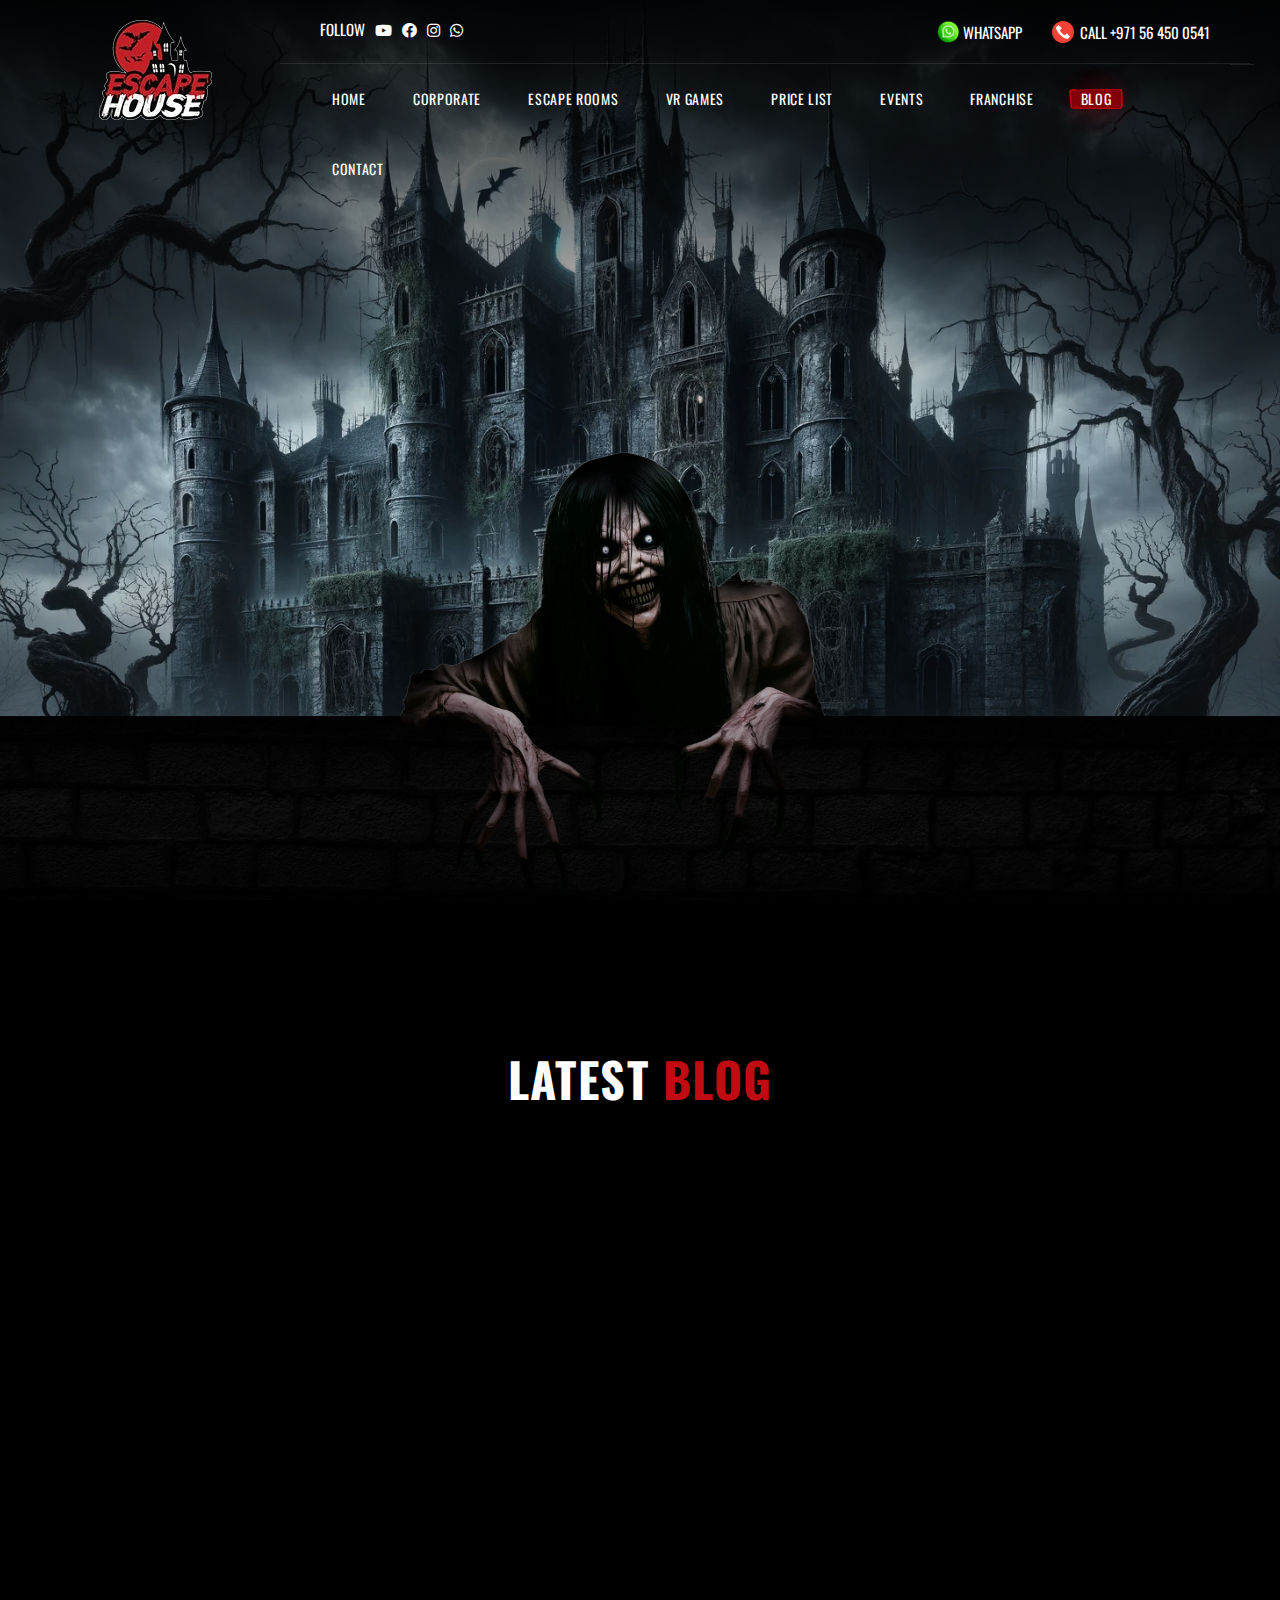
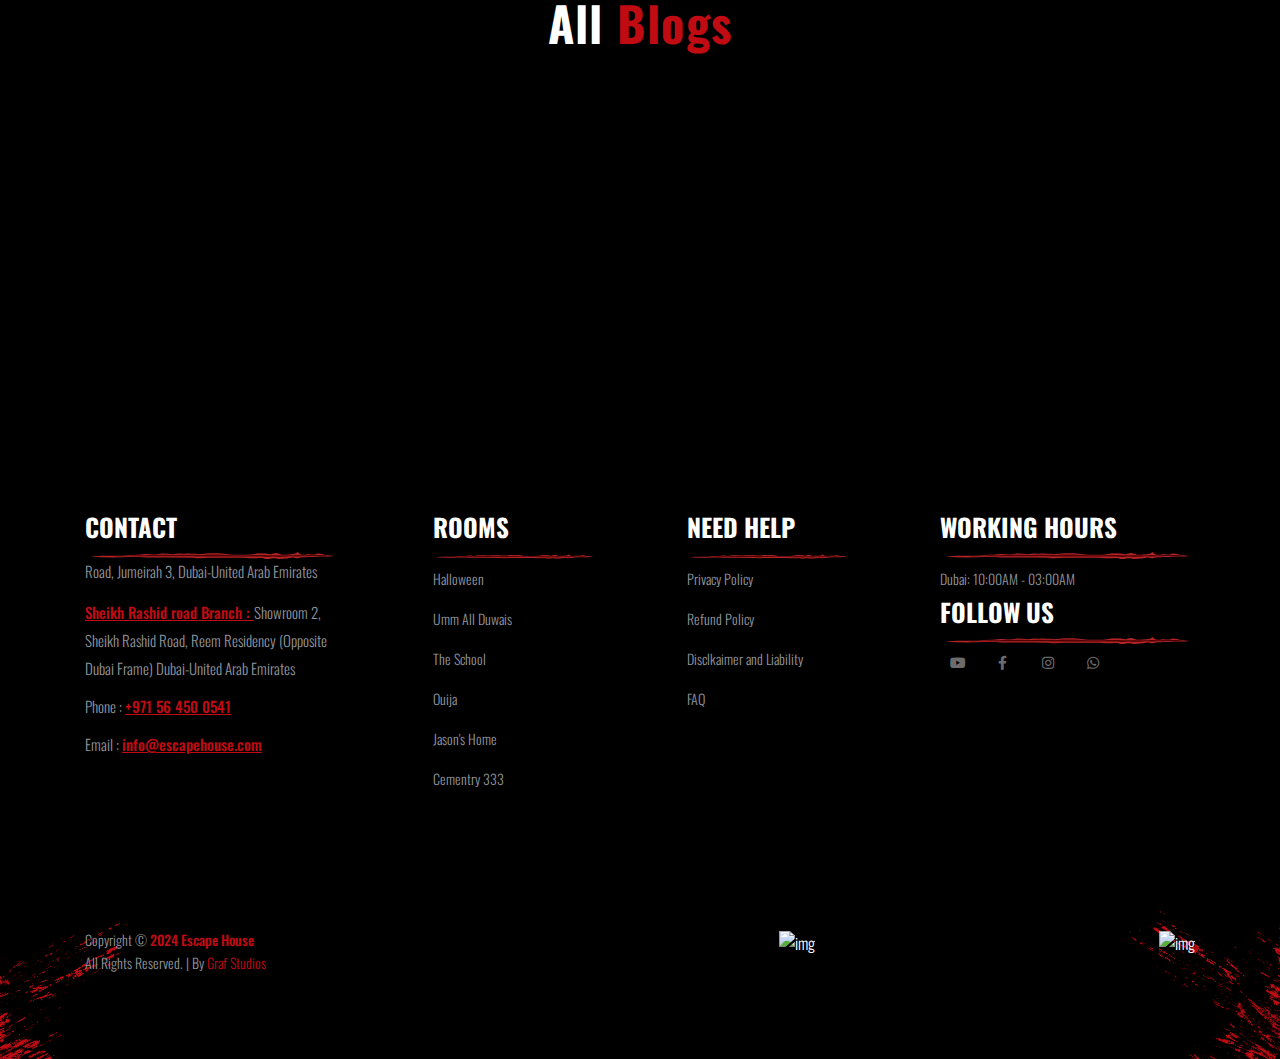
==== uae/blog/index.html @ 07ed015c "deploy this" ====
<!DOCTYPE html>
<html lang="en">

    <head>
        <meta charset="utf-8">
        <title> Escape House - Scariest Escape Rooms </title>
        <!-- Stylesheets -->
        <link href="../../css/bootstrap.css" rel="stylesheet">
        <link href="../../css/style.css" rel="stylesheet">
        <!-- Responsive File -->
        <link href="../../css/responsive.css" rel="stylesheet">
        <link rel="stylesheet" href="../../css/roomsArea.css">

        <link rel="shortcut icon" href="../../Images/uae/logo-menu.webp"
            type="image/x-icon">
        <link rel="icon" href="../../Images/uae/logo-menu.webp"
            type="image/x-icon">

        <!-- Responsive -->
        <meta http-equiv="X-UA-Compatible" content="IE=edge">
        <meta name="viewport"
            content="width=device-width, initial-scale=1.0, maximum-scale=1.0, user-scalable=0">

        

    </head>

    <body>

        <div class="page-wrapper">
            <!-- Preloader -->
            <div class="preloader"><div class="icon"></div></div>

            <!-- Main Header -->
            <header class="main-header header-style-one">
                <div class="header-container">
                    <!--Header Background Shape-->
                    <div class="bg-shape-box"><div class="bg-shape"></div></div>

                    <!-- Header Top -->
                    <div class="header-top">
                        <div class="inner clearfix">
                            <div class="top-left">
                                <div class="top-text">

                                    <div class="top_header-social">

                                        Follow
                                        <ul>

                                            <li><a href="#"><i
                                                        class="fab fa-youtube"></i></a></li>

                                            <li><a href="#"><i
                                                        class="fab fa-facebook"></i></a></li>
                                            <li><a href="#"><i
                                                        class="fab fa-instagram"></i></a></li>
                                            <li><a href="#"><i
                                                        class="fab fa-whatsapp"></i></a></li>
                                        </ul>

                                    </div>

                                </div>
                            </div>

                            <div class="top-right">
                                <ul class="info clearfix">
                                    <li><a href="https://wa.me/971564500541"
                                            target="_blank">
                                            <img
                                                src="../../Images/icons/whatsapp.webp"
                                                alt>
                                            whatsapp
                                        </a></li>
                                    <li><a
                                            href="tel:+9771564500541">
                                            <img
                                                src="../../Images/icons/call_phone.png"
                                                style="max-width: 22px;" alt>
                                            &nbsp;
                                            CALL +971 56 450 0541
                                        </a></li>
                                </ul>
                            </div>
                        </div>
                    </div>

                    <!-- Header Upper -->
                    <div class="header-upper">
                        <div class="inner-container clearfix">
                            <!--Logo-->
                            <div class="logo-box">
                                <div class="logo"><a href="#"
                                        title="Escape House - Scariest Escape Rooms"><img
                                            src="../../Images/uae/logo-menu.webp"
                                            alt="Escape House - Scariest Escape Rooms"
                                            title="Escape House - Scariest Escape Rooms"></a></div>
                            </div>

                            <!--Nav Box-->
                            <div class="nav-outer clearfix">
                                <!--Mobile Navigation Toggler-->
                                <div class="mobile-nav-toggler"><span
                                        class="icon flaticon-menu-2"></span></div>

                                <!-- Main Menu -->
                                <nav
                                    class="main-menu navbar-expand-md navbar-light">
                                    <div
                                        class="collapse navbar-collapse show clearfix"
                                        id="navbarSupportedContent">
                                        <ul class="navigation clearfix">
                                            <li class=" "><a
                                                    href="index.html">Home</a>

                                            </li>
                                            <li class><a
                                                    href="about.html">Corporate</a>

                                            </li>
                                            <li class><a
                                                    href="games.html">Escape
                                                    Rooms</a>

                                            </li>
                                            <li><a
                                                    href="gallery.html">Vr
                                                    Games</a></li>
                                            <li class><a
                                                    href="blog.html">Price
                                                    LIST</a>

                                            </li>
                                            <li><a
                                                    href="contact.html">Events</a></li>

                                            <li><a
                                                    href="contact.html">FRANCHISE</a></li>

                                            <li class="current"><a
                                                    href="contact.html">BLOG</a></li>

                                            <li><a
                                                    href="contact.html">CONTACT</a></li>

                                        </ul>
                                    </div>
                                </nav>
                                <!-- Main Menu End-->

                            </div>
                        </div>
                    </div>
                    <!--End Header Upper-->
                </div><!--End Header Container-->

                <!-- Sticky Header  -->
                <div class="sticky-header">
                    <div class="auto-container clearfix"
                        style="display: flex; align-items: center;">
                        <!--Logo-->
                        <div class="logo pull-left">
                            <a href="index.html" title><img
                                    src="../../Images/uae/logo-menu.webp" alt
                                    title></a>
                        </div>
                        <!--Right Col-->
                        <div class="pull-right">
                            <!-- Main Menu -->
                            <nav class="main-menu clearfix">
                                <!--Keep This Empty / Menu will come through Javascript-->
                            </nav><!-- Main Menu End-->
                        </div>
                    </div>
                </div><!-- End Sticky Menu -->

                <!-- Mobile Menu  -->
                <div class="mobile-menu">
                    <div class="menu-backdrop"></div>
                    <div class="close-btn"><span
                            class="icon flaticon-cancel"></span></div>

                    <nav class="menu-box">
                        <div class="nav-logo"><a href="index.html"><img
                                    src="../../Images/uae/logo-menu.webp" alt
                                    title></a></div>
                        <div
                            class="menu-outer"><!--Here Menu Will Come Automatically Via Javascript / Same Menu as in Header--></div>
                        <!--Social Links-->
                        <!-- <div class="social-links">
                            <ul class="clearfix">
                                <li><a href="#"><span
                                            class="fab fa-twitter"></span></a></li>
                                <li><a href="#"><span
                                            class="fab fa-facebook-square"></span></a></li>
                                <li><a href="#"><span
                                            class="fab fa-pinterest-p"></span></a></li>
                                <li><a href="#"><span
                                            class="fab fa-instagram"></span></a></li>
                                <li><a href="#"><span
                                            class="fab fa-youtube"></span></a></li>
                            </ul>
                        </div> -->
                    </nav>
                </div><!-- End Mobile Menu -->
            </header>
            <!-- End Main Header -->

          


          

           

            <!-- end of rooms -->

            <!-- how to play follow the steps -->

           
            <!-- test polygone -->

            <!-- who can play section -->

            <!-- end of who can play -->

            <!-- vr House start -->

            <section class="inner-about-area blog_home_banner fix" style="background-image:url(../../Images/blog/1.webp); background-size: cover; background-position: center; 
            height: 100vh; width: 100%; z-index: -1;">
                <div class="container">
                    <div class="row align-items-center">
                        
                       
                    </div>
                </div>
                <div class="inner-about-shape  blog_about_inner_shape"><img
                        src="../../Images/blog/wall_and_monster.webp" alt></div>
            </section>

            <!-- vr house end -->

            <!-- blog section part -->

            <section class="news-section blog_home_section" style="background-image:url(../../Images/about/aboutbackground.webp)">

                <div class="auto-container">
                    <!--Title-->
                    <div class="sec-title centered">
                        <h2><span>latest</span> Blog</h2>
                        <!-- <p> FOLLOW US </p> -->
                    </div>

                    <div class="row clearfix">

                        <!--News Block-->
                        <div
                            class="news-block col-lg-6 col-md-12 col-sm-12 wow fadeInLeft"
                            data-wow-delay="0ms" data-wow-duration="1500ms">
                            <div class="inner-box blog_home_show_section">
                                <figure class="image-box"><a
                                        href="./blog_details.html"><img
                                            src="../../Images/blog/1.webp"
                                            alt title></a></figure>
                                <div class="over-box">
                                    <div class="date"><span
                                            class="date-title">26 May,
                                            2019</span></div>
                                    <h3><a href="./blog_details.html">Lorem
                                            ipsum</a></h3>
                                    <p>
                                        VR House offers a unique virtual reality
                                        experience.
                                    </p>
                                </div>
                            </div>
                        </div>

                        <!--News Block-->
                        <div
                        class="news-block col-lg-3 col-md-6 col-sm-12 wow fadeInLeft"
                        data-wow-delay="0ms" data-wow-duration="1500ms">
                        <div class="inner-box blog_home_last_two">
                            <figure class="image-box blog_home_last_two"><a href="./blog_details.html"><img class="blog_home_last_two"
                                        src="../../Images/blog/02_1.webp"
                                        alt title></a></figure>
                            <div class="over-box">

                                <div class="date"><span
                                        class="date-title">26 May,
                                        2019</span></div>

                                <h3><a href="./blog_details.html">Lorem ipsum</a></h3>
                                <p>
                                    VR House offers a unique virtual reality
                                    experience.
                                </p>
                            </div>
                        </div>
                    </div>
                        <!--News Block-->
                        <div
                            class="news-block col-lg-3 col-md-6 col-sm-12 wow fadeInLeft"
                            data-wow-delay="0ms" data-wow-duration="1500ms">
                            <div class="inner-box blog_home_last_two">
                                <figure class="image-box blog_home_last_two"><a href="./blog_details.html"><img class="blog_home_last_two"
                                            src="../../Images/blog/02_1.webp"
                                            alt title></a></figure>
                                <div class="over-box">

                                    <div class="date"><span
                                            class="date-title">26 May,
                                            2019</span></div>

                                    <h3><a href="./blog_details.html">Lorem ipsum</a></h3>
                                    <p>
                                        VR House offers a unique virtual reality
                                        experience.
                                    </p>
                                </div>
                            </div>
                        </div>

                    </div>
                </div>

                <div class="auto-container all_blogs_section mt-5">
                    <!--Title-->
                    <div class="sec-title centered">
                        <h2><span>All</span> Blogs</h2>
                        <!-- <p> FOLLOW US </p> -->
                    </div>

                    <div class="row clearfix">

                        <!--News Block-->
                        <div
                            class="news-block col-lg-3 col-md-6 col-sm-12 wow fadeInLeft"
                            data-wow-delay="0ms" data-wow-duration="1500ms">
                            <div class="inner-box">
                                <figure class="image-box"><a
                                        href="./blog_details.html"><img
                                            src="../../Images/blog/1.webp"
                                            alt title></a></figure>
                                <div class="over-box">
                                    <div class="date"><span
                                            class="date-title">26 May,
                                            2019</span></div>
                                    <h3><a href="./index.html">Lorem
                                            ipsum</a></h3>
                                    <p>
                                        VR House offers a unique virtual reality
                                        experience.
                                    </p>
                                </div>
                            </div>
                        </div>

                        <!--News Block-->
                        <div
                            class="news-block col-lg-3 col-md-6 col-sm-12 wow fadeInRight"
                            data-wow-delay="0ms" data-wow-duration="1500ms">
                            <div class="inner-box">
                                <figure class="image-box"><a
                                        href="./blog_details.html"><img
                                            src="../../Images/blog/1.webp"
                                            alt title></a></figure>
                                <div class="over-box">

                                    <div class="date"><span
                                            class="date-title">26 May,
                                            2019</span></div>

                                    <h3><a href="./index.html">Lorem
                                            ipsum</a></h3>
                                    <p>
                                        VR House offers a unique virtual reality
                                        experience.
                                    </p>
                                </div>
                            </div>
                        </div>

                        <!--News Block-->
                        <div
                            class="news-block col-lg-3 col-md-6 col-sm-12 wow fadeInLeft"
                            data-wow-delay="0ms" data-wow-duration="1500ms">
                            <div class="inner-box">
                                <figure class="image-box"><a href="./blog_details.html"><img
                                            src="../../Images/blog/1.webp"
                                            alt title></a></figure>
                                <div class="over-box">

                                    <div class="date"><span
                                            class="date-title">26 May,
                                            2019</span></div>

                                    <h3><a href="./blog_details.html">Lorem ipsum</a></h3>
                                    <p>
                                        VR House offers a unique virtual reality
                                        experience.
                                    </p>
                                </div>
                            </div>
                        </div>

                         <!--News Block-->
                         <div
                         class="news-block col-lg-3 col-md-6 col-sm-12 wow fadeInLeft"
                         data-wow-delay="0ms" data-wow-duration="1500ms">
                         <div class="inner-box">
                             <figure class="image-box"><a href="./blog_details.html"><img
                                         src="../../Images/blog/1.webp"
                                         alt title></a></figure>
                             <div class="over-box">

                                 <div class="date"><span
                                         class="date-title">26 May,
                                         2019</span></div>

                                 <h3><a href="./blog_details.html">Lorem ipsum</a></h3>
                                 <p>
                                     VR House offers a unique virtual reality
                                     experience.
                                 </p>
                             </div>
                         </div>
                     </div>

                    </div>
                </div>


            </section>

            <!-- end part of blog -->

            <!-- footer start -->

            <footer class="main_footer">

                <!-- <div class="top-pattern-layer-dark_footer"></div> -->
                <div
                    class="footer-top footer-bg s-footer-bg price_list_s_footer">
                    <!-- newsletter-area -->

                    <!-- newsletter-area-end -->
                    <div class="container">
                        <div class="row justify-content-between">
                            <div class="col-xl-3 col-lg-4 col-md-6">
                                <div class="footer-widget mb-50">
                                    <!-- <div class="footer-logo mb-35">
                                        <a href="index.html"><img
                                                src="img/logo/logo.png" alt></a>
                                    </div> -->

                                    <div class="fw-title mb-35">
                                        <h5>Contact </h5>
                                    </div>

                                    <div class="footer-text">
                                        <p> Road, Jumeirah 3, Dubai-United Arab
                                            Emirates</p>
                                        <div class="footer-contact">
                                            <ul>

                                                <li>
                                                    <!-- <i
                                                        class="fas fa-map-marker-alt"></i> -->
                                                    <span
                                                        class="footer_adress">Sheikh
                                                        Rashid road
                                                        Branch : </span>
                                                    Showroom 2, Sheikh Rashid
                                                    Road, Reem Residency
                                                    (Opposite Dubai Frame)
                                                    Dubai-United Arab
                                                    Emirates</li>

                                               

                                                <li>

                                                    Phone :
                                                    <span class="footer_adress">
                                                        +971 56
                                                        450 0541
                                                    </span>
                                                </li>

                                                <li>
                                                    <!-- <i
                                                        class="fas fa-headphones"></i> -->
                                                    Email :
                                                    <span class="footer_adress">
                                                        info@escapehouse.com
                                                    </span></li>

                                            </ul>
                                        </div>
                                    </div>
                                </div>
                            </div>
                            <div class="col-xl-2 col-lg-3 col-sm-6">
                                <div class="footer-widget mb-50">

                                    <div class="fw-title mb-35">
                                        <h5>Rooms </h5>
                                    </div>

                                    <div class="fw-link">
                                        <ul>
                                            <li><a href="#">Halloween </a></li>
                                            <li><a href="#"> Umm All
                                                    Duwais</a></li>
                                            <li><a href="#"> The School
                                                </a></li>
                                            <li><a href="#"> Ouija </a></li>
                                            <li><a href="#"> Jason's
                                                    Home</a></li>
                                            <li><a href="#"> Cementry
                                                    333</a></li>

                                        </ul>
                                    </div>
                                </div>
                            </div>
                            <div class="col-xl-2 col-lg-3 col-sm-6">
                                <div class="footer-widget mb-50">

                                    <div class="fw-title mb-35">
                                        <h5>Need Help </h5>
                                    </div>

                                    <div class="fw-link">
                                        <ul>
                                            <li><a href="#">Privacy Policy
                                                </a></li>
                                            <li><a href="#">Refund
                                                    Policy</a></li>
                                            <li><a href="#">Disclkaimer and
                                                    Liability</a></li>
                                            <li><a href="#"> FAQ</a></li>
                                        </ul>
                                    </div>
                                </div>
                            </div>
                            <div class="col-xl-3 col-lg-4 col-md-6">
                                <div class="footer-widget mb-50">

                                    <div class="fw-title mb-35">
                                        <h5>Working Hours</h5>
                                    </div>

                                    <div class="fw-link">
                                        <ul>
                                            <li><a href="#"> Dubai: 10:00AM -
                                                    03:00AM
                                                </a></li>

                                        </ul>
                                    </div>

                                    <div class="fw-title mb-35">
                                        <h5>Follow us</h5>
                                    </div>
                                    <div class="footer-social">
                                        <ul>

                                            <li><a href="#"><i
                                                        class="fab fa-youtube"></i></a></li>

                                            <li><a href="#"><i
                                                        class="fab fa-facebook-f"></i></a></li>
                                            <li><a href="#"><i
                                                        class="fab fa-instagram"></i></a></li>
                                            <li><a href="#"><i
                                                        class="fab fa-whatsapp"></i></a></li>
                                        </ul>
                                    </div>
                                </div>

                            </div>
                        </div>
                    </div>
                    <div class="footer-fire"><img
                            src="../../Images/footer/left.webp"
                            alt></div>
                    <div class="footer-fire footer-fire-right"><img
                            src="../../Images/footer/right.webp" alt></div>

                    <div class="copyright-wrap s-copyright-wrap">
                        <div class="container">
                            <div class="row">
                                <div class="col-lg-4 col-md-6">
                                    <div class="copyright-text">
                                        <p>Copyright © <a href="#">2024 Escape
                                                House</a> <br>
                                            All
                                            Rights Reserved. | By <span>Graf
                                                Studios</span></p>
                                    </div>
                                </div>

                                <div class="col-lg-4 col-md-6">
                                    <div class="payment-method-img text-right">
                                        <img
                                            src="../../images/footer/escape-footer-logo.webp"
                                            alt="img">
                                    </div>

                                </div>

                                <div
                                    class="col-lg-4 col-md-6 d-none d-md-block">
                                    <div class="payment-method-img text-right">
                                        <img src="../../images/footer/card_img.png"
                                            alt="img">
                                    </div>
                                </div>
                            </div>
                        </div>
                    </div>
                </div>

            </footer>

            <!-- end of footer -->

        </div>
        <!--End pagewrapper-->

        <!--Scroll to top-->
        <div class="scroll-to-top scroll-to-target" data-target="html"><span
                class="flaticon-up-arrow"></span></div>

        <script src="../../js/jquery.js"></script>
        <script src="../../js/popper.min.js"></script>
        <script src="../../js/bootstrap.min.js"></script>
        <script src="../../js/jquery-ui.js"></script>
        <script src="../../js/jquery.fancybox.js"></script>
        <script src="../../js/owl.js"></script>
        <script src="../../js/appear.js"></script>
        <script src="../../js/wow.js"></script>
        <script src="../../js/scrollbar.js"></script>
        <script src="../../js/script.js"></script>
    </body>
</html>
---- css/style.css ----
@import url('https://fonts.googleapis.com/css?family=Oswald:300,400,500,600,700&amp;display=swap');



@import url('fontawesome-all.css');
@import url('animate.css');
@import url('flaticon.css');
@import url('owl.css');
@import url('jquery-ui.css');
@import url('jquery.fancybox.min.css');
@import url('scrollbar.css');
@import url('hover.css');

/*** 

====================================================================
	Reset
====================================================================

 ***/

* {
	margin: 0px;
	padding: 0px;
	border: none;
	outline: none;
	font-size: 100%;
	line-height: inherit;
}

/*** 

====================================================================
	Global Settings
====================================================================

 ***/

body {

	font-size: 16px;
	color: #ffff;
	line-height: 1.6em;
	font-weight: 300;
	background: #000000 !important;
	-webkit-font-smoothing: antialiased;
	-moz-font-smoothing: antialiased;
	font-family: 'Oswald', sans-serif;
}

a {
	text-decoration: none;
	cursor: pointer;
	color: #C10B13;
}

a:hover,
a:focus,
a:visited {
	text-decoration: none;
	outline: none;
}

h1,
h2,
h3,
h4,
h5,
h6 {
	position: relative;
	font-weight: normal;
	margin: 0px;
	background: none;
	line-height: 1.25em;
	font-family: 'Oswald', cursive;
}

textarea {
	overflow: hidden;
}

button {
	outline: none !important;
	cursor: pointer;
}

p {
	font-size: 16px;
	line-height: 1.6em;
	margin: 0 0 15px;
}

::-webkit-input-placeholder {
	color: inherit;
}

::-moz-input-placeholder {
	color: inherit;
}

::-ms-input-placeholder {
	color: inherit;
}

.page-wrapper {
	position: relative;
	margin: 0 auto;
	width: 100%;
	min-width: 300px;
	z-index: 9;
	overflow: hidden;
}

.auto-container {
	position: static;
	max-width: 1200px;
	padding: 0px 15px;
	margin: 0 auto;
}

ul,
li {
	list-style: none;
	padding: 0px;
	margin: 0px;
}

figure {
	margin-bottom: 0;
}

.theme-btn {
	display: inline-block;
	-webkit-transition: all 0.3s ease;
	-moz-transition: all 0.3s ease;
	-ms-transition: all 0.3s ease;
	-o-transition: all 0.3s ease;
	transition: all 0.3s ease;
}

.centered {
	text-align: center !important;
}

/*Btn Style One*/

.btn-style-one {
	position: relative;
	display: inline-block;
	font-size: 16px;
	line-height: 30px;
	padding: 0px 10px;
	color: #ffffff;
	font-weight: 400;
	text-transform: uppercase;
	letter-spacing: 0.05em;
	border-radius: 0px;
	text-decoration: none;
}

.btn-style-one .btn-title {
	position: relative;
	display: block;
	z-index: 1;
	padding: 16px 45px;
	/* background: #C10B13; */
	background: url("../Images/icons/header_top.svg");
	background-repeat: no-repeat;
	background-size: contain;
	border-radius: 0px;
	transition: all 0.3s ease;
	-moz-transition: all 0.3s ease;
	-webkit-transition: all 0.3s ease;
	-ms-transition: all 0.3s ease;
	-o-transition: all 0.3s ease;
}

.btn-style-one:hover {
	text-decoration: none;
}

.btn-style-one:hover .btn-title {
	color: #ffffff;
	box-shadow: 0px 0px 20px 0px #C10B13;
	text-decoration: none;
}

/* 
.btn-style-one:before {
	content: '';
	position: absolute;
	left: 0px;
	top: 0px;
	width: 20px;
	height: 100%;
	background: #C10B13;
	-webkit-transform: skew(15deg);
	-ms-transform: skew(15deg);
	transform: skew(15deg);
	-webkit-transition: all 0.3s ease;
	-moz-transition: all 0.3s ease;
	-ms-transition: all 0.3s ease;
	-o-transition: all 0.3s ease;
	transition: all 0.3s ease;
}

.btn-style-one:after {
	content: '';
	position: absolute;
	right: 0px;
	top: 0px;
	width: 20px;
	height: 100%;
	background: #C10B13;
	-webkit-transform: skew(-15deg);
	-ms-transform: skew(-15deg);
	transform: skew(-15deg);
	-webkit-transition: all 0.3s ease;
	-moz-transition: all 0.3s ease;
	-ms-transition: all 0.3s ease;
	-o-transition: all 0.3s ease;
	transition: all 0.3s ease;
} */

/* top header  */


.top-right img {
	max-width: 30px;
}

.top-right {
	text-transform: uppercase;
}

.top_header-social {
	display: flex;
	align-items: center;
	color: white;
	text-transform: uppercase;
}

.top_header-social ul {
	display: flex;
	list-style: none;
	margin: 0;
	padding: 0;
}

.top_header-social li {
	margin-left: 10px;
}

.top_header-social a {
	color: white;
	text-decoration: none;
}

.top_header-social i {
	font-size: 15px;
}





/* end of top header */

.btn-style-one:hover:before {
	-webkit-transform: skew(0deg);
	-ms-transform: skew(0deg);
	transform: skew(0deg);
	box-shadow: 0px 0px 20px 0px #C10B13;
}

.btn-style-one:hover:after {
	-webkit-transform: skew(0deg);
	-ms-transform: skew(0deg);
	transform: skew(0deg);
	box-shadow: 0px 0px 20px 0px #C10B13;
}

/*Btn Style Old*/

.btn-style-old {
	position: relative;
	display: inline-block;
	font-size: 16px;
	line-height: 30px;
	color: #ffffff;
	font-weight: 600;
	text-transform: capitalize;
	font-family: 'Oswald', sans-serif;
	border-radius: 30px;
	overflow: hidden;
}

.btn-style-old:hover {
	color: #ffffff;
}

.btn-style-old .btn-title {
	position: relative;
	display: block;
	z-index: 1;
	padding: 15px 45px;
	background-color: #ff6b70;
	border-radius: 30px;
	transition: all 0.3s ease;
	-moz-transition: all 0.3s ease;
	-webkit-transition: all 0.3s ease;
	-ms-transition: all 0.3s ease;
	-o-transition: all 0.3s ease;
}

.btn-style-old:hover .btn-title {
	color: #ffffff;
}

.btn-style-old .btn-title:before {
	position: absolute;
	left: 0;
	top: 0;
	z-index: -1;
	height: 100%;
	width: 100%;
	content: "";
	background-color: #25283a;
	-webkit-transform: scale(0, 1);
	-ms-transform: scale(0, 1);
	transform: scale(0, 1);
	-webkit-transform-origin: top right;
	-ms-transform-origin: top right;
	transform-origin: top right;
	-webkit-transition: transform 500ms cubic-bezier(0.860, 0.000, 0.070, 1.000);
	-moz-transition: transform 500ms cubic-bezier(0.860, 0.000, 0.070, 1.000);
	-o-transition: transform 500ms cubic-bezier(0.860, 0.000, 0.070, 1.000);
	transition: transform 500ms cubic-bezier(0.860, 0.000, 0.070, 1.000);
	-webkit-transition-timing-function: cubic-bezier(0.860, 0.000, 0.070, 1.000);
	-moz-transition-timing-function: cubic-bezier(0.860, 0.000, 0.070, 1.000);
	-o-transition-timing-function: cubic-bezier(0.860, 0.000, 0.070, 1.000);
	transition-timing-function: cubic-bezier(0.860, 0.000, 0.070, 1.000);
}

.btn-style-old:hover .btn-title:before {
	-webkit-transform: scale(1, 1);
	-ms-transform: scale(1, 1);
	transform: scale(1, 1);
	-webkit-transform-origin: top left;
	-ms-transform-origin: top left;
	transform-origin: top left;
}

.theme_color {
	color: #C10B13;
}

.pull-right {
	float: right;
}

.pull-left {
	float: left;
}

.preloader {
	position: fixed;
	left: 0px;
	top: 0px;
	width: 100%;
	height: 100%;
	z-index: 999999;
	background-color: rgba(0, 0, 0, 0);
}

.preloader .icon {
	position: fixed;
	left: 0px;
	top: 0px;
	width: 100%;
	height: 100%;
	z-index: 1;
	background-color: rgba(0, 0, 0, 0);
	background-position: center center;
	background-repeat: no-repeat;
	background-image: url(../Images/preloader.gif);
	-webkit-transition: all 200ms ease;
	-moz-transition: all 200ms ease;
	-ms-transition: all 200ms ease;
	-o-transition: all 200ms ease;
	transition: all 200ms ease;
}

.page-loaded .preloader .icon {
	opacity: 0;
}

.preloader:before {
	content: '';
	position: absolute;
	left: 0;
	top: 0;
	width: 100%;
	height: 100%;
	background: #ffffff;
	z-index: 0;
	-webkit-transform: translateX(0%);
	-ms-transform: translateX(0%);
	transform: translateX(0%);
	-webkit-transition: all 800ms ease;
	-moz-transition: all 800ms ease;
	-ms-transition: all 800ms ease;
	-o-transition: all 800ms ease;
	transition: all 800ms ease;
}

.page-loaded .preloader:before {
	-webkit-transform: translateX(-101%);
	-ms-transform: translateX(-101%);
	transform: translateX(-101%);
}

.preloader:after {
	content: '';
	position: absolute;
	left: 0;
	top: 0;
	width: 100%;
	height: 100%;
	background: #6C6C6C;
	z-index: 2;
	-webkit-transform: translateX(101%);
	-ms-transform: translateX(101%);
	transform: translateX(101%);
	-webkit-transition: all 800ms ease;
	-moz-transition: all 800ms ease;
	-ms-transition: all 800ms ease;
	-o-transition: all 800ms ease;
	transition: all 800ms ease;
}

.page-loaded .preloader:after {
	-webkit-transform: translateX(-101%);
	-ms-transform: translateX(-101%);
	transform: translateX(-101%);
}

img {
	display: inline-block;
	max-width: 100%;
	height: auto;
}

.dropdown-toggle::after {
	display: none;
}

.fa {
	line-height: inherit;
}

/*** 

====================================================================
	Scroll To Top style
====================================================================

***/

.scroll-to-top {
	position: fixed;
	right: 20px;
	bottom: 20px;
	width: 54px;
	height: 54px;
	color: #ffffff;
	font-size: 30px;
	line-height: 54px;
	text-align: center;
	z-index: 100;
	cursor: pointer;
	background: #242424;
	border-radius: 0px;
	margin-left: -26px;
	display: none;
	-webkit-transition: all 300ms ease;
	-moz-transition: all 300ms ease;
	-ms-transition: all 300ms ease;
	-o-transition: all 300ms ease;
	transition: all 300ms ease;
	box-shadow: 2px 2px 0px #C10B13;
}

.scroll-to-top:hover {
	background: #C10B13;
	color: #ffffff;
	box-shadow: 2px 2px 0px #25283a;
}


/*** 

====================================================================
	Main Header style
====================================================================

***/

.main-header {
	position: absolute;
	left: 0;
	top: 0;
	display: block;
	width: 100%;
	z-index: 9999;
	background: none;
}

.main-header .header-container {
	position: relative;
	max-width: 1200px;
	margin: 0 auto;
}

.main-header .bg-shape-box {
	position: absolute;
	left: -50px;
	top: 0;
	bottom: -2px;
	right: -50px;
	overflow: hidden;
}

.main-header .bg-shape-box:before {
	content: '';
	position: absolute;
	right: 26px;
	top: 64px;
	width: 24px;
	border-bottom: 1px solid rgba(255, 255, 255, 0.10);
	z-index: 1;
}

.main-header .bg-shape-box .bg-shape {
	position: absolute;
	left: 50px;
	top: 0;
	bottom: 0px;
	right: 50px;
	background: transparent;
	/* border-bottom: 1px solid #ffff; */
}

.main-header .bg-shape-box .bg-shape:before {
	content: '';
	position: absolute;
	left: -34px;
	top: -95px;
	width: 50px;
	height: 250px;
	background: transparent;
	-webkit-transform: rotate(-15deg);
	-ms-transform: rotate(-15deg);
	transform: rotate(-15deg);
	/* border-left: 1px solid #ffff; */
}

.main-header .bg-shape-box .bg-shape:after {
	content: '';
	position: absolute;
	right: -34px;
	top: -95px;
	width: 50px;
	height: 250px;
	background: transparent;
	-webkit-transform: rotate(15deg);
	-ms-transform: rotate(15deg);
	transform: rotate(15deg);
	/* border-right: 1px solid #ffff; */
}

.main-header .header-top {
	position: relative;
	color: #ffff;
	font-size: 15px;
	font-weight: 400;
	padding-left: 210px;
	border-bottom: none;
}

.main-header .header-top:after {
	content: "";
	position: absolute;
	bottom: 0;
	left: 230px;
	/* Adjust this value to change the starting point */
	width: calc(100% - 210px);
	/* Adjust this value accordingly */
	border-bottom: 1px solid rgba(255, 255, 255, 0.10);
}



.header-style-two .header-container {
	max-width: 100%;
}

.main-header .header-top .inner {
	position: relative;
	padding: 17px 20px 17px 60px;
}

.header-style-two .header-top {
	padding-left: 0;
}

.header-style-two .header-top .inner {
	padding: 17px 0px;
}

/* Top Left*/

.main-header .header-top .top-left {
	position: relative;
	color: #ffff;
	float: left;
}

.header-style-two .header-top .top-left {
	color: #ffffff;
}

.main-header .header-top .top-right {
	position: relative;
	float: right;
}

.main-header .header-top .info {
	position: relative;
	display: flex;
	align-items: center;
}

.main-header .header-top .info li {
	position: relative;
	float: left;
	font-size: 15px;
	line-height: 30px;
	color: #ffff;
	padding: 0px 0px;
	margin-left: 30px;
}

.main-header .header-top .info li a {
	display: flex !important;
	align-items: center;
	position: relative;
	display: inline-block;
	color: #ffff;
	-webkit-transition: all 300ms ease;
	-moz-transition: all 300ms ease;
	-ms-transition: all 300ms ease;
	-o-transition: all 300ms ease;
	transition: all 300ms ease;
}

.header-style-two .header-top .info li a {
	color: #ffffff;
}

.main-header .header-top .info li a:hover {
	color: #C10B13;
	text-decoration: underline;
}

.main-header .social-links {
	position: relative;
}

.main-header .social-links li {
	position: relative;
	float: left;
	color: #999999;
	margin-left: 10px;
}

.main-header .social-links li a {
	position: relative;
	display: block;
	color: #ffffff;
	font-size: 14px;
	width: 40px;
	height: 40px;
	background: #000000;
	line-height: 40px;
	text-align: center;
	border-radius: 50%;
	-webkit-transition: all 300ms ease;
	-moz-transition: all 300ms ease;
	-ms-transition: all 300ms ease;
	-o-transition: all 300ms ease;
	transition: all 300ms ease;
}

.main-header .social-links li a:hover {
	color: #C10B13;
	box-shadow: 0px 0px 30px 0px #C10B13;
}

/*=== Header Upper ===*/

.main-header .header-upper {
	position: relative;
}

.main-header .header-upper .inner-container {
	position: relative;
	padding-left: 210px;
}

.header-style-two .header-upper .inner-container {
	padding-left: 0;
}

.main-header .header-upper .logo-box {
	position: absolute;
	float: left;
	left: 0;
	top: -64px;
	background: transparent;
	padding: 20px 10px;
	text-align: center;
	height: 156px;
	width: 210px;
	/* border-right: 1px solid rgba(255,255,255,0.10); */
	z-index: 10;
}

.header-style-two .header-upper .logo-box {
	position: relative;
	float: left;
	top: 0;
	background: none;
	padding: 0;
	width: auto;
	height: auto;
	border: none;
}

.main-header .header-upper .logo-box .logo {
	position: relative;
	display: block;
}

.main-header .header-upper .logo img {
	position: relative;
	display: inline-block;
	z-index: 1;
}

.main-header .header-upper .social-links {
	position: relative;
	float: right;
	padding: 26px 0;
}

.header-style-two .header-upper .social-links {
	padding: 30px 0px 20px;
	margin-left: 80px;
}

.main-header .nav-outer {
	position: relative;
	padding-left: 60px;
	padding-right: 20px;
	z-index: 1;
}

.header-style-two .nav-outer {
	float: right;
	padding: 0;
}

.main-header .nav-outer .link-box .cart-link a:hover {
	color: #C10B13;
}

.main-header .nav-outer .main-menu {
	position: relative;
	float: left;
}

.main-menu .navbar-collapse {
	padding: 0px;
	display: block !important;
}

.main-menu .navigation {
	position: relative;
	margin: 0px;
	font-family: 'Oswald', sans-serif;
}

.main-menu .navigation>li {
	position: relative;
	float: left;
	padding: 21px 0px;
	margin-right: 23px;
	-webkit-transition: all 300ms ease;
	-moz-transition: all 300ms ease;
	-ms-transition: all 300ms ease;
	-o-transition: all 300ms ease;
	transition: all 300ms ease;
}

@media (max-width: 1028px) {
	.main-menu .navigation>li {
		margin-right: 0px !important;
	}

	section{
		padding: 30px;
	}
}







.header-style-two .main-menu .navigation>li {
	padding: 25px 0px;
}

.main-menu .navigation>li:last-child {
	margin-right: 0px;
}

.main-menu .navigation>li>a {
	position: relative;
	display: block;
	text-align: center;
	font-size: 14px;
	line-height: 28px;
	font-weight: 400;
	text-transform: uppercase;
	color: #ffff;
	/* padding: 12px 0px 10px; */
	padding: 0px 12px;
	letter-spacing: 0.05em;
	opacity: 1;
	-webkit-transition: all 300ms ease;
	-moz-transition: all 300ms ease;
	-ms-transition: all 300ms ease;
	-o-transition: all 300ms ease;
	transition: all 300ms ease;
}

.header-style-two .main-menu .navigation>li>a {
	color: #ffffff;
}

.main-menu .navigation>li:hover>a,
.main-menu .navigation>li.current>a {
	/* color: #C10B13; */
	-webkit-text-shadow: 0px 0px 30px #C10B13, 0px 0px 30px #C10B13;
	-ms-text-shadow: 0px 0px 30px #C10B13, 0px 0px 30px #C10B13;
	text-shadow: 0px 0px 30px #C10B13, 0px 0px 30px #C10B13;
	color: #ffff;
	/* background-color: #7C050E; */
	/* border: 2px solid #C10B13; */
	/* border: 2px solid transparent; */
	position: relative;
	background: url(../Images/icons/header_top.svg) no-repeat center;
	background-size: contain;
	/* border: 1px solid  #C10B13; */


}


.main-menu .navigation>li.current>a::before {

	content: '';
	position: absolute;
	top: -2px;
	/* Adjust based on border thickness */
	left: -2px;
	/* Adjust based on border thickness */
	right: -2px;
	/* Adjust based on border thickness */
	bottom: -2px;
	/* Adjust based on border thickness */
	/* background: url('../Images/icons/header_top.svg') no-repeat center; */
	background-size: cover;
	z-index: -1;



}

/* 
.main-menu .navigation>li:before {
	content: "";
	position: absolute;
	left: 0px;
	top: 0px;
	display: block;
	width: 0;
	border-bottom: 3px solid #C10B13;
	z-index: 5;
} */

.main-menu .navigation>li.current:before,
.main-menu .navigation>li:hover:before {
	width: 100%;
}

.main-menu .navigation>li>ul {
	position: absolute;
	left: 0px;
	top: 100%;
	margin-top: 10px;
	width: 200px;
	z-index: 100;
	display: none;
	opacity: 0;
	visibility: hidden;
	padding: 10px 0px;
	background: #ffffff;
	text-align: left;
	border-radius: 3px;
	-moz-transform: translateY(30px);
	-webkit-transform: translateY(30px);
	-ms-transform: translateY(30px);
	-o-transform: translateY(30px);
	transform: translateY(30px);
	-webkit-box-shadow: 2px 2px 5px 1px rgba(0, 0, 0, 0.05), -2px 0px 5px 1px rgba(0, 0, 0, 0.05);
	-ms-box-shadow: 2px 2px 5px 1px rgba(0, 0, 0, 0.05), -2px 0px 5px 1px rgba(0, 0, 0, 0.05);
	-o-box-shadow: 2px 2px 5px 1px rgba(0, 0, 0, 0.05), -2px 0px 5px 1px rgba(0, 0, 0, 0.05);
	-moz-box-shadow: 2px 2px 5px 1px rgba(0, 0, 0, 0.05), -2px 0px 5px 1px rgba(0, 0, 0, 0.05);
	box-shadow: 2px 2px 5px 1px rgba(0, 0, 0, 0.05), -2px 0px 5px 1px rgba(0, 0, 0, 0.05);
}

.main-menu .navigation>li>ul:before {
	position: absolute;
	content: '';
	left: 0px;
	top: -30px;
	width: 100%;
	height: 30px;
	display: block;
}

.main-menu .navigation>li>ul.from-right {
	left: auto;
	right: 0px;
}

.main-menu .navigation>li>ul>li {
	position: relative;
	width: 100%;
	padding: 0px 25px;
	border-bottom: 1px solid rgba(0, 0, 0, 0.05);
	margin-bottom: 0px;
}

.main-menu .navigation>li>ul>li:last-child {
	margin-bottom: 0px;
	border-bottom: none;
}

.main-menu .navigation>li>ul>li>a {
	position: relative;
	display: block;
	padding: 8px 0px;
	line-height: 24px;
	font-weight: 400;
	font-size: 15px;
	letter-spacing: 0.03em;
	text-transform: capitalize;
	color: #222222;
	transition: all 300ms ease;
	-moz-transition: all 300ms ease;
	-webkit-transition: all 300ms ease;
	-ms-transition: all 300ms ease;
	-o-transition: all 300ms ease;
}

.main-menu .navigation>li>ul>li:hover>a {
	color: #C10B13;
	padding-left: 5px;
}

.main-menu .navigation>li>ul>li.dropdown>a:after {
	font-family: 'Font Awesome 5 Free';
	content: "\f105";
	position: absolute;
	right: 0px;
	top: 9px;
	width: 10px;
	display: block;
	line-height: 24px;
	font-size: 16px;
	font-weight: 900;
	text-align: center;
	z-index: 5;
}

.main-menu .navigation>li>ul>li>ul {
	position: absolute;
	left: 100%;
	top: 0px;
	width: 200px;
	z-index: 100;
	display: none;
	opacity: 0;
	visibility: hidden;
	padding: 10px 0px;
	background: #ffffff;
	text-align: left;
	border-radius: 3px;
	-moz-transform: translateY(30px);
	-webkit-transform: translateY(30px);
	-ms-transform: translateY(30px);
	-o-transform: translateY(30px);
	transform: translateY(30px);
	-webkit-box-shadow: 2px 2px 5px 1px rgba(0, 0, 0, 0.05), -2px 0px 5px 1px rgba(0, 0, 0, 0.05);
	-ms-box-shadow: 2px 2px 5px 1px rgba(0, 0, 0, 0.05), -2px 0px 5px 1px rgba(0, 0, 0, 0.05);
	-o-box-shadow: 2px 2px 5px 1px rgba(0, 0, 0, 0.05), -2px 0px 5px 1px rgba(0, 0, 0, 0.05);
	-moz-box-shadow: 2px 2px 5px 1px rgba(0, 0, 0, 0.05), -2px 0px 5px 1px rgba(0, 0, 0, 0.05);
	box-shadow: 2px 2px 5px 1px rgba(0, 0, 0, 0.05), -2px 0px 5px 1px rgba(0, 0, 0, 0.05);
}

.main-menu .navigation>li>ul>li>ul.from-right {
	left: auto;
	right: 0px;
}

.main-menu .navigation>li>ul>li>ul>li {
	position: relative;
	width: 100%;
	padding: 0px 25px;
	border-bottom: 1px solid rgba(0, 0, 0, 0.05);
	margin-bottom: 0px;
}

.main-menu .navigation>li>ul>li>ul>li:last-child {
	margin-bottom: 0px;
	border-bottom: none;
}

.main-menu .navigation>li>ul>li>ul>li>a {
	position: relative;
	display: block;
	padding: 8px 0px;
	line-height: 24px;
	font-weight: 400;
	font-size: 15px;
	letter-spacing: 0.03em;
	text-transform: capitalize;
	color: #222222;
	transition: all 300ms ease;
	-moz-transition: all 300ms ease;
	-webkit-transition: all 300ms ease;
	-ms-transition: all 300ms ease;
	-o-transition: all 300ms ease;
}

.main-menu .navigation>li>ul>li>ul>li:hover>a {
	color: #C10B13;
	padding-left: 5px;
}

.main-menu .navigation>li.dropdown:hover>ul {
	visibility: visible;
	opacity: 1;
	-moz-transform: translateY(0px);
	-webkit-transform: translateY(0px);
	-ms-transform: translateY(0px);
	-o-transform: translateY(0px);
	transform: translateY(0px);
	transition: all 500ms ease;
	-moz-transition: all 500ms ease;
	-webkit-transition: all 500ms ease;
	-ms-transition: all 500ms ease;
	-o-transition: all 500ms ease;

}

.main-menu .navigation li>ul>li.dropdown:hover>ul {
	visibility: visible;
	opacity: 1;
	top: 0;
	-moz-transform: translateY(0px);
	-webkit-transform: translateY(0px);
	-ms-transform: translateY(0px);
	-o-transform: translateY(0px);
	transform: translateY(0px);
	transition: all 500ms ease;
	-moz-transition: all 500ms ease;
	-webkit-transition: all 500ms ease;
	-ms-transition: all 500ms ease;
	-o-transition: all 500ms ease;
}

.main-menu .navigation li.dropdown .dropdown-btn {
	position: absolute;
	right: 10px;
	top: 8px;
	width: 34px;
	height: 30px;
	border: 1px solid #ffffff;
	text-align: center;
	font-size: 16px;
	line-height: 26px;
	color: #ffffff;
	cursor: pointer;
	z-index: 5;
	display: none;
}

/*** 

====================================================================
	Search Popup
====================================================================

***/

.search-popup {
	position: fixed;
	left: 0;
	top: 0px;
	width: 100%;
	height: 100%;
	z-index: 99999;
	visibility: hidden;
	opacity: 0;
	overflow: auto;
	background: rgba(0, 0, 0, 0.90);
	-webkit-transform: translateY(101%);
	-ms-transform: translateY(101%);
	transform: translateY(101%);
	transition: all 700ms ease;
	-moz-transition: all 700ms ease;
	-webkit-transition: all 700ms ease;
	-ms-transition: all 700ms ease;
	-o-transition: all 700ms ease;
}

.search-popup.popup-visible {
	-webkit-transform: translateY(0%);
	-ms-transform: translateY(0%);
	transform: translateY(0%);
	visibility: visible;
	opacity: 1;
}

.search-popup .overlay-layer {
	position: absolute;
	left: 0px;
	top: 0px;
	right: 0px;
	bottom: 0px;
	display: block;
}

.search-popup .close-search {
	position: absolute;
	right: 25px;
	top: 25px;
	font-size: 22px;
	color: #ffffff;
	cursor: pointer;
	z-index: 5;
}

.search-popup .close-search:hover {
	opacity: 0.70;
}

.search-popup .search-form {
	position: relative;
	padding: 0px 15px 0px;
	max-width: 1024px;
	margin: 0 auto;
	margin-top: 150px;
	margin-bottom: 100px;
	transition: all 900ms ease;
	-moz-transition: all 900ms ease;
	-webkit-transition: all 900ms ease;
	-ms-transition: all 900ms ease;
	-o-transition: all 900ms ease;
}

.search-popup .search-form fieldset {
	position: relative;
	border: 7px solid rgba(255, 255, 255, 0.50);
	border-radius: 12px;
}

.search-popup .search-form fieldset input[type="search"] {
	position: relative;
	height: 70px;
	padding: 20px 220px 20px 30px;
	background: #ffffff;
	line-height: 30px;
	font-size: 24px;
	color: #233145;
	border-radius: 7px;
}

.search-popup .search-form fieldset input[type="submit"] {
	position: absolute;
	display: block;
	right: 0px;
	top: 0px;
	text-align: center;
	width: 220px;
	height: 70px;
	padding: 20px 10px 20px 10px;
	color: #ffffff !important;
	background: #C10B13;
	line-height: 30px;
	font-size: 20px;
	cursor: pointer;
	text-transform: uppercase;
	border-radius: 0px 7px 7px 0px;
}

.search-popup .search-form fieldset input[type="submit"]:hover {
	background: #C10B13;
}

.search-popup h3 {
	text-transform: uppercase;
	font-size: 20px;
	font-weight: 600;
	color: #ffffff;
	font-family: 'Oswald', sans-serif;
	margin-bottom: 20px;
	letter-spacing: 1px;
	text-align: center;
}

.search-popup .recent-searches {
	font-size: 16px;
	color: #ffffff;
	text-align: center;
}

.search-popup .recent-searches li {
	display: inline-block;
	margin: 0px 10px 10px 0px;
}

.search-popup .recent-searches li a {
	display: block;
	line-height: 24px;
	border: 1px solid #ffffff;
	padding: 7px 15px;
	color: #ffffff;
	border-radius: 3px;
	-webkit-transition: all 0.5s ease;
	-moz-transition: all 0.5s ease;
	-ms-transition: all 0.5s ease;
	-o-transition: all 0.5s ease;
	transition: all 0.5s ease;
}

.search-popup .recent-searches li a:hover {
	color: #C10B13;
	border-color: #C10B13;
}


/*** 

====================================================================
				Sticky Header
====================================================================

***/

.sticky-header {
	position: fixed;
	visibility: hidden;
	opacity: 0;
	left: 0px;
	top: 0px;
	width: 100%;
	padding: 0px 0px;
	z-index: -1;
	background: #ffffff;
	border-bottom: 1px solid #e5e5e5;
	-webkit-box-shadow: 0 0 15px rgba(0, 0, 0, 0.10);
	-moz-box-shadow: 0 0 15px rgba(0, 0, 0, 0.10);
	-ms-box-shadow: 0 0 15px rgba(0, 0, 0, 0.10);
	-o-box-shadow: 0 0 15px rgba(0, 0, 0, 0.10);
	box-shadow: 0 0 15px rgba(0, 0, 0, 0.10);
	-webkit-transition: top 300ms ease;
	-moz-transition: top 300ms ease;
	-ms-transition: top 300ms ease;
	-o-transition: top 300ms ease;
	transition: top 300ms ease;
}

.fixed-header .sticky-header {
	opacity: 1;
	z-index: 99901;
	visibility: visible;
}

.fixed-header .sticky-header .logo {
	padding: 10px 0px;
}

.sticky-header .main-menu .navigation>li {
	margin-left: 30px !important;
	padding: 0;
	margin-right: 0;
	background-color: transparent;
}

.sticky-header .main-menu .navigation>li.dropdown>a:after,
.sticky-header .main-menu .navigation>li:before {
	display: none;
}

.sticky-header .main-menu .navigation>li>a {
	padding: 20px 1px !important;
	line-height: 30px;
	font-size: 15px;
	font-weight: 600;
	color: #25283a;
	text-transform: capitalize;
	-webkit-transition: all 300ms ease;
	-moz-transition: all 300ms ease;
	-ms-transition: all 300ms ease;
	-o-transition: all 300ms ease;
	transition: all 300ms ease;
}

.sticky-header .main-menu .navigation>li>ul>li>ul {
	left: auto;
	right: 100%;
}

.sticky-header .main-menu .navigation>li:hover>a,
.sticky-header .main-menu .navigation>li.current>a,
.sticky-header .main-menu .navigation>li.current-menu-item>a {
	opacity: 1;
	/* color: #C10B13; */
	/* background-color: #7C050E; */
	color: #ffff;
}

/*** 

====================================================================
			Mobile Menu
====================================================================

***/

.main-header .mobile-nav-toggler {
	position: relative;
	float: right;
	font-size: 30px;
	line-height: 50px;
	cursor: pointer;
	color: #C10B13;
	margin-left: 25px;
	margin-top: 25px;
	display: none;
}

.mobile-menu {
	position: fixed;
	right: 0;
	top: 0;
	width: 300px;
	padding-right: 30px;
	max-width: 100%;
	height: 100%;
	opacity: 0;
	visibility: hidden;
	z-index: 999999;
}

.mobile-menu .mCSB_inside>.mCSB_container {
	margin-right: 5px;
}

.mobile-menu .navbar-collapse {
	display: block !important;
}

.mobile-menu .nav-logo {
	position: relative;
	padding: 30px 25px;
	text-align: left;
}

.mobile-menu-visible {
	overflow: hidden;
}

.mobile-menu-visible .mobile-menu {
	opacity: 1;
	visibility: visible;
}

.mobile-menu .menu-backdrop {
	position: fixed;
	right: 0;
	top: 0;
	width: 100%;
	height: 100%;
	z-index: 1;
	background: #C10B13;
	-webkit-transform: translateX(101%);
	-ms-transform: translateX(101%);
	transform: translateX(101%);
	transition: all 900ms ease;
	-moz-transition: all 900ms ease;
	-webkit-transition: all 900ms ease;
	-ms-transition: all 900ms ease;
	-o-transition: all 900ms ease;
}

.mobile-menu-visible .mobile-menu .menu-backdrop {
	opacity: 0.70;
	visibility: visible;
	-webkit-transition: all 0.7s ease;
	-moz-transition: all 0.7s ease;
	-ms-transition: all 0.7s ease;
	-o-transition: all 0.7s ease;
	transition: all 0.7s ease;
	-webkit-transform: translateX(0%);
	-ms-transform: translateX(0%);
	transform: translateX(0%);
}

.mobile-menu .menu-box {
	position: absolute;
	left: 0px;
	top: 0px;
	width: 100%;
	height: 100%;
	max-height: 100%;
	overflow-y: auto;
	background: #202020;
	padding: 0px 0px;
	z-index: 5;
	opacity: 0;
	visibility: hidden;
	border-radius: 0px;
	-webkit-transform: translateX(101%);
	-ms-transform: translateX(101%);
	transform: translateX(101%);
}

.mobile-menu-visible .mobile-menu .menu-box {
	opacity: 1;
	visibility: visible;
	-webkit-transition: all 0.7s ease;
	-moz-transition: all 0.7s ease;
	-ms-transition: all 0.7s ease;
	-o-transition: all 0.7s ease;
	transition: all 0.7s ease;
	-webkit-transform: translateX(0%);
	-ms-transform: translateX(0%);
	transform: translateX(0%);
}

.mobile-menu .close-btn {
	position: absolute;
	right: 10px;
	top: 10px;
	line-height: 30px;
	width: 24px;
	text-align: center;
	font-size: 16px;
	color: #ffffff;
	cursor: pointer;
	z-index: 10;
	-webkit-transition: all 0.9s ease;
	-moz-transition: all 0.9s ease;
	-ms-transition: all 0.9s ease;
	-o-transition: all 0.9s ease;
	transition: all 0.9s ease;
}

.mobile-menu-visible .mobile-menu .close-btn {
	-webkit-transform: rotate(360deg);
	-ms-transform: rotate(360deg);
	transform: rotate(360deg);
}

.mobile-menu .close-btn:hover {
	color: #C10B13;
	-webkit-transform: rotate(90deg);
	-ms-transform: rotate(90deg);
	transform: rotate(90deg);
}

.mobile-menu .navigation {
	position: relative;
	display: block;
	width: 100%;
	float: none;
}

.mobile-menu .navigation li {
	position: relative;
	display: block;
	border-top: 1px solid rgba(255, 255, 255, 0.10);
}

.mobile-menu .navigation:last-child {
	border-bottom: 1px solid rgba(255, 255, 255, 0.10);
}

.mobile-menu .navigation li>ul>li:first-child {
	border-top: 1px solid rgba(255, 255, 255, 0.10);
}

.mobile-menu .navigation li>a {
	position: relative;
	display: block;
	line-height: 24px;
	padding: 10px 25px;
	font-size: 15px;
	font-weight: 300;
	color: #ffffff;
	text-transform: uppercase;
	letter-spacing: 1px;
	-webkit-transition: all 500ms ease;
	-moz-transition: all 500ms ease;
	-ms-transition: all 500ms ease;
	-o-transition: all 500ms ease;
	transition: all 500ms ease;
}

.mobile-menu .navigation li ul li>a {
	margin-left: 20px;
	text-transform: capitalize;
}

.mobile-menu .navigation li>a:before {
	content: '';
	position: absolute;
	left: 0;
	top: 0;
	height: 0;
	border-left: 5px solid #C10B13;
	-webkit-transition: all 500ms ease;
	-moz-transition: all 500ms ease;
	-ms-transition: all 500ms ease;
	-o-transition: all 500ms ease;
	transition: all 500ms ease;
}

.mobile-menu .navigation li.current>a,
.mobile-menu .navigation li>a:hover {
	color: #C10B13;
}

.mobile-menu .navigation li.current>a:before {
	height: 100%;
}

.mobile-menu .navigation li.dropdown .dropdown-btn {
	position: absolute;
	right: 6px;
	top: 6px;
	width: 32px;
	height: 32px;
	text-align: center;
	font-size: 16px;
	line-height: 32px;
	color: #ffffff;
	background: rgba(255, 255, 255, 0.10);
	cursor: pointer;
	border-radius: 2px;
	-webkit-transition: all 500ms ease;
	-moz-transition: all 500ms ease;
	-ms-transition: all 500ms ease;
	-o-transition: all 500ms ease;
	transition: all 500ms ease;
	z-index: 5;
}

.mobile-menu .navigation li.dropdown .dropdown-btn.open {
	background: #C10B13;
	-webkit-transform: rotate(90deg);
	-ms-transform: rotate(90deg);
	transform: rotate(90deg);
}

.mobile-menu .navigation li>ul,
.mobile-menu .navigation li>ul>li>ul {
	display: none;
}

.mobile-menu .social-links {
	position: relative;
	text-align: center;
	padding: 30px 25px;
}

.mobile-menu .social-links li {
	position: relative;
	display: inline-block;
	margin: 0;
	margin-right: 7px;
	color: #999999;
}

.mobile-menu .social-links li:last-child {
	margin-right: 0;
}

.mobile-menu .social-links li a {
	position: relative;
	display: block;
	color: #ffffff;
	font-size: 13px;
	width: 39px;
	height: 39px;
	background: #000000;
	border: 1px solid rgba(255, 255, 255, 0.10);
	line-height: 38px;
	text-align: center;
	border-radius: 50%;
	-webkit-transition: all 300ms ease;
	-moz-transition: all 300ms ease;
	-ms-transition: all 300ms ease;
	-o-transition: all 300ms ease;
	transition: all 300ms ease;
}

.mobile-menu .social-links li a:hover {
	color: #C10B13;
	-webkit-box-shadow: 0px 0px 30px 0px #C10B13;
	-ms-box-shadow: 0px 0px 30px 0px #C10B13;
	box-shadow: 0px 0px 30px 0px #C10B13;
}

/*** 

====================================================================
		Banner Section
====================================================================

***/

.banner-section {
	position: relative;
	z-index: 1;
}

.banner-carousel {
	position: relative;
}

.banner-carousel .slide-item {
	position: relative;
	background-color: #000000;
	background-repeat: no-repeat;
	background-position: center;
	background-size: cover;
	padding: 160px 0px 0px;
	overflow: hidden;
}

.banner-carousel .slide-item .image-layer {
	position: absolute;
	left: 0;
	top: 0;
	width: 100%;
	height: 100%;
	opacity: 1;
	background-repeat: no-repeat;
	background-position: center;
	background-size: cover;
	-webkit-transform: scale(1);
	-ms-transform: scale(1);
	transform: scale(1);
}

.banner-carousel .active .slide-item .image-layer {
	-webkit-transform: scale(1.15);
	-ms-transform: scale(1.15);
	transform: scale(1.15);
	-webkit-transition: all 7000ms linear;
	-moz-transition: all 7000ms linear;
	-ms-transition: all 7000ms linear;
	-o-transition: all 7000ms linear;
	transition: all 7000ms linear;
}

.banner-carousel .active .slide-item .image-layer::before {

	content: '';
	position: absolute;
	top: 0;
	left: 0;
	width: 100%;
	height: 100%;
	/* background: linear-gradient(to bottom, rgba(0, 0, 0, 1), transparent 50%, rgba(0, 0, 0, 1)); */
	/* background: linear-gradient(to bottom, rgba(0, 0, 0, 1), rgba(0, 0, 0, 0.8) 50%, rgba(0, 0, 0, 1)); */
	background: linear-gradient(to bottom, rgba(0, 0, 0, 1), rgba(0, 0, 0, 0.4) 50%, rgba(0, 0, 0, 1));
	z-index: 1;
	pointer-events: none;

}





.banner-carousel .content-box {
	position: relative;
	height: 800px;
	max-width: 900px;
	display: table;
	vertical-align: middle;
	padding: 50px 0px 120px;
	z-index: 1;
}

.banner-carousel .content-box .banner_h5_title {
	font-size: 30px;
	font-family: 'Lato', sans-serif;
}

.content-box .most_scary_word {
	color: #C10B13;
}

.banner-style-two .banner-carousel .content-box {
	max-width: 550px;
	margin: 0 auto;
	text-align: center;
}

.banner-carousel .content-box .content {
	position: relative;
	display: table-cell;
	vertical-align: middle;
}

.banner-carousel .content-box h1 {
	position: relative;
	display: block;
	width: auto;
	font-size: 150px;
	line-height: 1em;
	color: #f7f7f9;
	font-weight: 500;
	padding: 0px 0px;
	margin: 20px 0px;
	opacity: 0;
	letter-spacing: 0;
	text-transform: uppercase;
	-webkit-transform: scale(0.7);
	-moz-transform: scale(0.7);
	-ms-transform: scale(0.7);
	-o-transform: scale(0.7);
	transform: scale(0.7);
}

.banner-carousel .content-box h1 span {
	position: relative;
	padding: 15px 0px;
	border-top: 2px solid #f7f7f9;
	border-bottom: 2px solid #f7f7f9;
	display: inline-block;
}

.banner-carousel .active .content-box h1 {
	opacity: 1;
	-webkit-transform: scale(1);
	-moz-transform: scale(1);
	-ms-transform: scale(1);
	-o-transform: scale(1);
	transform: scale(1);
	-webkit-transition: all 700ms ease;
	-moz-transition: all 700ms ease;
	-ms-transition: all 700ms ease;
	-o-transition: all 700ms ease;
	transition: all 700ms ease;
	-webkit-transition-delay: 700ms;
	-moz-transition-delay: 700ms;
	-ms-transition-delay: 700ms;
	-o-transition-delay: 700ms;
	transition-delay: 700ms;
}

.banner-carousel .content-box h2 {
	display: block;
	font-size: 92px;
	line-height: 1.10em;
	color: #ffffff;
	font-weight: 700;
	opacity: 0;
	margin-bottom: 40px;
	letter-spacing: 0;
	text-transform: uppercase;
	-webkit-transform: translateX(-100px);
	-moz-transform: translateX(-100px);
	-ms-transform: translateX(-100px);
	-o-transform: translateX(-100px);
	transform: translateX(-100px);
}

.banner-carousel .active .content-box h2 {
	opacity: 1;
	-webkit-transform: translateX(0);
	-moz-transform: translateX(0);
	-ms-transform: translateX(0);
	-o-transform: translateX(0);
	transform: translateX(0);
	-webkit-transition: all 700ms ease;
	-moz-transition: all 700ms ease;
	-ms-transition: all 700ms ease;
	-o-transition: all 700ms ease;
	transition: all 700ms ease;
	-webkit-transition-delay: 300ms;
	-moz-transition-delay: 300ms;
	-ms-transition-delay: 300ms;
	-o-transition-delay: 300ms;
	transition-delay: 300ms;
}

.banner-carousel .content-box .link-box {
	position: relative;
	opacity: 0;
	z-index: 5;
	-webkit-transform: translateX(80px);
	-moz-transform: translateX(80px);
	-ms-transform: translateX(80px);
	-o-transform: translateX(80px);
	transform: translateX(80px);
}

.banner-carousel .active .content-box .link-box {
	opacity: 1;
	-webkit-transform: translateX(0);
	-moz-transform: translateX(0);
	-ms-transform: translateX(0);
	-o-transform: translateX(0);
	transform: translateX(0);
	-webkit-transition: all 700ms ease;
	-moz-transition: all 700ms ease;
	-ms-transition: all 700ms ease;
	-o-transition: all 700ms ease;
	transition: all 700ms ease;
	-webkit-transition-delay: 700ms;
	-moz-transition-delay: 700ms;
	-ms-transition-delay: 700ms;
	-o-transition-delay: 700ms;
	transition-delay: 700ms;
}

.banner-carousel .content-box .upper-subtitle {
	position: relative;
	font-size: 30px;
	letter-spacing: 0.05em;
	text-transform: uppercase;
	color: #f7f7f9;
	opacity: 0;
	z-index: 5;
	-webkit-transform: translateY(-50px);
	-moz-transform: translateY(-50px);
	-ms-transform: translateY(-50px);
	-o-transform: translateY(-50px);
	transform: translateY(-50px);
}

.banner-carousel .active .content-box .upper-subtitle {
	opacity: 1;
	-webkit-transform: translateY(0);
	-moz-transform: translateY(0);
	-ms-transform: translateY(0);
	-o-transform: translateY(0);
	transform: translateY(0);
	-webkit-transition: all 700ms ease;
	-moz-transition: all 700ms ease;
	-ms-transition: all 700ms ease;
	-o-transition: all 700ms ease;
	transition: all 700ms ease;
	-webkit-transition-delay: 300ms;
	-moz-transition-delay: 300ms;
	-ms-transition-delay: 300ms;
	-o-transition-delay: 300ms;
	transition-delay: 300ms;
}

.banner-carousel .content-box .lower-subtitle {
	position: relative;
	font-size: 30px;
	letter-spacing: 0.05em;
	text-transform: uppercase;
	color: #f7f7f9;
	opacity: 0;
	z-index: 5;
	-webkit-transform: translateY(50px);
	-moz-transform: translateY(50px);
	-ms-transform: translateY(50px);
	-o-transform: translateY(50px);
	transform: translateY(50px);
}

.banner-carousel .active .content-box .lower-subtitle {
	opacity: 1;
	-webkit-transform: translateY(0);
	-moz-transform: translateY(0);
	-ms-transform: translateY(0);
	-o-transform: translateY(0);
	transform: translateY(0);
	-webkit-transition: all 700ms ease;
	-moz-transition: all 700ms ease;
	-ms-transition: all 700ms ease;
	-o-transition: all 700ms ease;
	transition: all 700ms ease;
	-webkit-transition-delay: 1100ms;
	-moz-transition-delay: 1100ms;
	-ms-transition-delay: 1100ms;
	-o-transition-delay: 1100ms;
	transition-delay: 1100ms;
}

.banner-section .owl-nav {
	position: absolute;
	left: 50%;
	bottom: 90px;
	width: 1170px;
	text-align: right;
	margin-left: -585px;
}

.banner-style-two .owl-nav {
	top: 50%;
	left: 5%;
	width: 90%;
	margin: 0;
	height: 0;
	text-align: left;
}

.banner-section .owl-nav .owl-prev,
.banner-section .owl-nav .owl-next {
	position: relative;
	display: inline-block;
	vertical-align: middle;
	top: 0;
	left: 0;
	background: none;
	height: 40px;
	border: none;
	padding: 0 !important;
	line-height: 40px !important;
	color: #ffffff;
	font-size: 40px !important;
	opacity: 0.50;
	margin: 0 0 0 5px;
	-webkit-transition: all 300ms ease;
	-moz-transition: all 300ms ease;
	-ms-transition: all 300ms ease;
	-o-transition: all 300ms ease;
	transition: all 300ms ease;
}

.banner-style-two .owl-nav .owl-prev {
	position: absolute;
	top: 0;
	margin: 0;
	left: 20px;
}

.banner-style-two .owl-nav .owl-next {
	position: absolute;
	top: 0;
	margin: 0;
	left: auto;
	right: 20px;
}

.banner-section .owl-nav .owl-prev span,
.banner-section .owl-nav .owl-next span {
	color: #ffffff;
}

.banner-section .owl-nav .owl-prev:hover,
.banner-section .owl-nav .owl-next:hover {
	opacity: 1;
}

.banner-section .owl-dots {
	position: absolute;
	left: 0;
	bottom: 100px;
	width: 100%;
	height: 0;
	text-align: center;
}

.banner-section .owl-dots .owl-dot {
	position: relative;
	display: inline-block;
	width: 12px;
	height: 12px;
	margin: 0px 4px;
}

.banner-section .owl-dots .owl-dot span {
	position: relative;
	display: block;
	width: 12px;
	height: 12px;
	background: #ffffff;
	border-radius: 50%;
}

.banner-section .owl-dots .owl-dot.active span {
	background: #C10B13;
}


/*** 

====================================================================
		Section Title
====================================================================

***/

.sec-title {
	position: relative;
	padding-bottom: 22px;
	margin-bottom: 60px;
}

.sec-title.centered {
	text-align: center;
}

.sec-title .bottom-curve {
	position: absolute;
	left: 4px;
	bottom: 0;
	width: 30px;
	border-bottom: 4px solid #C10B13;
}

.sec-title.centered .bottom-curve {
	left: 50%;
	margin-left: -25px;
}

.sec-title .bottom-curve:before {
	content: '';
	position: absolute;
	left: -4px;
	top: 0;
	border: 2px solid transparent;
	border-top: 2px solid #C10B13;
	border-right: 2px solid #C10B13;
}

.sec-title .bottom-curve:after {
	content: '';
	position: absolute;
	right: -4px;
	top: 0;
	border: 2px solid transparent;
	border-top: 2px solid #C10B13;
	border-left: 2px solid #C10B13;
}

.sec-title .sub-title {
	position: relative;
	display: block;
	font-size: 20px;
	color: #C10B13;
	font-weight: 400;
	text-transform: capitalize;
	font-style: italic;
	letter-spacing: 1px;
	margin-bottom: 10px;
}

.news-section .sec-title h2 {

	color: #C10B13;
	font-weight: 700;

}

.news-section .sec-title p {
	color: #6C6C6C;
	font-weight: 400;
	font-size: 20px;
	text-transform: uppercase;

}

.sec-title h2 {
	position: relative;
	display: block;
	color: #ffffff;
	font-size: 48px;
	line-height: 1.2em;
	letter-spacing: 0.03em;
	font-weight: 400;
	text-transform: uppercase;
}

.sec-title .text {
	position: relative;
	display: block;
	padding-top: 20px;
	font-size: 16px;
	margin: 0;
}


/*** 

====================================================================
	Games Section
====================================================================

***/

.games-section {
	position: relative;
	padding: 100px 0px 70px;
}

.games-section.games-page-section {
	padding: 100px 0px 130px;
}

.top-pattern-layer {
	content: '';
	position: absolute;
	left: 0;
	top: -73px;
	width: 100%;
	height: 74px;
	background: url(../images/background/pattern-1.png) center bottom repeat-x;
	z-index: 2;
}

.bottom-pattern-layer {
	content: '';
	position: absolute;
	left: 0;
	bottom: -73px;
	width: 100%;
	height: 74px;
	background: url(../images/background/pattern-2.png) center top repeat-x;
	z-index: 2;
}

.game-block {
	position: relative;
	margin-bottom: 30px;
}

.game-block .inner-box {
	position: relative;
	display: block;
	background: #07070f;
	transition: all 0.5s ease;
	-moz-transition: all 0.5s ease;
	-webkit-transition: all 0.5s ease;
	-ms-transition: all 0.5s ease;
	-o-transition: all 0.5s ease;
}

.game-block .inner-box:hover {
	box-shadow: 0px 0px 30px 0px rgba(0, 0, 0, 0.50);
	-webkit-transform: translateY(-10px);
	-ms-transform: translateY(-10px);
	transform: translateY(-10px);
}

.game-block .image-box {
	position: relative;
	display: block;
	overflow: hidden
}

.game-block .image-box img {
	position: relative;
	display: block;
	width: 100%;
}

.game-block .image-box .link-box {
	position: absolute;
	left: 0;
	top: 0;
	width: 100%;
	text-align: center;
	z-index: 1;
}

.game-block .image-box .link-box .link-btn {
	position: relative;
	display: inline-block;
	font-size: 14px;
	line-height: 26px;
	padding: 0px 10px;
	color: #ffffff;
	font-weight: 400;
	text-transform: uppercase;
	letter-spacing: 0.05em;
	border-radius: 0px;
	transition: all 0.3s ease;
	-moz-transition: all 0.3s ease;
	-webkit-transition: all 0.3s ease;
	-ms-transition: all 0.3s ease;
	-o-transition: all 0.3s ease;
}

.game-block .image-box .link-box .link-btn .btn-title {
	position: relative;
	display: block;
	z-index: 1;
	padding: 10px 20px;
	background: #C10B13;
	border-radius: 0px;
	transition: all 0.3s ease;
	-moz-transition: all 0.3s ease;
	-webkit-transition: all 0.3s ease;
	-ms-transition: all 0.3s ease;
	-o-transition: all 0.3s ease;
}

.game-block:hover .image-box .link-box .link-btn .btn-title {
	background: #07070f;
}

.game-block:hover .image-box .link-box .link-btn {
	-webkit-transform: translateY(10px);
	-ms-transform: translateY(10px);
	transform: translateY(10px);
	box-shadow: 0px 0px 20px 0px #C10B13, 0px 0px 20px 0px #C10B13;
}

.game-block .image-box .link-box .link-btn:before {
	content: '';
	position: absolute;
	left: 0px;
	top: 0px;
	width: 20px;
	height: 100%;
	background: #C10B13;
	-webkit-transform: skew(15deg);
	-ms-transform: skew(15deg);
	transform: skew(15deg);
	-webkit-transition: all 0.3s ease;
	-moz-transition: all 0.3s ease;
	-ms-transition: all 0.3s ease;
	-o-transition: all 0.3s ease;
	transition: all 0.3s ease;
}

.game-block .image-box .link-box .link-btn:after {
	content: '';
	position: absolute;
	right: 0px;
	top: 0px;
	width: 20px;
	height: 100%;
	background: #C10B13;
	-webkit-transform: skew(-15deg);
	-ms-transform: skew(-15deg);
	transform: skew(-15deg);
	-webkit-transition: all 0.3s ease;
	-moz-transition: all 0.3s ease;
	-ms-transition: all 0.3s ease;
	-o-transition: all 0.3s ease;
	transition: all 0.3s ease;
}

.game-block:hover .image-box .link-box .link-btn .btn-title {
	color: #ffffff;
}

.game-block:hover .image-box .link-box .link-btn:before {
	background: #07070f;
	-webkit-transform: skew(0deg);
	-ms-transform: skew(0deg);
	transform: skew(0deg);
}

.game-block:hover .image-box .link-box .link-btn:after {
	background: #07070f;
	-webkit-transform: skew(0deg);
	-ms-transform: skew(0deg);
	transform: skew(0deg);
}

.game-block:hover .image-box .link-box .link-btn:hover .btn-title,
.game-block:hover .image-box .link-box .link-btn:hover:before,
.game-block:hover .image-box .link-box .link-btn:hover:after {
	background: #ffffff;
	color: #07070f;
}

.game-block .lower-content {
	position: relative;
	display: block;
	padding: 50px 50px 30px;
}

.game-block .rating {
	position: relative;
	font-size: 16px;
	line-height: 24px;
	text-transform: uppercase;
}

.game-block .rating .ratings {
	position: relative;
	top: -2px;
	color: #C10B13;
	padding-left: 7px;
}

.game-block .rating .ratings span {
	position: relative;
	vertical-align: middle;
	font-size: 13px;
	margin-right: 2px;
}

.game-block h3 {
	position: relative;
	font-size: 24px;
	line-height: 1.25em;
	text-transform: uppercase;
	color: #ffffff;
	margin-bottom: 20px;
}

.game-block h3 a {
	color: #ffffff;
}

.game-block h3 a:hover {
	color: #C10B13;
}

.game-block .text {
	position: relative;
	font-size: 16px;
	line-height: 1.5em;
	margin-bottom: 30px;
}

.game-block .post-info {
	position: relative;
	font-size: 14px;
	line-height: 24px;
	padding: 20px 0px 10px;
	border-top: 1px solid rgba(255, 255, 255, 0.10);
}

.game-block .post-info li {
	position: relative;
	float: left;
	color: #ffff;
	text-transform: uppercase;
	margin-right: 25px;
}

.game-block .post-info li:last-child {
	margin-right: 0;
}

.game-block .post-info li a {
	display: inline-block;
	vertical-align: middle;
	color: #ffff;
}

.game-block .post-info li a:hover {
	color: #C10B13;
}

.game-block .post-info li .icon {
	position: relative;
	top: 0px;
	font-size: 18px;
	padding-right: 7px;
	display: inline-block;
}

/*** 

====================================================================
	Sponsors Section
====================================================================

***/

.sponsors-section {
	position: relative;
	padding: 140px 0px;
	background: #07070f;
}

.sponsors-section .sponsors-outer {
	position: relative;
}

.sponsors-section .sponsors-outer .owl-dots,
.sponsors-section .sponsors-outer .owl-nav {
	position: relative;
	display: none;
}

.sponsors-section .sponsors-outer .image-box {
	position: relative;
	text-align: center;
}

.sponsors-section .sponsors-outer .image-box img {
	max-width: 100%;
	width: auto;
	display: inline-block;
	transition: all 0.3s ease;
	-moz-transition: all 0.3s ease;
	-webkit-transition: all 0.3s ease;
	-ms-transition: all 0.3s ease;
	-o-transition: all 0.3s ease;
	opacity: 0.2;
}

.sponsors-section .sponsors-outer .image-box img:hover {
	opacity: 1;
}

/*** 

====================================================================
	Dual Section
====================================================================

***/

.dual-section {
	position: relative;
	padding: 100px 0px 100px;
}

.dual-section .bg-image-layer {
	position: absolute;
	left: 0;
	top: 0;
	display: block;
	width: 100%;
	height: 100%;
	background-position: center bottom;
	background-repeat: no-repeat;
	background-size: 100% auto;
	opacity: 0.04;
}

.home-gallery {
	position: relative;
	z-index: 1;
}

.gallery-item {
	position: relative;
	margin-bottom: 30px;
}

.owl-theme .gallery-item {
	margin: 0;
}

.gallery-item .inner-box {
	position: relative;
	display: block;
}

.gallery-item .image-box {
	position: relative;
	display: block;
	width: 100%;
}

.gallery-item .image-box img {
	position: relative;
	display: block;
	width: 100%;
	transition: all 0.5s ease;
	-moz-transition: all 0.5s ease;
	-webkit-transition: all 0.5s ease;
	-ms-transition: all 0.5s ease;
	-o-transition: all 0.5s ease;
}

.gallery-item .inner-box:hover .image-box img {
	opacity: 0.50;
}

.gallery-item .image-box .image-layer {
	position: absolute;
	left: 0;
	top: 0;
	display: block;
	width: 100%;
	height: 100%;
	background-position: center center;
	background-repeat: no-repeat;
	background-size: cover;
	transition: all 0.5s ease;
	-moz-transition: all 0.5s ease;
	-webkit-transition: all 0.5s ease;
	-ms-transition: all 0.5s ease;
	-o-transition: all 0.5s ease;
}

.gallery-item .inner-box:hover .image-box .image-layer {
	opacity: 0.50;
}

.gallery-item .hover-box {
	position: absolute;
	left: 0;
	top: 0;
	width: 100%;
	height: 100%;
	display: block;
	border: 20px solid #C10B13;
	text-align: center;
	opacity: 0;
	transition: all 0.5s ease;
	-moz-transition: all 0.5s ease;
	-webkit-transition: all 0.5s ease;
	-ms-transition: all 0.5s ease;
	-o-transition: all 0.5s ease;
	z-index: 1;
}

.gallery-item .hover-box .lightbox-image {
	position: absolute;
	left: 0;
	top: 0;
	width: 100%;
	height: 100%;
	color: #ffffff;
	z-index: 1;
}

.gallery-item .hover-box .icon {
	position: absolute;
	left: 50%;
	top: 50%;
	margin-left: -20px;
	margin-top: -20px;
	width: 40px;
	height: 40px;
	line-height: 40px;
	font-size: 24px;
}

.gallery-item .inner-box:hover .hover-box {
	opacity: 1;
}

.fixed-gallery-box {
	position: relative;
	height: 800px;
}

.dual-section .fixed-gallery-box {
	margin-bottom: 80px;
}

.fixed-gallery-box .gallery-item:nth-child(1) {
	position: absolute;
	left: 60px;
	top: 240px;
}

.fixed-gallery-box .gallery-item:nth-child(1) .image-box {
	width: 160px;
	height: 170px;
}

.fixed-gallery-box .gallery-item:nth-child(2) {
	position: absolute;
	left: 282px;
	top: 0px;
}

.fixed-gallery-box .gallery-item:nth-child(2) .image-box {
	width: 290px;
	height: 305px;
}

.fixed-gallery-box .gallery-item:nth-child(3) {
	position: absolute;
	right: 140px;
	top: 0px;
}

.fixed-gallery-box .gallery-item:nth-child(3) .image-box {
	width: 400px;
	height: 440px;
}

.fixed-gallery-box .gallery-item:nth-child(4) {
	position: absolute;
	left: 330px;
	bottom: 180px;
}

.fixed-gallery-box .gallery-item:nth-child(4) .image-box {
	width: 240px;
	height: 230px;
}

.fixed-gallery-box .gallery-item:nth-child(5) {
	position: absolute;
	left: 0px;
	bottom: 30px;
}

.fixed-gallery-box .gallery-item:nth-child(5) .image-box {
	width: 270px;
	height: 270px;
}

.fixed-gallery-box .gallery-item:nth-child(6) {
	position: absolute;
	left: 630px;
	bottom: 0px;
}

.fixed-gallery-box .gallery-item:nth-child(6) .image-box {
	width: 270px;
	height: 280px;
}

.fixed-gallery-box .gallery-item:nth-child(7) {
	position: absolute;
	right: 60px;
	bottom: 130px;
}

.fixed-gallery-box .gallery-item:nth-child(7) .image-box {
	width: 150px;
	height: 150px;
}

/***

====================================================================
			Fun Fact Section
====================================================================

***/

.fun-fact-section {
	position: relative;
	padding: 110px 0 60px;
	border-top: 1px solid #e8e6ec;
}

.fun-fact-section .bg-image-layer {
	position: absolute;
	left: 0;
	top: 0;
	display: block;
	width: 100%;
	height: 100%;
	background-position: center bottom;
	background-repeat: no-repeat;
	background-size: 100% auto;
	opacity: 0.04;
}

.fact-counter {
	position: relative;
	z-index: 1;
}

.fact-counter .counter-column {
	position: relative;
	margin-bottom: 50px;
}

.fact-counter .count-box {
	position: relative;
	font-size: 80px;
	line-height: 1.2em;
	color: #C10B13;
	text-transform: uppercase;
	font-weight: 400;
	margin-bottom: 5px;
}

.fact-counter .count-box .count-text {
	position: relative;
	display: inline-block;
}

.fact-counter .counter-title {
	position: relative;
	display: block;
	font-size: 16px;
	line-height: 24px;
	letter-spacing: 0.05em;
	font-weight: 400;
	color: #ffffff;
	text-transform: uppercase;
}

/*** 

====================================================================
	Reviews Section
====================================================================

***/

.reviews-section {
	position: relative;
	background: #07070f;
	padding: 100px 0px;
}

.reviews-section.bg_light {
	background: #0d0e1b;
	padding: 140px 0px;
}

.reviews-section .sec-title {
	margin-bottom: 45px;
}

.top-pattern-layer-dark {
	content: '';
	position: absolute;
	left: 0;
	top: -73px;
	width: 100%;
	height: 74px;
	background: url(../images/background/pattern-1-dark.png) center bottom repeat-x;
	z-index: 2;
}

.bottom-pattern-layer-dark {
	content: '';
	position: absolute;
	left: 0;
	bottom: -73px;
	width: 100%;
	height: 74px;
	background: url(../images/background/pattern-2-dark.png) center top repeat-x;
	z-index: 2;
}

.reviews-section .carousel-outer {
	position: relative;
	padding-left: 370px;
	min-height: 100px;
}

.reviews-section .carousel-outer .thumb-carousel-box {
	position: absolute;
	left: 0;
	top: 7px;
	width: 320px;
	overflow: hidden;
}

.reviews-section .carousel-outer .thumb-carousel-box .thumb-carousel {
	position: relative;
}

.reviews-section .carousel-outer .thumb-carousel-box .thumb {
	position: relative;
	cursor: pointer;
}

.reviews-section .carousel-outer .thumb-carousel-box .thumb:after {
	content: '';
	position: absolute;
	left: 0;
	top: 0;
	width: 100%;
	height: 100%;
	border: 7px solid #C10B13;
	opacity: 0;
}

.reviews-section .carousel-outer .thumb-carousel-box .center .thumb:after {
	opacity: 1;
}

.reviews-section .carousel-outer .thumb-carousel-box .thumb img {
	position: relative;
	width: 94px;
	height: 94px;
}

.reviews-section .text-carousel {
	position: relative;
}

.reviews-section .text-carousel .text {
	position: relative;
	font-size: 20px;
	line-height: 1.6em;
	font-weight: 300;
	color: #ffffff;
	margin-bottom: 20px;
}

.reviews-section .text-carousel .info {
	position: relative;
	font-size: 16px;
	line-height: 1.5em;
	color: #ffff;
	text-transform: uppercase;
}

.reviews-section .text-carousel .info .name {
	color: #C10B13;
}

.reviews-section .text-carousel .info .date {
	color: #ffff;
}

.reviews-section .carousel-outer .owl-dots,
.reviews-section .carousel-outer .owl-nav {
	display: none;
}

.reviews-section .carousel-outer .text-carousel .owl-nav {
	position: absolute;
	right: 0;
	top: -90px;
	display: block;
}

.reviews-section .carousel-outer .text-carousel .owl-prev,
.reviews-section .carousel-outer .text-carousel .owl-next {
	font-size: 24px;
	color: #ffffff;
	line-height: 30px;
	margin-left: 7px;
	font-weight: 700;
	opacity: 0.50;
}

.reviews-section .carousel-outer .text-carousel .owl-prev:hover,
.reviews-section .carousel-outer .text-carousel .owl-next:hover {
	opacity: 1;
}

/*** 

====================================================================
	Video Section
====================================================================

***/

.video-section {
	position: relative;
	padding: 180px 0px;
	text-align: center;
	color: #ffffff;
}

.video-section .image-layer {
	position: absolute;
	left: 0;
	top: 0;
	display: block;
	width: 100%;
	height: 100%;
	background-position: center top;
	background-repeat: no-repeat;
	background-attachment: fixed;
	background-size: cover;
}

.video-section .image-layer:before {
	content: '';
	left: 0;
	top: 0;
	display: block;
	width: 100%;
	height: 100%;
	background: rgba(0, 0, 0, 0.30);
}

.video-section .content-box {
	max-width: 900px;
	margin: 0 auto;
}

.video-section .link-box {
	position: relative;
	margin-bottom: 40px;
}

.video-section .link-box a {
	display: inline-block;
	width: 80px;
	height: 80px;
	font-size: 24px;
	line-height: 80px;
	background: #C10B13;
	color: #ffffff;
	-webkit-box-shadow: 0px 0px 15px 0px rgba(0, 0, 0, 0.15);
	box-shadow: 0px 0px 15px 0px rgba(0, 0, 0, 0.15);
	transition: all 0.5s ease;
	-moz-transition: all 0.5s ease;
	-webkit-transition: all 0.5s ease;
	-ms-transition: all 0.5s ease;
	-o-transition: all 0.5s ease;
}

.video-section .link-box a:hover {
	color: #C10B13;
	background: #ffffff;
}

.video-section h2 {
	position: relative;
	font-size: 60px;
	line-height: 1.15em;
	font-weight: 500;
	text-transform: uppercase;
	letter-spacing: 0.03em;
}

/*** 

====================================================================
	Featured Games Section
====================================================================

***/

.featured-games-section {
	position: relative;
	padding: 100px 0px 150px;
}

.featured-carousel-box {
	position: relative;
}

.featured-carousel-box .slide-item {
	position: relative;
}

.featured-carousel-box .slide-item .content-box {
	position: relative;
	display: block;
	background: #07070f;
}

.featured-carousel-box .slide-item .image-column {
	position: absolute;
	float: left;
	width: 50%;
	height: 100%;
	display: block;
}

.featured-carousel-box .slide-item .image-layer {
	position: absolute;
	left: 0;
	top: 0;
	display: block;
	width: 100%;
	height: 100%;
	background-position: center center;
	background-repeat: no-repeat;
	background-size: cover;
}

.featured-carousel-box .slide-item .image-column .over-link {
	position: absolute;
	left: 0;
	top: 0;
	display: block;
	width: 100%;
	height: 100%;
	z-index: 1;
}

.featured-carousel-box .slide-item .image-box {
	position: relative;
	display: none;
	width: 100%;
}

.featured-carousel-box .slide-item .image-column img {
	position: relative;
	display: block;
	width: 100%;
}

.featured-carousel-box .slide-item .text-column {
	position: relative;
	float: right;
	width: 50%;
	display: block;
	z-index: 10;
}

.featured-carousel-box .slide-item .text-column .inner {
	position: relative;
	display: block;
	font-weight: 400;
	padding: 80px 100px 140px;
}

.featured-carousel-box .slide-item .text-column .title {
	position: relative;
	padding-right: 100px;
	margin-bottom: 10px;
}

.featured-carousel-box .slide-item .text-column .title .rating {
	position: absolute;
	right: 0;
	top: 5px;
	font-size: 12px;
	color: #C10B13;
}

.featured-carousel-box .slide-item .text-column .title .rating .fa {
	position: relative;
	line-height: 30px;
	margin-left: 2px;
}

.featured-carousel-box .slide-item .text-column .title h3 {
	font-size: 30px;
	color: #ffffff;
	line-height: 1.333em;
	text-transform: uppercase;
	font-weight: 400;
	color: #ffffff;
}

.featured-carousel-box .slide-item .text-column .title h3 a {
	color: #ffffff;
}

.featured-carousel-box .slide-item .text-column .title h3 a:hover {
	color: #C10B13;
}

.featured-carousel-box .slide-item .text-column .info {
	position: relative;
	margin-bottom: 40px;
}

.featured-carousel-box .slide-item .text-column .info li {
	position: relative;
	float: left;
	font-size: 15px;
	color: #ffff;
	line-height: 24px;
	text-transform: uppercase;
	margin-right: 25px;
}

.featured-carousel-box .slide-item .text-column .info li:last-child {
	margin-right: 0;
}

.featured-carousel-box .slide-item .text-column .info li a {
	display: inline-block;
	vertical-align: middle;
	color: #ffff;
}

.featured-carousel-box .slide-item .text-column .info li a:hover {
	color: #C10B13;
}

.featured-carousel-box .slide-item .text-column .info li .icon {
	position: relative;
	top: -1px;
	font-size: 16px;
	padding-right: 7px;
	display: inline-block;
}

.featured-carousel-box .slide-item .text-column .info li:last-child .icon {
	font-size: 18px;
}

.featured-carousel-box .slide-item .text-column .text {
	position: relative;
	margin-bottom: 50px;
	font-weight: 300;
	font-size: 16px;
	line-height: 1.6em;
}

.featured-carousel-box .slide-item .text-column .link-box .btn-style-one .btn-title {
	padding: 12px 30px;
}


.featured-carousel-box .slide-item .text-column .bottom-links {
	position: absolute;
	left: 0;
	bottom: 0;
	width: 100%;
	display: block;
	border-top: 1px solid rgba(255, 255, 255, 0.10);
}

.featured-carousel-box .slide-item .text-column .bottom-links li {
	position: relative;
	float: left;
	width: 50%;
	border-right: 1px solid rgba(255, 255, 255, 0.10);
}

.featured-carousel-box .slide-item .text-column .bottom-links li:last-child {
	border: none;
}

.featured-carousel-box .slide-item .text-column .bottom-links li a {
	position: relative;
	display: block;
	color: #ffffff;
	text-transform: uppercase;
	letter-spacing: 1px;
	padding: 25px 15px;
	line-height: 30px;
	text-align: center;
}

.featured-carousel-box .slide-item .text-column .bottom-links li a:hover {
	color: #C10B13;
	-webkit-text-shadow: 0px 0px 40px #C10B13;
	-ms-text-shadow: 0px 0px 40px #C10B13;
	text-shadow: 0px 0px 40px #C10B13;
}

.featured-carousel-box .owl-theme .owl-nav {
	position: absolute;
	left: 0;
	height: 0;
	padding: 0;
	margin: 0;
	bottom: 120px;
	width: 100%;
	padding-right: 50%;
	text-align: right;
}

.featured-carousel-box .owl-theme .owl-nav .owl-prev,
.featured-carousel-box .owl-theme .owl-nav .owl-next {
	position: relative;
	display: inline-block;
	vertical-align: middle;
	top: 0;
	left: 0;
	background: none;
	height: 40px;
	border: none;
	padding: 0 !important;
	line-height: 40px !important;
	color: #ffffff;
	font-size: 28px !important;
	opacity: 0.50;
	margin: 0 0 0 5px;
	-webkit-transition: all 300ms ease;
	-moz-transition: all 300ms ease;
	-ms-transition: all 300ms ease;
	-o-transition: all 300ms ease;
	transition: all 300ms ease;
}

.featured-carousel-box .owl-theme .owl-nav .owl-next {
	margin-right: 50px;
}

.featured-carousel-box .owl-theme .owl-nav .owl-prev span,
.featured-carousel-box .owl-theme .owl-nav .owl-next span {
	color: #ffffff;
}

.featured-carousel-box .owl-theme .owl-nav .owl-prev:hover,
.featured-carousel-box .owl-theme .owl-nav .owl-next:hover {
	opacity: 1;
}

/*** 

====================================================================
	Team Section
====================================================================

***/

.team-section {
	position: relative;
	background: #07070f;
	padding: 100px 0px 50px;
}

.team-section.team-page-section {
	background: none;
	padding: 100px 0px 110px;
}

.team-block {
	position: relative;
	margin-bottom: 50px;
}

.team-block .inner-box {
	position: relative;
	display: block;
	text-align: center;
}

.team-block .image-box {
	position: relative;
	display: block;
	overflow: hidden;
}

.team-block .image-box img {
	position: relative;
	display: block;
	width: 100%;
	-webkit-transition: all 300ms ease;
	-moz-transition: all 300ms ease;
	-ms-transition: all 300ms ease;
	-o-transition: all 300ms ease;
	transition: all 300ms ease;
}

.team-block .inner-box:hover .image-box img {
	-webkit-filter: grayscale(100%);
	-ms-filter: grayscale(100%);
	filter: grayscale(100%);
	-webkit-transform: scale(1.1);
	-ms-transform: scale(1.1);
	transform: scale(1.1);
}

.team-block .lower-box {
	position: relative;
	display: block;
	padding: 30px 15px 0px;
}

.team-block .lower-box h3 {
	font-size: 16px;
	text-transform: uppercase;
	color: #ffffff;
	font-weight: 400;
	margin: 0 0 3px;
}

.team-block .lower-box h3 a {
	color: #ffffff;
}

.team-block .lower-box h3 a:hover {
	color: #C10B13;
}

.team-block .lower-box .designation {
	font-size: 15px;
	text-transform: capitalize;
	color: #ffff;
	font-weight: 400;
	margin: 0 0 12px;
}

.default-social-links {
	position: relative;
}

.default-social-links li {
	position: relative;
	display: inline-block;
	margin-right: 7px;
	color: #999999;
}

.default-social-links li:last-child {
	margin-right: 0;
}

.default-social-links li a {
	position: relative;
	display: block;
	color: #ffffff;
	font-size: 13px;
	width: 39px;
	height: 39px;
	background: #000000;
	border: 1px solid rgba(255, 255, 255, 0.10);
	line-height: 38px;
	text-align: center;
	border-radius: 50%;
	-webkit-transition: all 300ms ease;
	-moz-transition: all 300ms ease;
	-ms-transition: all 300ms ease;
	-o-transition: all 300ms ease;
	transition: all 300ms ease;
}

.default-social-links li a:hover {
	color: #C10B13;
	-webkit-box-shadow: 0px 0px 30px 0px #C10B13;
	-ms-box-shadow: 0px 0px 30px 0px #C10B13;
	box-shadow: 0px 0px 30px 0px #C10B13;
}

.team-block .inner-box:hover .default-social-links li a {
	-webkit-transition: all 700ms ease;
	-moz-transition: all 700ms ease;
	-ms-transition: all 700ms ease;
	-o-transition: all 700ms ease;
	transition: all 700ms ease;
	-webkit-transform: scale(1.2) rotate(360deg);
	-ms-transform: scale(1.2) rotate(360deg);
	transform: scale(1.2) rotate(360deg);
}

/*** 

====================================================================
	News Section
====================================================================

***/

.news-section {
	position: relative;
	padding: 150px 0px 130px;
	background: #FFFFFF;
	border-top-left-radius: 50px;
	border-top-right-radius: 50px;
	clip-path: polygon(0% 0%, 50% 10%, 100% 0%, 100% 100%, 0% 100%);

}

.news-page-section {
	position: relative;
	padding: 100px 0px 130px;
}

.news-section.no-top-curve {
	padding-top: 100px;
}

.news-block {
	position: relative;
	margin-bottom: 30px;

}

.news-block .inner-box {
	position: relative;
	display: block;
	-webkit-transition: all 300ms ease;
	-moz-transition: all 300ms ease;
	-ms-transition: all 300ms ease;
	-o-transition: all 300ms ease;
	transition: all 300ms ease;
}

.news-block .inner-box:hover {
	-webkit-box-shadow: 0px 0px 50px 0px rgba(0, 0, 0, 0.50);
	-ms-box-shadow: 0px 0px 50px 0px rgba(0, 0, 0, 0.50);
	box-shadow: 0px 0px 50px 0px rgba(0, 0, 0, 0.50);
	border-radius: 20px;
}

.news-block .image-box {
	position: relative;
	display: block;
	border: 1px solid #C10B13;
	border-radius: 20px;
}

.news-block .image-box img {
	position: relative;
	display: block;
	width: 100%;
	border-radius: 20px;
}

.news-block .image-box:before {
	content: '';
	position: absolute;
	left: 0;
	bottom: 0;
	display: block;
	width: 100%;
	height: 80%;
	z-index: 1;
	opacity: 0.80;
	background: rgba(0, 0, 0, 0.60);
	background: -webkit-linear-gradient(bottom, rgba(0, 0, 0, 0.95), rgba(0, 0, 0, 0.95), rgba(0, 0, 0, 0));
	background: -ms-linear-gradient(bottom, rgba(0, 0, 0, 0.95), rgba(0, 0, 0, 0.95), rgba(0, 0, 0, 0));
	background: -moz-linear-gradient(bottom, rgba(0, 0, 0, 0.95), rgba(0, 0, 0, 0.95), rgba(0, 0, 0, 0));
	-webkit-transition: all 300ms ease;
	-moz-transition: all 300ms ease;
	-ms-transition: all 300ms ease;
	-o-transition: all 300ms ease;
	transition: all 300ms ease;
	border-radius: 20px;
}

.news-block .inner-box:hover .image-box:before {
	opacity: 1;
}

.news-block .over-box {
	position: absolute;
	left: 0;
	bottom: 0;
	display: block;
	width: 100%;
	padding: 10px 60px 40px 60px;
	z-index: 3;
}

.news-block .over-box .date {
	position: absolute;
	display: inline-block;
	font-size: 12px;
	line-height: 24px;
	padding: 0px 12px;
	color: #ffffff;
	font-weight: 400;
	text-transform: uppercase;
	letter-spacing: 0.05em;
	margin-bottom: 3px;
	overflow: hidden;
	right: 0;
	top: -40px;
}

.news-block .over-box .date .date-title {
	position: relative;
	display: block;
	z-index: 1;
	padding: 4px 15px;
	/* background: #C10B13; */
	background: url("../Images/icons/header_top.svg");
	background-size: contain;
	background-repeat: no-repeat;
	border-radius: 0px;
	transition: all 0.3s ease;
	-moz-transition: all 0.3s ease;
	-webkit-transition: all 0.3s ease;
	-ms-transition: all 0.3s ease;
	-o-transition: all 0.3s ease;
}


@media (max-width: 1025px) {
    
	.blog_home_show_section .over-box .date{
		top: -130px  !important;
	}
	.blog_home_last_two .over-box .date{
		top: -110px !important;
	}

	.all_blogs_section .over-box .date{
		top: 3px !important;
	}

}

@media (max-width: 769px) {
    
	.blog_home_show_section .over-box .date{
		top: -290px  !important;
	}
	.blog_home_last_two .over-box .date{
		top: -210px !important;
	}

	.all_blogs_section .over-box .date{
		top: -70px !important;
	}

}

@media (max-width: 468px) {
    
	.blog_home_show_section .over-box .date{
		top: -110px  !important;
	}
	

}






.news-block .over-box h3 {
	font-size: 30px;
	line-height: 1.20em;
	color: #ffffff;
	letter-spacing: 1px;
	text-transform: uppercase;
	max-width: 320px;
}

.news-block .over-box h3 a {
	color: #ffffff;
}

.news-block .over-box h3 a:hover {
	color: #C10B13;
	text-decoration: underline;
}

.news-block-two {
	position: relative;
	margin-bottom: 50px;
}

.news-block-two .inner-box {
	position: relative;
	display: block;
	border-bottom: 1px solid rgba(255, 255, 255, 0.20);
}

.news-block-two .image-box {
	position: relative;
	display: block;
}

.news-block-two .inner-box .image {
	position: relative;
	display: block;
	background-color: #C10B13;
	overflow: hidden;
}

.news-block-two .inner-box .image img {
	position: relative;
	width: 100%;
	display: block;
	transition: all 0.3s ease;
	-moz-transition: all 0.3s ease;
	-webkit-transition: all 0.3s ease;
	-ms-transition: all 0.3s ease;
	-o-transition: all 0.3s ease;
}

.news-block-two .inner-box:hover .image img {
	opacity: 0.80;
	-webkit-transform: scale(1.02);
	-ms-transform: scale(1.02);
	transform: scale(1.02);
}

.news-block-two .image-box .post-date {
	position: absolute;
	left: 30px;
	top: 30px;
	color: #ffffff;
	font-size: 14px;
	z-index: 1;
	padding: 9px 30px 7px;
	letter-spacing: 1px;
	display: inline-block;
	background-color: #C10B13;
	text-transform: uppercase;
	transition: all 0.3s ease;
	-moz-transition: all 0.3s ease;
	-webkit-transition: all 0.3s ease;
	-ms-transition: all 0.3s ease;
	-o-transition: all 0.3s ease;
	margin-bottom: 25px;
}

.news-block-two .lower-content {
	position: relative;
	padding: 40px 0;
}

.news-block-two .lower-content h3 {
	position: relative;
	font-size: 28px;
	line-height: 1.25em;
	color: #ffffff;
	font-weight: 400;
	text-transform: uppercase;
	letter-spacing: 1px;
	margin-bottom: 15px;
}

.news-block-two .lower-content h3 a {
	color: #ffffff;
}

.news-block-two .lower-content h3 a:hover {
	color: #C10B13;
}

.news-block-two .post-info {
	position: relative;
	display: inline-block;
	margin-bottom: 20px;
}

.news-block-two .post-info li {
	position: relative;
	float: left;
	font-size: 16px;
	line-height: 30px;
	color: #C10B13;
	font-weight: 400;
	text-transform: uppercase;
	cursor: default;
	padding-right: 15px;
	margin-right: 15px;
}

.news-block-two .post-info li:before {
	position: absolute;
	right: -3px;
	font-size: 16px;
	line-height: 30px;
	color: #C10B13;
	font-weight: 400;
	content: ".";
}

.news-block-two .post-info li:last-child {
	padding-right: 0;
	margin-right: 0;
}

.news-block-two .post-info li:last-child:before {
	display: none;
}

.news-block-two .post-info li a {
	color: #C10B13;
	font-weight: 400;
	-webkit-transition: all 300ms ease;
	-moz-transition: all 300ms ease;
	-ms-transition: all 300ms ease;
	-o-transition: all 300ms ease;
	transition: all 300ms ease;
}

.news-block-two .post-info li a:hover {
	color: #ffffff;
}

.news-block-two .lower-content .text {
	position: relative;
	font-size: 16px;
	line-height: 1.8em;
	font-weight: 300;
	margin-bottom: 0;
}

/*** 

====================================================================
		Styled Pagination
====================================================================

***/

.pagination-box {
	position: relative;
	margin-bottom: 30px;
}

.styled-pagination {
	position: relative;
}

.styled-pagination li {
	position: relative;
	display: inline-block;
	margin-right: 8px;
	margin-bottom: 8px;
}

.styled-pagination li:last-child {
	margin-right: 0;
}

.styled-pagination li a {
	position: relative;
	display: block;
	line-height: 38px;
	font-size: 15px;
	height: 40px;
	width: 40px;
	color: #848484;
	font-weight: 400;
	text-align: center;
	background: #ffffff;
	border-radius: 3px;
	border: 1px solid #ffffff;
	text-transform: capitalize;
	-webkit-transition: all 500ms ease;
	-moz-transition: all 500ms ease;
	-ms-transition: all 500ms ease;
	-o-transition: all 500ms ease;
	transition: all 500ms ease;
}

.styled-pagination li a:hover,
.styled-pagination li a.active {
	color: #ffffff;
	background: #C10B13;
	border-color: #C10B13;
}


/*** 

====================================================================
	Main Footer
====================================================================

***/

.main-footer {
	position: relative;
	background-color: #07070f;
}

.main-footer .widgets-section {
	position: relative;
	padding: 100px 0px 70px;
}

.main-footer .footer-widget {
	position: relative;
	margin-bottom: 40px;
}

.main-footer .widget-title {
	position: relative;
	margin-bottom: 30px;
}

.main-footer .widget-title h3 {
	position: relative;
	font-size: 16px;
	font-weight: 400;
	color: #ffffff;
	letter-spacing: 1px;
	text-transform: uppercase;
}

.main-footer .about-widget {
	position: relative;
}

.main-footer .about-widget .logo {
	position: relative;
	margin-bottom: 20px;
}

.main-footer .logo-widget .text {
	position: relative;
	font-size: 16px;
	line-height: 1.5em;
	margin-bottom: 40px;
}

.newsletter-form {
	position: relative;
}

.newsletter-form form {
	position: relative;
}

.newsletter-form .form-group {
	position: relative;
	margin: 0;
}

.newsletter-form .form-group input[type="text"],
.newsletter-form .form-group input[type="tel"],
.newsletter-form .form-group input[type="email"],
.newsletter-form .form-group textarea {
	position: relative;
	width: 100%;
	line-height: 30px;
	padding: 19px 30px;
	height: 70px;
	display: inline-block;
	font-size: 16px;
	background: #000000;
	font-weight: 400;
	color: #ffffff;
	border: 1px solid rgba(255, 255, 255, 0.10);
	-webkit-transition: all 300ms ease;
	-ms-transition: all 300ms ease;
	-o-transition: all 300ms ease;
	-moz-transition: all 300ms ease;
	transition: all 300ms ease;
}

.newsletter-form .form-group input[type="text"]:focus,
.newsletter-form .form-group input[type="email"]:focus,
.newsletter-form .form-group input[type="tel"]:focus {
	border-color: #C10B13;
}

.newsletter-form .form-group input::-webkit-input-placeholder {
	color: #848484;
}

.newsletter-form .form-group .newsletter-btn {
	position: absolute;
	width: 50px;
	height: 70px;
	top: 0px;
	right: 15px;
	float: right;
	color: #C10B13;
	font-size: 24px;
	font-weight: 400;
	padding: 10px 0px;
	line-height: 50px;
	display: block;
	background: none;
}

.main-footer .links-widget {
	margin-bottom: 0;
}

.main-footer .links-widget .column {
	position: relative;
	margin-bottom: 30px;
}

.main-footer .links-widget .widget-content {
	padding-left: 50px;
}

.main-footer .links-widget ul {
	margin-left: 15px;
}

.main-footer .links-widget .list li {
	position: relative;
	margin-bottom: 8px;
	font-size: 10px;
	list-style-type: disc;
	color: #C10B13;
	letter-spacing: 0.05em;
}

.main-footer .links-widget .list li a {
	position: relative;
	color: #ffff;
	font-size: 15px;
	text-transform: capitalize;
	transition: all 0.3s ease;
	-moz-transition: all 0.3s ease;
	-webkit-transition: all 0.3s ease;
	-ms-transition: all 0.3s ease;
	-o-transition: all 0.3s ease;
}

.main-footer .links-widget .list li a:hover {
	color: #ffffff;
	-webkit-text-shadow: 0px 0px 30px #C10B13, 0px 0px 30px #C10B13;
	-ms-text-shadow: 0px 0px 30px #C10B13, 0px 0px 30px #C10B13;
	text-shadow: 0px 0px 30px #C10B13, 0px 0px 30px #C10B13;
}

.main-footer .info-widget ul {
	position: relative;
}

.main-footer .info-widget ul li {
	position: relative;
	font-size: 16px;
	line-height: 1.5em;
	color: #ffffff;
	text-transform: uppercase;
	margin-bottom: 25px;
}

.main-footer .info-widget ul li strong {
	font-weight: 400;
	font-size: 15px;
	line-height: 1.8em;
	color: #ffff;
	text-transform: capitalize;
}

.main-footer .info-widget ul li a {
	color: #ffffff;
}

.main-footer .info-widget ul li a:hover {
	color: #C10B13;
	text-decoration: underline;
}

.main-footer .footer-bottom {
	position: relative;
	line-height: 30px;
}

.main-footer .footer-bottom .outer-container {
	position: relative;
	max-width: 1200px;
	padding: 28px 0px;
	margin: 0 auto;
	border-top: 1px solid rgba(255, 255, 255, 0.10);
}

.main-footer .footer-bottom .copyright {
	position: relative;
	padding: 5px 0px;
	font-size: 15px;
}

.main-footer .footer-bottom .copyright .logo-icon {
	position: relative;
	display: inline-block;
	width: 24px;
	height: 24px;
	vertical-align: middle;
	background: url(../images/icons/logo-icon.png) left top no-repeat;
	background-size: 20px 20px;
	margin-right: 10px;
}

.main-footer .footer-bottom .social-links {
	position: relative;
}

.main-footer .footer-bottom .social-links ul {
	position: relative;
	text-align: right;
}

.main-footer .bottom-shape-box {
	position: absolute;
	left: -50px;
	top: 0;
	bottom: -2px;
	right: -50px;
	overflow: hidden;
}

.main-footer .bottom-shape-box .bg-shape {
	position: absolute;
	left: 50px;
	top: 0;
	bottom: 0px;
	right: 50px;
	background: #090a14;
	border-bottom: 1px solid rgba(255, 255, 255, 0.10);
}

.main-footer .bottom-shape-box .bg-shape:before {
	content: '';
	position: absolute;
	left: -13px;
	top: -15px;
	width: 50px;
	height: 130px;
	background: #090a14;
	-webkit-transform: rotate(15deg);
	-ms-transform: rotate(15deg);
	transform: rotate(15deg);
	border-left: 1px solid rgba(255, 255, 255, 0.10);
}

.main-footer .bottom-shape-box .bg-shape:after {
	content: '';
	position: absolute;
	right: -13px;
	top: -15px;
	width: 50px;
	height: 130px;
	background: #090a14;
	-webkit-transform: rotate(-15deg);
	-ms-transform: rotate(-15deg);
	transform: rotate(-15deg);
	border-right: 1px solid rgba(255, 255, 255, 0.10);
}

/*** 

====================================================================
	Game View Section
====================================================================

***/

.game-view-section {
	position: relative;
	padding: 100px 0px 130px;
}

.game-view-section .platforms {
	position: relative;
	margin-bottom: 80px;
}

.game-view-section .platforms .row {
	margin: 0px -10px;
}

.platofrm-block {
	position: relative;
	margin-bottom: 30px;
}

.game-view-section .platforms .row .platofrm-block {
	padding: 0px 10px;
	margin-bottom: 20px;
}

.platofrm-block .inner {
	position: relative;
	display: block;
	color: #ffffff;
	font-size: 18px;
	text-transform: uppercase;
	font-weight: 400;
	line-height: 1.2em;
	background: #07070f;
	padding: 35px 20px 35px 115px;
	transition: all 0.3s ease;
	-moz-transition: all 0.3s ease;
	-webkit-transition: all 0.3s ease;
	-ms-transition: all 0.3s ease;
	-o-transition: all 0.3s ease;
}

.platofrm-block .inner:hover {
	background: #C10B13;
}

.platofrm-block .icon-box {
	position: absolute;
	left: 50px;
	top: 34px;
	font-size: 44px;
	line-height: 40px;
}

.platofrm-block .over-link {
	position: absolute;
	left: 0;
	top: 0;
	width: 100%;
	height: 100%;
	display: block;
	z-index: 1;
}

.trailer-video-box {
	position: relative;
	margin-bottom: 80px;
}

.trailer-video-box .image {
	position: relative;
	background: #07070f;
}

.trailer-video-box .image img {
	position: relative;
	display: block;
	width: 100%;
	opacity: 0.70;
	transition: all 0.5s ease;
	-moz-transition: all 0.5s ease;
	-webkit-transition: all 0.5s ease;
	-ms-transition: all 0.5s ease;
	-o-transition: all 0.5s ease;
}

.trailer-video-box:hover .image img {
	opacity: 1;
}

.trailer-video-box .over-link {
	position: absolute;
	left: 0;
	top: 0;
	width: 100%;
	height: 100%;
	text-align: center;
	z-index: 2;
}

.trailer-video-box .over-link .icon {
	position: absolute;
	left: 50%;
	top: 50%;
	margin: -40px 0px 0px -40px;
	display: block;
	width: 80px;
	height: 80px;
	font-size: 24px;
	line-height: 80px;
	background: #C10B13;
	color: #ffffff;
	-webkit-box-shadow: 0px 0px 15px 0px rgba(0, 0, 0, 0.15);
	box-shadow: 0px 0px 15px 0px rgba(0, 0, 0, 0.15);
	transition: all 0.5s ease;
	-moz-transition: all 0.5s ease;
	-webkit-transition: all 0.5s ease;
	-ms-transition: all 0.5s ease;
	-o-transition: all 0.5s ease;
}

.trailer-video-box .over-link:hover .icon {
	color: #C10B13;
	background: #ffffff;
}

.game-awards {
	position: relative;
}

.game-awards .award-block {
	position: relative;
	text-align: center;
	color: #ffffff;
	margin-bottom: 50px;
}

.game-awards .award-block .inner {
	position: relative;
	display: block;
	width: 225px;
	height: 210px;
	margin: 0 auto;
	padding: 65px 60px 30px 60px;
}

.game-awards .award-block .inner:before {
	content: '';
	position: absolute;
	left: 0;
	top: 0;
	display: block;
	width: 100px;
	height: 210px;
	background: url(../images/icons/award-bg-icon.png) left center no-repeat;
	transition: all 0.5s ease;
	-moz-transition: all 0.5s ease;
	-webkit-transition: all 0.5s ease;
	-ms-transition: all 0.5s ease;
	-o-transition: all 0.5s ease;
}

.game-awards .award-block .inner:hover:before {
	left: -10px;
}

.game-awards .award-block .inner:after {
	content: '';
	position: absolute;
	right: 0;
	top: 0;
	display: block;
	width: 100px;
	height: 210px;
	background: url(../images/icons/award-bg-icon.png) right center no-repeat;
	transition: all 0.5s ease;
	-moz-transition: all 0.5s ease;
	-webkit-transition: all 0.5s ease;
	-ms-transition: all 0.5s ease;
	-o-transition: all 0.5s ease;
}

.game-awards .award-block .inner:hover:after {
	right: -10px;
}

.game-awards .award-block .upper-title,
.game-awards .award-block .lower-title {
	position: relative;
	display: block;
	line-height: 1.4em;
	font-size: 16px;
	font-weight: 400;
	letter-spacing: 0.05em;
	text-transform: uppercase;
}

.game-awards .award-block .lower-title {
	padding-top: 7px;
	color: #C10B13;
}


/*** 

====================================================================
	Gallery Carousel Section
====================================================================

***/

.carousel-gallery {
	position: relative;
	padding: 150px 0px 0px;
}

.carousel-gallery .carousel-box {
	position: relative;
}

.carousel-gallery .carousel-box .owl-nav,
.carousel-gallery .carousel-box .owl-dots {
	display: none;
}

/*** 

====================================================================
	Featured Game
====================================================================

***/

.featured-game {
	position: relative;
	padding: 100px 0px 30px;
}

.featured-game .image-column {
	position: relative;
	margin-bottom: 30px;
}

.featured-game .image-column .inner {
	position: relative;
	display: block;
	padding: 0px 0px 0px 0px;
	margin: -65px 0px -20px -180px;
}

.featured-game .image-column .image-box {
	position: relative;
	display: block;
}

.featured-game .image-column img {
	position: relative;
	display: block;
	max-width: 100%;
}

.featured-game .text-column {
	position: relative;
	margin-bottom: 30px;
	order: 12;
}

.featured-game .text-column .inner {
	position: relative;
	display: block;
	font-weight: 400;
}

.featured-game .text-column .text-column .sec-title {
	margin-bottom: 35px;
}

.featured-game .text-column .text {
	position: relative;
	margin-bottom: 50px;
	font-size: 16px;
	line-height: 1.65em;
}

.featured-game .text-column .link-box .btn-style-one .btn-title {
	padding: 12px 30px;
}

/*** 

====================================================================
	Parallax Section
====================================================================

***/

.parallax-section {
	position: relative;
	padding: 170px 0px;
	text-align: center;
	color: #ffffff;
}

.parallax-section .image-layer {
	position: absolute;
	left: 0;
	top: 0;
	display: block;
	width: 100%;
	height: 100%;
	background-position: center center;
	background-repeat: no-repeat;
	background-attachment: fixed;
	background-size: cover;
}

.parallax-section .image-layer:before {
	content: '';
	left: 0;
	top: 0;
	display: block;
	width: 100%;
	height: 100%;
	background: rgba(0, 0, 0, 0.30);
	z-index: 1;
}

.parallax-section .content-box {
	max-width: 800px;
	margin: 0 auto;
	z-index: 5;
}

.parallax-section h2 {
	position: relative;
	font-size: 60px;
	line-height: 1.15em;
	font-weight: 500;
	text-transform: uppercase;
	letter-spacing: 0.03em;
	margin-bottom: 35px;
}

.parallax-section .text-box {
	position: relative;
	font-size: 20px;
	color: #ffffff;
	line-height: 1.5em;
	font-weight: 400;
	max-width: 650px;
	letter-spacing: 0.02em;
	margin: 0 auto;
}

/*** 

====================================================================
	FAQs Section
====================================================================

***/

.faq-section {
	position: relative;
	padding: 100px 0px 0px;
}

.faq-section .faq-container {
	position: relative;
	max-width: 900px;
	margin: 0 auto;
}

.accordion-box {
	position: relative;
}

.accordion-box .block {
	position: relative;
	margin-bottom: 10px;
}

.accordion-box .block:last-child {
	margin-bottom: 0;
}

.accordion-box .block .acc-btn {
	position: relative;
	font-size: 16px;
	line-height: 30px;
	font-weight: 400;
	cursor: pointer;
	text-transform: uppercase;
	padding: 25px 40px;
	padding-right: 80px;
	letter-spacing: 0.03em;
	background-color: #07070f;
	-webkit-transition: all 500ms ease;
	-moz-transition: all 500ms ease;
	-ms-transition: all 500ms ease;
	-o-transition: all 500ms ease;
	transition: all 500ms ease;
}

.accordion-box .block .icon {
	position: absolute;
	right: 40px;
	top: 25px;
	font-size: 14px;
	font-weight: 700;
	height: 30px;
	line-height: 30px;
}

.accordion-box .block .acc-btn.active .icon:before {
	content: "\f148";
	font-family: "Flaticon";
}

.accordion-box .block .acc-btn.active {
	background-color: #C10B13;
	color: #ffffff;
}

.accordion-box .block.active-block {
	-webkit-box-shadow: 0 30px 50px rgba(14, 16, 48, .08);
	-moz-box-shadow: 0 30px 50px rgba(14, 16, 48, .08);
	-ms-box-shadow: 0 30px 50px rgba(14, 16, 48, .08);
	-o-box-shadow: 0 30px 50px rgba(14, 16, 48, .08);
	box-shadow: 0 30px 50px rgba(14, 16, 48, .08);
}

.accordion-box .block .acc-content {
	position: relative;
	display: none;
}

.accordion-box .block .content {
	position: relative;
	padding: 40px 40px 30px;
}

.accordion-box .block.current .acc-content {
	display: block;
}

.accordion-box .block .content .text {
	position: relative;
	display: block;
	font-size: 16px;
	letter-spacing: 0.01em;
	line-height: 1.6em;
}


/*** 

====================================================================
		Page Banner
====================================================================

***/

.page-banner {
	position: relative;
	padding: 156px 0 0;
	background-position: center top;
	background-repeat: no-repeat;
	background-size: cover;
	text-align: center;
}

.page-banner:before {
	content: '';
	position: absolute;
	left: 0;
	top: 0;
	width: 100%;
	height: 100%;
	background: rgba(0, 0, 0, 0.30);
}

.page-banner .banner-inner {
	position: relative;
	display: block;
	padding: 130px 0px 135px;
}

.page-banner .top-pattern-layer,
.page-banner .top-pattern-layer-dark {
	bottom: 0px;
	top: auto;
}

.page-banner .inner-container {
	position: relative;
	z-index: 5;
}

.page-banner h1 {
	position: relative;
	font-size: 72px;
	color: #ffffff;
	line-height: 1.2em;
	font-weight: 400;
	letter-spacing: 1px;
	text-transform: uppercase;
}

.page-banner .bread-crumb {
	position: relative;
	display: inline-block;
}

.page-banner .bread-crumb li {
	position: relative;
	float: left;
	font-size: 16px;
	line-height: 30px;
	color: #ffffff;
	font-weight: 400;
	text-transform: uppercase;
	cursor: default;
	padding-right: 15px;
	margin-right: 15px;
}

.page-banner .bread-crumb li:before {
	position: absolute;
	right: -3px;
	font-size: 18px;
	line-height: 30px;
	color: #ffffff;
	font-weight: 400;
	content: "-";
}

.page-banner .bread-crumb li:last-child {
	padding-right: 0;
	margin-right: 0;
}

.page-banner .bread-crumb li:last-child:before {
	display: none;
}

.page-banner .bread-crumb li a {
	color: #ffffff;
	font-weight: 400;
	-webkit-transition: all 300ms ease;
	-moz-transition: all 300ms ease;
	-ms-transition: all 300ms ease;
	-o-transition: all 300ms ease;
	transition: all 300ms ease;
}

.page-banner .bread-crumb li a:hover {
	color: #C10B13;
}

/*** 

====================================================================
	About Section
====================================================================

***/

.about-section {
	position: relative;
	overflow: hidden;
	/* adddedd fro me */
}


/* addec form me */
.about-content {
	position: relative;
	z-index: 2;
	background-image: url(../Images/about/aboutbackground.webp);
	background-size: cover;
	background-position: center;
	padding: 50px 0;
}

.about-content::before {
	content: '';
	position: absolute;
	top: 0;
	left: 0;
	width: 100%;
	height: 100%;
	/* background: linear-gradient(to bottom, rgba(0, 0, 0, 1), transparent 50%, rgba(0, 0, 0, 1)); */
	background: linear-gradient(to bottom, rgba(0, 0, 0, 1), rgba(0, 0, 0, 0.8) 50%, rgba(0, 0, 0, 1));
	z-index: 1;
	pointer-events: none;
}

.text-column .inner,
.image-column .inner {
	position: relative;
	z-index: 2;
	/* Ensure the content is above the overlay */
}

.text-column .text h3,
.text-column .text p {
	color: #fff;
	/* White color for better readability */
}

.image-column .image-box img {
	width: 100%;
	border-radius: 10px;
}





/* added from me end */




.about-section .bg-image-layer {
	position: absolute;
	left: 0;
	top: 0;
	display: block;
	width: 100%;
	height: 100%;
	background-position: center bottom;
	background-repeat: no-repeat;
	background-size: 100% auto;
	opacity: 0.04;
}

.about-section .about-content {
	position: relative;
	/* margin-bottom: 70px; */
	z-index: 1;
}

.about-section .image-column {
	position: relative;
	margin-bottom: 30px;
}

.about-section .image-column .inner {
	position: relative;
	display: block;
	padding-right: 40px;
}

.about-section .image-column .image-box {
	position: relative;
	display: block;
}

.about-section .image-column img {
	position: relative;
	display: block;
	width: 100%;
	max-width: 100%;
}

.about-section .text-column {
	position: relative;
	margin-bottom: 30px;
	order: 12;
}

.about-section .text-column .inner {
	position: relative;
	display: block;
	font-weight: 400;
}

.about-section .text-column .sec-title {
	margin-bottom: 0px;
}

.about-section .text-column .text {
	position: relative;
	margin-bottom: 50px;
	font-size: 16px;
	font-weight: 300;
	line-height: 1.65em;
}

.about-section .text-column .text p {
	margin-bottom: 25px;
	line-height: 1.65em;
}

.about-section .text-column .link-box .btn-style-one .btn-title {
	padding: 12px 30px;
}

/*** 

====================================================================
	Awards Section
====================================================================

***/

.awards-section {
	position: relative;
	padding: 100px 0px;
}

/*** 

====================================================================
	Gallery Section
====================================================================

***/

.gallery-section {
	position: relative;
	padding: 100px 0px 130px;
}

/*** 

====================================================================
	Contact Banner
====================================================================

***/

.contact-banner {
	position: relative;
	padding: 0px 0px;
}

.contact-banner .banner-inner {
	position: relative;
	height: 750px;
	padding: 0;
}

.map-data {
	text-align: center;
	font-size: 14px;
	font-weight: 400;
	line-height: 1.8em;
}

.map-data h6 {
	font-size: 16px;
	font-weight: 700;
	text-align: center;
	margin-bottom: 5px;
	color: #121212;
}

.map-canvas {
	height: 450px;
}

.contact-banner .map-canvas {
	height: 750px;
}

/*** 

====================================================================
	Contact Info Section
====================================================================

***/

.cont-info-section {
	position: relative;
	background: #07070f;
	padding: 120px 0px 60px;
}

.cont-info-section .info-block {
	position: relative;
	margin-bottom: 50px;
}

.cont-info-section .info-block .inner-box {
	position: relative;
	display: block;
	/* padding-left: 50px; */
}

.cont-info-section .info-block .inner-box:after {
	/* content: '';
	position: absolute;
	top: -40px;
	bottom: -40px;
	right: 0;
	border-right: 1px solid rgba(255, 255, 255, 0.10); */
}

.cont-info-section .info-block:first-child .inner-box {
	padding-left: 0;
}

.cont-info-section .info-block:last-child .inner-box:after {
	display: none;
}

.cont-info-section .info-block h3 {
	position: relative;
	font-size: 23px;
	font-weight: 400;
	text-transform: uppercase;
	color: #ffffff;
	margin-bottom: 20px;
	text-transform: capitalize;
}

.cont-info-section .info-block .text {
	position: relative;
	font-size: 16px;
	font-weight: 300;
	color: #717389;
	line-height: 1.7em;
	max-width: 310px;
}

.cont-info-section .info-block ul li {
	position: relative;
	font-size: 16px;
	font-weight: 300;
	line-height: 1.7em;
}

.cont-info-section .info-block .text a {
	position: relative;
	color: #717389;
	left: 3px;
}

.cont-info-section .info-block .text a:hover {
	color: #C10B13;
	text-decoration: underline;
}

/*** 

====================================================================
	Contact Section
====================================================================

***/

.contact-section {
	position: relative;
	padding: 130px 0px 100px;
}

.contact-section .form-box {
	max-width: 1020px;
	margin: 0 auto;
}

/*Default Form*/

.default-form {
	position: relative;
}

.default-form .form-group {
	position: relative;
	margin-bottom: 30px;
}

.default-form input[type="text"],
.default-form input[type="email"],
.default-form input[type="password"],
.default-form input[type="url"],
.default-form input[type="tel"],
.default-form input[type="search"],
.default-form select,
.default-form textarea {
	display: block;
	width: 100%;
	line-height: 28px;
	height: 70px;
	font-size: 15px;
	padding: 20px 30px;
	background: #07070f;
	color: #ffffff;
	font-weight: 400;
	border: 1px solid rgba(255, 255, 255, 0.10);
	transition: all 500ms ease;
	-webkit-transition: all 500ms ease;
	-ms-transition: all 500ms ease;
	-o-transition: all 500ms ease;
}

.default-form textarea {
	height: 260px;
	resize: none;
	font-weight: 400;
	padding: 20px 30px;
}

.default-form input[type="text"]:focus,
.default-form input[type="email"]:focus,
.default-form input[type="password"]:focus,
.default-form input[type="url"]:focus,
.default-form input[type="tel"]:focus,
.default-form input[type="search"]:focus,
.default-form select:focus,
.default-form textarea:focus {
	border-color: #C10B13;
}

.default-form input.error,
.default-form input.error,
.default-form textarea.error {
	border-color: #ff0000;
}

.default-form label.error {
	text-transform: capitalize;
	padding-top: 10px;
	display: block;
	line-height: 20px;
	font-size: 15px;
	letter-spacing: 1px;
	font-weight: 400;
	color: #ffffff;
}

::-webkit-input-placeholder {
	color: #717389;
}

::-moz-input-placeholder {
	color: #717389;
}

::-ms-input-placeholder {
	color: #717389;
}

.contact-section .contact-form button {
	background: none;
}

/*** 

====================================================================
	Games Details
====================================================================

***/

.game-details {
	position: relative;
}

.game-details .inner {
	position: relative;
	display: block;
}

.game-details .image-box {
	position: relative;
	display: block;
	margin-bottom: 30px;
}

.game-details .image-box img {
	position: relative;
	display: block;
	width: 100%;
}

.game-details .lower-content {
	position: relative;
	display: block;
	padding: 0px;
}

.game-details .lower-content .title-box {
	position: relative;
	margin-bottom: 40px;
}

.game-details .lower-content .link-box {
	position: relative;
	float: right;
	padding-top: 20px;
}

.game-details .lower-content .link-box .link-btn {
	position: relative;
	display: inline-block;
	font-size: 14px;
	line-height: 26px;
	padding: 0px 10px;
	color: #ffffff;
	font-weight: 400;
	text-transform: uppercase;
	letter-spacing: 0.05em;
	border-radius: 0px;
}

.game-details .lower-content .link-box .link-btn .btn-title {
	position: relative;
	display: block;
	z-index: 1;
	padding: 10px 24px;
	background: #C10B13;
	border-radius: 0px;
	transition: all 0.3s ease;
	-moz-transition: all 0.3s ease;
	-webkit-transition: all 0.3s ease;
	-ms-transition: all 0.3s ease;
	-o-transition: all 0.3s ease;
}

.game-details .link-box .link-btn:hover .btn-title {
	background: #ffffff;
	color: #C10B13;
}

.game-details .link-box .link-btn:hover {
	transition: all 0.3s ease 100ms;
	-moz-transition: all 0.3s ease 100ms;
	-webkit-transition: all 0.3s ease 100ms;
	-ms-transition: all 0.3s ease 100ms;
	-o-transition: all 0.3s ease 100ms;
	box-shadow: 0px 0px 20px 0px #C10B13;
}

.game-details .lower-content .link-box .link-btn:before {
	content: '';
	position: absolute;
	left: 0px;
	top: 0px;
	width: 20px;
	height: 100%;
	background: #C10B13;
	z-index: 1;
	-webkit-transform: skew(15deg);
	-ms-transform: skew(15deg);
	transform: skew(15deg);
	-webkit-transition: all 0.3s ease;
	-moz-transition: all 0.3s ease;
	-ms-transition: all 0.3s ease;
	-o-transition: all 0.3s ease;
	transition: all 0.3s ease;
}

.game-details .lower-content .link-box .link-btn:after {
	content: '';
	position: absolute;
	right: 0px;
	top: 0px;
	width: 20px;
	height: 100%;
	background: #C10B13;
	-webkit-transform: skew(-15deg);
	-ms-transform: skew(-15deg);
	transform: skew(-15deg);
	-webkit-transition: all 0.3s ease;
	-moz-transition: all 0.3s ease;
	-ms-transition: all 0.3s ease;
	-o-transition: all 0.3s ease;
	transition: all 0.3s ease;
}

.game-details .lower-content .link-box .link-btn:hover:before {
	background: #ffffff;
	-webkit-transform: skew(0deg);
	-ms-transform: skew(0deg);
	transform: skew(0deg);
}

.game-details .lower-content .link-box .link-btn:hover:after {
	background: #ffffff;
	-webkit-transform: skew(0deg);
	-ms-transform: skew(0deg);
	transform: skew(0deg);
}

.game-details .lower-content .title-box .title {
	position: relative;
	float: left;
}

.game-details h2 {
	position: relative;
	font-size: 30px;
	line-height: 1.2em;
	text-transform: uppercase;
	color: #ffffff;
	margin-bottom: 5px;
}

.game-details h3 {
	position: relative;
	font-size: 24px;
	line-height: 1.25em;
	text-transform: uppercase;
	color: #ffffff;
	margin-bottom: 20px;
}

.game-details h3 a {
	color: #ffffff;
}

.game-details h3 a:hover {
	color: #C10B13;
}

.game-details .rating {
	position: relative;
	font-size: 16px;
	line-height: 24px;
	text-transform: uppercase;
	margin-bottom: 10px;
}

.game-details .rating .ratings {
	position: relative;
	top: -2px;
	color: #C10B13;
	padding-left: 7px;
}

.game-details .rating .ratings span {
	position: relative;
	vertical-align: middle;
	font-size: 13px;
	margin-right: 2px;
}

.game-details .post-info {
	position: relative;
	font-size: 14px;
	line-height: 24px;
	padding: 0px;
}

.game-details .post-info li {
	position: relative;
	float: left;
	color: #ffff;
	text-transform: uppercase;
	margin-right: 25px;
}

.game-details .post-info li:last-child {
	margin-right: 0;
}

.game-details .post-info li a {
	display: inline-block;
	vertical-align: middle;
	color: #ffff;
}

.game-details .post-info li a:hover {
	color: #C10B13;
}

.game-details .post-info li .icon {
	position: relative;
	top: 0px;
	font-size: 18px;
	padding-right: 7px;
	display: inline-block;
}

.game-details .text {
	position: relative;
	font-size: 16px;
	line-height: 1.5em;
	margin-bottom: 50px;
}

.game-details .text p,
.game-details .text ul {
	margin-bottom: 25px;
}

.game-details .text ul li {
	position: relative;
	padding-left: 20px;
	line-height: 28px;
}

.game-details .text ul li:before {
	content: '';
	position: absolute;
	left: 0;
	top: 12px;
	width: 4px;
	height: 4px;
	background: #C10B13;
	border-radius: 50%;
}

.game-details .game-features h2 {
	margin-bottom: 30px;
}

.feature-block {
	position: relative;
	margin-bottom: 30px;
}

.feature-block .inner-box {
	position: relative;
	display: block;
	padding: 50px 50px;
	background: #07070f;
}

.feature-block .icon-box {
	position: relative;
	display: block;
	line-height: 1em;
	font-size: 52px;
	color: #C10B13;
	margin-bottom: 20px;
}

.feature-block h4 {
	position: relative;
	display: block;
	line-height: 1.3em;
	color: #ffffff;
	font-size: 20px;
	text-transform: uppercase;
	margin-bottom: 25px;
}

/***

====================================================================
		Sidebar Page Container
====================================================================

***/

.sidebar-page-container {
	position: relative;
	padding: 120px 0px 70px;
}

.sidebar-page-container .content-side,
.sidebar-page-container .sidebar-side {
	margin-bottom: 50px;
}

/*** 

====================================================================
		Blog Detail
====================================================================

***/

.blog-detail {
	position: relative;
}

.blog-detail .image-box {
	position: relative;
}

.blog-detail .image-box .image {
	position: relative;
	margin-bottom: 0;
	border: 1px solid #302f2f;
}

.blog-detail .image-box .image img {
	display: block;
	width: 100%;
	height: auto;
}

.blog-detail .lower-content {
	position: relative;
	padding: 40px 0 20px;
}

.blog-detail .lower-content .date {
	position: relative;
	display: inline-block;
	font-size: 12px;
	line-height: 24px;
	padding: 0px 12px;
	color: #ffffff;
	font-weight: 400;
	text-transform: uppercase;
	letter-spacing: 0.05em;
	margin-bottom: 10px;
	overflow: hidden;
}

.blog-detail .lower-content .date .date-title {
	position: relative;
	display: block;
	z-index: 1;
	padding: 4px 15px;
	background: #C10B13;
	border-radius: 0px;
	transition: all 0.3s ease;
	-moz-transition: all 0.3s ease;
	-webkit-transition: all 0.3s ease;
	-ms-transition: all 0.3s ease;
	-o-transition: all 0.3s ease;
}

.blog-detail .lower-content .date:before {
	content: '';
	position: absolute;
	left: 5px;
	top: 0px;
	width: 20px;
	height: 100%;
	background: #C10B13;
	-webkit-transform: skew(15deg);
	-ms-transform: skew(15deg);
	transform: skew(15deg);
	-webkit-transition: all 0.3s ease;
	-moz-transition: all 0.3s ease;
	-ms-transition: all 0.3s ease;
	-o-transition: all 0.3s ease;
	transition: all 0.3s ease;
}

.blog-detail .lower-content .date:after {
	content: '';
	position: absolute;
	right: 5px;
	top: 0px;
	width: 20px;
	height: 100%;
	background: #C10B13;
	-webkit-transform: skew(-15deg);
	-ms-transform: skew(-15deg);
	transform: skew(-15deg);
	-webkit-transition: all 0.3s ease;
	-moz-transition: all 0.3s ease;
	-ms-transition: all 0.3s ease;
	-o-transition: all 0.3s ease;
	transition: all 0.3s ease;
}


.blog-detail .lower-content h3 {
	position: relative;
	font-size: 40px;
	line-height: 1.2em;
	color: #ffffff;
	font-weight: 400;
	text-transform: uppercase;
	letter-spacing: 1px;
	margin-bottom: 5px;
}

.blog-detail .post-info {
	position: relative;
	display: inline-block;
	margin-bottom: 30px;
}

.blog-detail .post-info li {
	position: relative;
	float: left;
	font-size: 16px;
	line-height: 30px;
	color: #C10B13;
	font-weight: 400;
	text-transform: uppercase;
	cursor: default;
	padding-right: 15px;
	margin-right: 15px;
}

.blog-detail .post-info li:before {
	position: absolute;
	right: -3px;
	font-size: 16px;
	line-height: 30px;
	color: #C10B13;
	font-weight: 400;
	content: "-";
}

.blog-detail .post-info li:last-child {
	padding-right: 0;
	margin-right: 0;
}

.blog-detail .post-info li:last-child:before {
	display: none;
}

.blog-detail .post-info li a {
	color: #C10B13;
	font-weight: 400;
	-webkit-transition: all 300ms ease;
	-moz-transition: all 300ms ease;
	-ms-transition: all 300ms ease;
	-o-transition: all 300ms ease;
	transition: all 300ms ease;
}

.blog-detail .post-info li a:hover {
	color: #ffffff;
}

.blog-detail .lower-content p {
	position: relative;
	font-size: 16px;
	line-height: 32px;
	color: #ffff;
	margin-bottom: 20px;
}


/*post share options*/
.post-share-options {
	position: relative;
	margin-bottom: 50px;
}

/* Author Box */

.author-box {
	position: relative;
	padding: 55px 55px;
	background: #07070f;
	margin-bottom: 50px;
}

.author-box .inner-box {
	position: relative;
	padding-left: 215px;
	min-height: 166px;
	padding-top: 5px;
}

.author-box .thumb {
	position: absolute;
	left: 0;
	top: 0;
	width: 160px;
}

.author-box .thumb img {
	display: block;
	width: 100%;
}

.author-box .name {
	position: relative;
	display: block;
	font-size: 20px;
	line-height: 1.25em;
	color: #ffffff;
	font-weight: 400;
	text-transform: uppercase;
	letter-spacing: 1px;
	margin-bottom: 30px;
}

.author-box .text {
	font-size: 16px;
	line-height: 32px;
	font-weight: 300;
}


.sidebar-widget {
	position: relative;
	padding: 45px 50px;
	margin-bottom: 30px;
}

.sidebar-widget:last-child {
	margin-bottom: 0;
}

.sidebar-widget .sidebar-title {
	position: relative;
	font-size: 20px;
	line-height: 1.2em;
	color: #ffffff;
	font-weight: 400;
	text-transform: uppercase;
	letter-spacing: 0.05em;
	margin-bottom: 28px;
}


.sidebar-widget .widget-content {
	position: relative;
}

/* Sidebar Title */

.sidebar-title {
	position: relative;
	display: block;
	font-size: 20px;
	line-height: 1.2em;
	color: #ffffff;
	font-weight: 400;
	text-transform: uppercase;
	letter-spacing: 2px;
	margin-bottom: 25px;
}



/*Search Box Widget*/

.sidebar .search-box {
	position: relative;
	padding: 20px 40px;
	background: #C10B13;
	border: none;
}

.sidebar .search-box .form-group {
	position: relative;
	margin: 0px;
}

.sidebar .search-box .form-group input[type="text"],
.sidebar .search-box .form-group input[type="search"] {
	position: relative;
	display: block;
	font-size: 18px;
	line-height: 30px;
	width: 100%;
	height: 50px;
	color: #ffffff;
	font-weight: 400;
	background: transparent;
	padding: 10px 50px 10px 0px;
	-webkit-transition: all 500ms ease;
	-moz-transition: all 500ms ease;
	-ms-transition: all 500ms ease;
	-o-transition: all 500ms ease;
	transition: all 500ms ease;
}

.sidebar .search-box ::-webkit-input-placeholder {
	color: #ffffff;
}

.sidebar .search-box ::-moz-input-placeholder {
	color: #ffffff;
}

.sidebar .search-box ::-ms-input-placeholder {
	color: #ffffff;
}

.sidebar .search-box .form-group button {
	position: absolute;
	right: 0;
	top: 0;
	height: 50px;
	display: block;
	font-size: 18px;
	color: #ffffff;
	line-height: 100%;
	padding: 0;
	font-weight: normal;
	background: transparent;
	-webkit-transition: all 500ms ease;
	-moz-transition: all 500ms ease;
	-ms-transition: all 500ms ease;
	-o-transition: all 500ms ease;
	transition: all 500ms ease;
}

.sidebar .search-box .form-group button:hover {
	text-shadow: 0px 2px 0px #C10B13;
	color: #ffffff;
}


/*Post Widget*/

.sidebar .popular-posts {
	position: relative;
	background: #07070f;
	border: none;
}

.sidebar .popular-posts .post {
	position: relative;
	padding-bottom: 25px;
	border-bottom: 1px solid rgba(255, 255, 255, 0.10);
	margin-bottom: 25px;
}

.sidebar .popular-posts .post:last-child {
	margin-bottom: 0;
	padding-bottom: 0;
	border-bottom: 0;
}

.sidebar .popular-posts .post .post-inner {
	position: relative;
	padding-left: 80px;
	padding-top: 10px;
	min-height: 60px;
}

.sidebar .popular-posts .post .post-thumb {
	position: absolute;
	left: 0px;
	top: 0px;
	width: 60px;
}

.sidebar .popular-posts .post .post-thumb img {
	display: block;
	width: 100%;
	transition: all 0.3s ease;
	-moz-transition: all 0.3s ease;
	-webkit-transition: all 0.3s ease;
	-ms-transition: all 0.3s ease;
	-o-transition: all 0.3s ease;
}

.sidebar .popular-posts .post .text {
	position: relative;
	font-size: 16px;
	line-height: 24px;
	font-weight: 400;
	color: #ffff;
	max-width: 150px;
	text-transform: uppercase;
}

.sidebar .popular-posts .post .text a {
	color: #ffff;
	transition: all 0.3s ease;
	-moz-transition: all 0.3s ease;
	-webkit-transition: all 0.3s ease;
	-ms-transition: all 0.3s ease;
	-o-transition: all 0.3s ease;
}

.sidebar .popular-posts .post a:hover {
	color: #ffffff;
}

.sidebar .popular-posts .post-info {
	position: relative;
	display: block;
	font-size: 14px;
	color: #C10B13;
	font-weight: 600;
	line-height: 1em;
	text-transform: uppercase;
	letter-spacing: 1px;
	margin-bottom: 13px;
}

/* Blog Categories */

.sidebar .categories {
	position: relative;
	background: #07070f;
	border: none;
}

.blog-categories {
	position: relative;
}

.blog-categories li {
	position: relative;
	padding-left: 20px;
	margin-bottom: 18px;
}

.blog-categories li:before {
	content: '';
	position: absolute;
	left: 0;
	top: 11px;
	width: 3px;
	height: 3px;
	background: #C10B13;
}

.blog-categories li a {
	position: relative;
	font-size: 16px;
	line-height: 24px;
	color: #ffff;
	display: block;
	font-weight: 300;
	letter-spacing: 1px;
	-webkit-transition: all 500ms ease;
	-moz-transition: all 500ms ease;
	-ms-transition: all 500ms ease;
	-o-transition: all 500ms ease;
	transition: all 500ms ease;
}

.blog-categories li a:hover {
	color: #ffffff;
}

.blog-categories li:last-child {
	margin-bottom: 0;
}

/*** 

====================================================================
		Comment Area
====================================================================

 ***/

.group-title {
	position: relative;
	margin-bottom: 50px;
}

.group-title h3 {
	position: relative;
	display: inline-block;
	font-size: 40px;
	line-height: 1.2em;
	color: #ffffff;
	font-weight: 400;
	text-transform: uppercase;
	letter-spacing: 1px;
}

.comments-area {
	position: relative;
	margin-bottom: 55px;
}

.comments-area .comment-box {
	position: relative;
	padding-bottom: 60px;
	border-bottom: 1px solid rgba(255, 255, 255, 0.10);
	margin-bottom: 60px;
}

.comments-area .comment-box:last-child {
	margin-bottom: 0;
}

.comments-area .comment {
	position: relative;
	min-height: 160px;
	padding-left: 200px;
}

.comments-area .comment-box .author-thumb {
	position: absolute;
	left: 0px;
	top: 0px;
	width: 160px;
	margin-bottom: 20px;
	overflow: hidden;
}

.comments-area .comment-box .author-thumb img {
	width: 100%;
	display: block;
}

.comments-area .comment-box .name {
	position: relative;
	display: block;
	font-size: 20px;
	line-height: 1em;
	font-weight: 400;
	color: #ffffff;
	text-transform: uppercase;
	letter-spacing: 1px;
	margin-bottom: 40px;
}

.comments-area .comment-box .text {
	font-size: 16px;
	line-height: 32px;
	font-weight: 300;
	padding-right: 30px;
}

.comments-area .comment-box .reply-btn {
	position: absolute;
	right: 0;
	top: 0;
	display: inline-block;
	font-size: 12px;
	line-height: 24px;
	padding: 0px 12px;
	color: #ffffff;
	font-weight: 400;
	text-transform: uppercase;
	letter-spacing: 0.05em;
	margin-bottom: 10px;
	overflow: hidden;
}

.comments-area .comment-box .reply-btn a {
	position: relative;
	display: block;
	z-index: 1;
	padding: 4px 12px;
	letter-spacing: 1px;
	line-height: 20px;
	background: #C10B13;
	text-transform: uppercase;
	color: #ffffff;
	border-radius: 0px;
	transition: all 0.3s ease;
	-moz-transition: all 0.3s ease;
	-webkit-transition: all 0.3s ease;
	-ms-transition: all 0.3s ease;
	-o-transition: all 0.3s ease;
}

.comments-area .comment-box .reply-btn:before {
	content: '';
	position: absolute;
	left: 5px;
	top: 0px;
	width: 20px;
	height: 100%;
	background: #C10B13;
	-webkit-transform: skew(15deg);
	-ms-transform: skew(15deg);
	transform: skew(15deg);
	-webkit-transition: all 0.3s ease;
	-moz-transition: all 0.3s ease;
	-ms-transition: all 0.3s ease;
	-o-transition: all 0.3s ease;
	transition: all 0.3s ease;
}

.comments-area .comment-box .reply-btn:after {
	content: '';
	position: absolute;
	right: 5px;
	top: 0px;
	width: 20px;
	height: 100%;
	background: #C10B13;
	-webkit-transform: skew(-15deg);
	-ms-transform: skew(-15deg);
	transform: skew(-15deg);
	-webkit-transition: all 0.3s ease;
	-moz-transition: all 0.3s ease;
	-ms-transition: all 0.3s ease;
	-o-transition: all 0.3s ease;
	transition: all 0.3s ease;
}

.comments-area .comment-box .reply-btn:hover a,
.comments-area .comment-box .reply-btn:hover:before,
.comments-area .comment-box .reply-btn:hover:after {
	background-color: #ffffff;
	color: #C10B13;
}

/*** 

====================================================================
		Comment Form
====================================================================

 ***/

.comment-form {
	position: relative;
}

.comment-form input[type="submit"],
.comment-form button[type="submit"],
.comment-form button {
	background: none;
}
---- css/responsive.css ----
@media only screen and (max-width: 7000px){
	.page-wrapper{
		overflow: hidden;
	}
	
}

@media only screen and (max-width: 1299px){
	.main-header .header-container,
	.main-footer .footer-bottom .outer-container{
		margin: 0px 50px;
	}

	.banner-carousel .content-box h2{
		font-size: 84px;
	}

	.banner-carousel .content-box h1{
		font-size: 120px;
		line-height: 1.1em;
	}

	.banner-style-two .owl-nav{
		width: 100%;
		left: 0;
	}
}

@media only screen and (max-width: 1139px){
	
	.main-menu .navigation > li{
		margin-right: 30px;
	}

	.main-header .header-container{
		margin: 0px 0px;
	}

	.banner-carousel .content-box h2{
		font-size: 72px;
	}

	.banner-carousel .content-box{
		height: 700px;
	}

	.header-style-two .header-upper .social-links{
		margin-left: 30px;
	}

	.game-block .lower-content{
		padding: 40px 20px;
	}

	.fixed-gallery-box{
		width: auto;
		height: auto;
		margin: 0px -10px;
	}

	.dual-section .fixed-gallery-box{
		margin-bottom: 50px;
	}

	.fixed-gallery-box .gallery-item:nth-child(even),
	.fixed-gallery-box .gallery-item:nth-child(odd),
	.fixed-gallery-box .gallery-item{
		position: relative !important;
		float: left;
		padding: 0px 10px;
		margin-bottom: 20px;
		width: 33.3333%;
		left: 0 !important;
		top: 0 !important;
		right: 0 !important;
		bottom: 0 !important;
	}

	.fixed-gallery-box .gallery-item:nth-child(even) .image-box,
	.fixed-gallery-box .gallery-item:nth-child(odd) .image-box,
	.fixed-gallery-box .gallery-item .image-box{
		width: 100% !important;
		height: 310px !important;
	}

	.sec-title h2{
		font-size: 42px;
	}

	.featured-carousel-box .slide-item .text-column .inner{
		padding: 50px 30px 120px;
	}

	.main-footer .links-widget .widget-content{
		padding-left: 0;
	}

	.platofrm-block .inner{
		padding-left: 100px;
	}

	.platofrm-block .icon-box{
		left: 30px;
	}

	.featured-game .image-column .inner{
		margin: 0;
	}

	.page-banner h1{
		font-size: 64px;
	}

	.about-section .image-column .inner{
		padding-right: 0;
	}

	.feature-block .inner-box{
		padding: 40px 20px;
	}

	.cont-info-section .info-block .inner-box:after{
		display: none;
	}

	.cont-info-section .info-block .inner-box{
		padding-left: 0 !important;
		text-align: center;
	}

	.cont-info-section{
		padding: 80px 0px 10px;
	}

	.cont-info-section .info-block .text{
		max-width: 400px;
		margin: 0 auto;
	}

}

@media only screen and (min-width: 768px){
	.main-menu .navigation > li > ul,
	.main-menu .navigation > li > ul > li > ul{
		display:block !important;
		visibility:hidden;
		opacity:0;
	}
}

@media only screen and (max-width: 1023px){
	.main-header{
		position: relative !important;
		left: 0;
		top: 0;
	}

	.main-header .header-top,
	.main-header .header-upper .inner-container{
		padding-left: 0;
	}

	.main-header .header-top .inner{
		padding: 12px 20px;
	}

	.main-header .header-upper .logo-box{
		position: relative;
		top: 0;
		left: 0;
		bottom: 0;
		padding: 10px 20px;
		width: auto;
		background: none;
		height: auto;
		border: none;
	}

	.main-header .header-upper .logo img{
		height: 80px;
	}

	.main-header .nav-outer .main-menu,
	.sticky-header{
		display: none !important;
	}

	.nav-outer .mobile-nav-toggler{
		display: block;
	}

	.main-header .header-upper .social-links{
		padding: 30px 0px;
	}

	.banner-carousel .slide-item{
		padding-top: 0;
	}

	.banner-carousel .content-box{
		height: 600px;
		margin: 0 auto;
		text-align: center;
	}

	.banner-carousel .content-box h2{
		font-size: 64px;
		line-height: 1.3em;
	}

	.fixed-gallery-box .gallery-item:nth-child(even),
	.fixed-gallery-box .gallery-item:nth-child(odd),
	.fixed-gallery-box .gallery-item{
		width: 50% !important;
	}

	.fixed-gallery-box .gallery-item:nth-child(even) .image-box,
	.fixed-gallery-box .gallery-item:nth-child(odd) .image-box,
	.fixed-gallery-box .gallery-item .image-box{
		height: 420px !important;
	}

	.sec-title h2{
		font-size: 36px;
	}

	.reviews-section .carousel-outer{
		padding: 0;
		min-height: 0;
		text-align: center;
	}

	.reviews-section .carousel-outer .thumb-carousel-box{
		position: relative;
		margin: 0 auto 50px;
	}

	.reviews-section .carousel-outer .text-carousel .owl-nav{
		position: relative;
		left: 0;
		bottom: 0;
		width: 100%;
		top: 0;
		right: 0;
		text-align: center;
		padding-top: 50px;
	}

	.reviews-section .sec-title{
		text-align: center;
	}

	.reviews-section .sec-title .bottom-curve{
		left: 50%;
		margin-left: -15px;
	}

	.fact-counter{
		text-align: center;
	}

	.video-section h2{
		font-size: 48px;
		line-height: 1.3em;
	}

	.news-block .over-box{
		padding: 0px 20px 20px;
	}

	.news-block .over-box h3{
		font-size: 24px;
		line-height: 1.3em;
	}

	.main-footer .footer-bottom,
	.main-footer .footer-bottom .social-links,
	.main-footer .footer-bottom .social-links ul{
		text-align: center;
	}

	.main-footer .footer-bottom .outer-container{
		margin: 0 0;
	}

	.banner-carousel .content-box h1{
		font-size: 80px;
		line-height: 1.2em;
	}

	.banner-style-two .owl-nav{
		margin-top: -50px;
	}

	.featured-game .text-column{
		order: 0;
	}

	.featured-game .sec-title{
		margin-bottom: 30px;
	}

	.parallax-section h2{
		font-size: 48px;
		margin-bottom: 25px;
	}

	.parallax-section{
		padding: 140px 0px 130px;
	}

	.page-banner{
		padding-top: 0;
	}

	.page-banner .banner-inner{
		padding: 80px 0px 120px;
	}

	.page-banner h1{
		font-size: 48px;
	}

	.about-section .text-column{
		order: 0;
	}

	.blog-detail .lower-content h3,
	.group-title h3{
		font-size: 30px;
	}

	.contact-banner .banner-inner,
	.contact-banner .map-canvas{
		padding: 0;
		height: 500px;
	}
}

@media only screen and (max-width: 767px){	
	
	.banner-carousel .content-box h2{
		font-size: 48px;
	}

	.banner-carousel .content-box{
		padding: 80px 0px 150px;
		height: auto;
	}

	.fixed-gallery-box .gallery-item:nth-child(even) .image-box,
	.fixed-gallery-box .gallery-item:nth-child(odd) .image-box,
	.fixed-gallery-box .gallery-item .image-box{
		height: 280px !important;
	}

	.sec-title h2{
		font-size: 30px;
	}

	.video-section h2{
		font-size: 42px;
	}

	.video-section{
		padding: 150px 0px;
	}

	.featured-carousel-box .slide-item .image-column,
	.featured-carousel-box .slide-item .text-column{
		width: 100%;
		position: relative;
	}

	.featured-carousel-box .slide-item .image-box{
		display: block;
	}

	.featured-carousel-box .slide-item .image-layer{
		display: none;
	}

	.featured-carousel-box .owl-theme .owl-nav{
		width: 100%;
		bottom: 0;
		padding: 40px 0px 0px;
		text-align: center;
	}

	.featured-carousel-box .owl-theme .owl-nav .owl-prev,
	.featured-carousel-box .owl-theme .owl-nav .owl-next{
		margin: 0px 3px;
	}

	.banner-carousel .content-box h1{
		font-size: 64px;
	}

	.banner-carousel .content-box .upper-subtitle,
	.banner-carousel .content-box .lower-subtitle{
		font-size: 24px;
	}

	.parallax-section h2{
		font-size: 36px;
	}

	.parallax-section .text-box{
		font-size: 18px;
		font-weight: 300;
	}

	.accordion-box .block .acc-btn{
		padding-left: 20px;
		padding-right: 50px;
	}

	.accordion-box .block .icon{
		right: 20px;
	}

	.accordion-box .block .content{
		padding: 20px 20px;
	}

	.page-banner h1{
		font-size: 42px;
	}

	.feature-block .inner-box{
		text-align: center;
	}

	.game-details .lower-content .title-box .title,
	.game-details .lower-content .link-box{
		width: 100%;
	}

	.game-details .lower-content .title-box{
		margin-bottom: 20px;
	}

	.game-details h2{
		font-size: 24px;
	}

	.blog-detail .lower-content h3,
	.group-title h3{
		font-size: 24px;
	}

	.blog-detail .post-info{
		margin-bottom: 15px;
	}

	.author-box{
		padding: 30px;
	}

	.contact-banner .banner-inner,
	.contact-banner .map-canvas{
		padding: 0 !important;
		height: 400px;
	}

	.news-block-two .lower-content h3{
		font-size: 22px;
	}
}

@media only screen and (max-width: 599px){
	.main-header .header-top{
		text-align: center;
	}

	.main-header .header-top .top-right{
		width: 100%;
	}

	.main-header .header-top .top-left{
		display: none;
	}

	.main-header .header-top .info li{
		float: none;
		display: inline-block;
		margin: 0px 10px;
	}

	.banner-carousel .content-box h2{
		font-size: 36px;
	}

	.fixed-gallery-box .gallery-item:nth-child(even),
	.fixed-gallery-box .gallery-item:nth-child(odd),
	.fixed-gallery-box .gallery-item{
		width: 100% !important;
	}

	.fixed-gallery-box .gallery-item:nth-child(even) .image-box,
	.fixed-gallery-box .gallery-item:nth-child(odd) .image-box,
	.fixed-gallery-box .gallery-item .image-box{
		height: 420px !important;
	}

	.video-section h2{
		font-size: 36px;
	}

	.featured-carousel-box .slide-item .text-column .title{
		padding-right: 0;
	}

	.featured-carousel-box .slide-item .text-column .title .rating{
		position: relative;
		left: 0;
		top: 0;
	}

	.featured-carousel-box .slide-item .text-column .bottom-links li a{
		font-size: 13px;
		padding: 15px 5px;
	}

	.featured-carousel-box .slide-item .text-column .inner{
		padding:40px 20px 100px;
	}

	.featured-carousel-box .slide-item .text-column .title h3{
		font-size: 24px;
	}

	.banner-carousel .content-box h1{
		font-size: 48px;
	}

	.banner-carousel .content-box .upper-subtitle,
	.banner-carousel .content-box .lower-subtitle{
		font-size: 20px;
	}

	.banner-style-two .owl-nav{
		display: none;
	}

	.trailer-video-box .over-link .icon{
		-webkit-transform: scale(0.7);
		-ms-transform: scale(0.7);
		transform: scale(0.7);
	}

	.platofrm-block .inner{
		padding: 30px 20px;
		text-align: center;
	}

	.platofrm-block .icon-box{
		position: relative;
		left: 0;
		top: 0;
		margin: 0 auto 20px;
	}

	.page-banner .banner-inner{
		padding: 50px 0px 100px;
	}

	.page-banner h1{
		font-size: 36px;
	}

	.sidebar-widget{
		padding: 30px 20px;
	}

	.author-box .inner-box{
		padding-left: 0;
		text-align: center;
	}

	.author-box .thumb,
	.comments-area .comment-box .author-thumb{
		position: relative;
		left: 0;
		top: 0;
		margin: 0 auto 20px;
	}

	.group-title{
		text-align: center;
	}

	.comments-area .comment{
		padding-left: 0;
	}

	.comments-area .comment-box .reply-btn{
		position: relative;
		left: 0;
		top: 0;
		margin: 20px 0 0;
	}

	.comments-area .comment-box{
		padding-bottom: 30px;
		margin-bottom: 30px;
		text-align: center;
	}

	.comments-area .comment-box .name{
		margin-bottom: 10px;
	}
}

@media only screen and (max-width: 479px) {
	.main-header .header-upper .social-links{
		display: none;
	}

	.fixed-gallery-box .gallery-item:nth-child(even) .image-box,
	.fixed-gallery-box .gallery-item:nth-child(odd) .image-box,
	.fixed-gallery-box .gallery-item .image-box{
		height: 280px !important;
	}

	.video-section h2{
		font-size: 30px;
	}

	.reviews-section .carousel-outer .thumb-carousel-box{
		width: 280px;
	}

	.reviews-section .carousel-outer .thumb-carousel-box .thumb img{
		width: 81px;
		height: 81px;
	}

	.news-block .over-box h3{
		font-size: 20px;
	}

	.banner-carousel .content-box h1{
		font-size: 42px;
		display: block;
	}

}
---- css/roomsArea.css ----
/* custom css and five coloum */

/* .custom-background {
    background-image: url('../Images/rooms/uae/blood_bg.webp');
    background-size: cover;
    background-position: center;
    background-repeat: no-repeat;
} */



/* vr shape section to be replaced */


.inner-about-area .title-style-three {
    padding-bottom: 30px;
}

.inner-about-area .title-style-three h2 {
    margin-bottom: 0;
    font-size: 90px;
    font-weight: 500;
    font-family: 'Gesrics', ;
    text-align: left;
}

.title-style-three .vr_write {
    color: #00D1FF;
}

.inner-about-content h5 {
    font-size: 22px;
    color: #f2a900;
    margin-bottom: 20px;
}

.inner-about-content p {
    color: #FFFFFF;
    margin-bottom: 12px;

}

.btn-style-two {

    background: radial-gradient(70.66% 70.66% at 50% 50%, #29D8FF 0%, #006E86 100%);
    color: #fff;
    border-radius: 10px;
    box-shadow: rgba(41, 216, 255, 0.56) 0px 22px 70px 4px;

}

.inner-about-content p:nth-child(3) {
    margin-bottom: 35px;
}

.inner-about-img img {
    margin-left: 115px;
}

.inner-about-img img:nth-child(2) {
    margin-left: 10px;
    margin-top: -315px;
    box-shadow: 0px 2px 21px 0px rgba(17, 8, 23, 0.1);
    border-radius: 10px;
}

.inner-about-img img:nth-child(3) {
    margin-top: -200px;
    margin-left: -65px;
}

.inner-about-area {
    position: relative;
    /* padding-bottom: 120px; */
    /* padding-top: 105px; */
}

.inner-about-shape::before {

    content: '';
    position: absolute;
    top: 0;
    left: 0;
    width: 100%;
    height: 100%;
    /* background: linear-gradient(to bottom, rgba(0, 0, 0, 1), transparent 50%, rgba(0, 0, 0, 1)); */
    background: linear-gradient(to bottom, rgba(0, 0, 0, 0), rgba(0, 0, 0, 0.3) 50%, rgba(0, 0, 0, 1));
    pointer-events: none;
}

.inner-about-img {
    position: relative;
}

.inner-about-img img {
    display: block;
    width: 100%;
}

.inner-about-img::before {
    content: '';
    position: absolute;
    top: 0;
    left: 0;
    width: 100%;
    height: 100%;
    background: linear-gradient(to bottom,
            rgba(0, 0, 0, 0) 0%,
            /* Slightly dark at the top */
            rgba(0, 0, 0, 0) 25%,
            /* Gradually darkens */
            rgba(0, 0, 0, 0) 50%,
            /* Midpoint */
            rgba(0, 0, 0, 0) 75%,
            /* Almost dark */
            rgba(0, 0, 0, 1) 100%
            /* Completely dark at the bottom */
        );
    pointer-events: none;
    z-index: 1;
    /* Ensure the pseudo-element is above the image */
    margin-left: 115px;
}



.inner-about-shape {
    position: absolute;
    left: 50%;
    top: 50%;
    transform: translate(-50%, -50%);
    z-index: -1;
    width: 100%;
}

/* end of vr section part */


/* how to play step from hereK */

.newRow_forsteps {
    /* background-color: #000; */
    color: #fff;
    text-align: center;

}

.custom-gutter {
    margin-right: -5px;
    margin-left: -5px;
}

.custom-gutter>.col {
    padding-right: 5px;
    padding-left: 5px;
}

.steps-container {
    /* display: flex;
    justify-content: center;
    flex-wrap: wrap;
    gap: 20px; */
    margin-top: 150px;
    /* margin-bottom: 150px; */
}


@media (max-width: 770px) {
    .steps-container {
        gap: 0px !important;
    }

    .step-wrapper,
    .step_who_can_paly {
        margin-top: 80px;
    }

}





.step-wrapper {
    position: relative;
    width: 350px;
}

.step_who_can_paly {

    background-color: #242424;
    padding: 80px 80px 20px;
    width: 350px;
    text-align: center;
    position: relative;
    /* clip-path: polygon(0% 0%, 90% 0%, 100% 50%, 90% 100%, 0% 100%, 15% 50%); */
    transition: transform 0.3s ease;
    z-index: 1;
    border-radius: 20px;
    border: 0.5px solid #6C6C6C;

}

.step_who_can_paly h2 {
    color: #ffff;
    font-size: 18px;
}

.step_who_can_paly P {
    font-size: 16px;
    color: #6C6C6C;
}

.step_who_can_paly:hover {
    transform: scale(1.05);
}

.step {


    /* background-color: #333; */
    padding: 60px 79px 20px;
    width: 100%;
    text-align: center;
    /* clip-path: polygon(0% 0%, 80% 0%, 100% 50%, 80% 100%, 0% 100%, 15% 50%); */
    transition: transform 0.3s ease;
    position: relative;
    z-index: 1;
    /* border: 1px solid #6C6C6C; */
    background: url("../Images/icons_home/shape.webp");
    background-size: cover;
    height: 100%;

}

.step:hover {
    transform: scale(1.05);
}

.featured-game-area .icon {

    /* Ensure the icon is fully visible */

    width: 100px;
    height: 100px;
    display: flex;
    align-items: center;
    justify-content: center;
    margin: 0 auto;
    position: absolute;
    top: -50px;
    left: calc(50% - 50px);
    z-index: 2;

}

.featured-game-area .icon::before {
    content: '';
    position: absolute;
    top: 0;
    left: 0;
    width: 100%;
    height: 100%;
    background: url("../Images/icons/hexagon.svg");
    background-size: contain;
    background-repeat: no-repeat;
    /* background-color: #f00; */
    /* clip-path: polygon(25% 0%, 75% 0%, 100% 50%, 75% 100%, 25% 100%, 0% 50%); */

    /* transform: rotate(30deg); */
    /* Rotate the clip-path */
    z-index: -1;
}

.featured-game-area .icon img {
    width: 50px;
    height: 50px;

    position: relative;
    z-index: 1;
}

.step h2 {
    font-size: 1.4em;
    /* margin: 0px 0 50px 0; */
    text-transform: uppercase;
    font-weight: 700;
    text-align: center;
}

.step p {
    font-size: 18px;
    margin: 0;
    line-height: 1.4;
    color: #6C6C6C;
}





/* end of how to play steps */

.overlay_text {
    color: #ffff;
    padding: 10px;

}

.overlay_text p {
    font-size: 13px;
}

/* .custom-col {
    flex: 0 0 20%;
    max-width: 20%;
}

@media (max-width: 768px) {
    .custom-col {
        flex: 0 0 50%;
        max-width: 50%;
    }
} */


.custom-col {
    flex: 0 0 calc(20% - 10px);
    max-width: calc(20% - 10px);
    margin-left: 10px;
}

@media (max-width: 768px) {
    .custom-col {
        flex: 0 0 calc(50% - 10px);
        max-width: calc(50% - 10px);
    }
}

@media (max-width: 576px) {
    .custom-col {
        flex: 0 0 100%;
        max-width: 100%;
        margin-left: 0;
        margin-bottom: 5px;
    }
}




@media (min-width: 1024px) {
    .featurerooms {
        min-height: 900px !important;
        display: flex !important;
        align-items: center !important;
        z-index: 1;
    }
}




/* 11. Featured-Games */
.featured-game-item {
    box-shadow: 0px 1px 13px 0px rgba(12, 11, 15, 0.32);
    position: relative;
    z-index: 1;
    border-radius: 20px;
    border: 1px solid #D5383B;

    /* border-image: linear-gradient(204.1deg, #FF7076 -0.74%, #AB0000 100%);
    border-image-slice: 1; */
    overflow: hidden;
}

.featured-game-item:hover {
    box-shadow: 0px 0px 30px 0px rgba(0, 0, 0, 0.50);
    transform: translateY(-10px);
}


.featured-game-item::before {
    content: "";
    position: absolute;
    left: 0;
    top: 0;
    width: 100%;
    height: 100%;
    border-radius: 20px;
    background: rgba(0, 0, 0, 0.7225);
    background: linear-gradient(180deg, rgba(0, 0, 0, 0.7225) 0%, rgba(0, 0, 0, 0.5525) 100%);
    transition: .3s linear;
    opacity: 0;
    border-radius: 20px;
}

.featured-game-thumb img {
    width: 100%;
    border-radius: 20px;
}

.featured-game-content {
    position: absolute;
    left: 30px;
    right: 30px;
    bottom: 35px;
    z-index: 1;
    transition: .3s linear;
    border-radius: 20px;
}

.featured-game-icon {
    margin-bottom: 20px;
}

.featured-game-content h4 {
    font-size: 22px;
    line-height: 1;
    margin-bottom: 5px;
    text-transform: uppercase;
}

.featured-game-content h4 span,
.featured-game-meta i {
    color: #e9a301;
}

.featured-game-content h4 a:hover {
    color: #fff;
}

.featured-game-meta {
    display: flex;
    align-items: center;
    flex-wrap: wrap;
    font-size: 12px;
    text-transform: uppercase;
    font-weight: 500;
    color: #e3e3e3;
}

.featured-game-meta i {
    margin-right: 5px;
}

.featured-game-overlay-content {
    text-align: center;
    top: 50%;
    left: 50%;
    transform: translate(-50%, -50%);
    width: 100%;
    bottom: auto;
    opacity: 0;


    /* display it by columnsover all */

    display: flex;
    flex-direction: column;
    align-items: stretch;
    gap: 20px;
    height: 100%;
}

.featured-game-overlay-content div {
    flex: 1;

}

.featured-game-overlay-content .featured-game-meta {
    justify-content: center;
    color: #fff;
}

.featured-game-overlay-content h4,
.featured-game-overlay-content h4 a:hover {
    color: #1c1121;
}

.featured-game-overlay-content h4 span,
.featured-game-overlay-content .featured-game-meta i {
    color: #fff;
}

.featured-game-item:hover .featured-game-content {
    opacity: 0;
    visibility: hidden;
}

.featured-game-item:hover .featured-game-overlay-content,
.featured-game-item:hover::before {
    opacity: 1;
    visibility: visible;
}

.featured-game-bg {
    background-image: url(../Images/rooms/uae/blood_bg.webp);
    background-position: center;
    background-size: cover;
    position: absolute;
    left: 0;
    top: 0;
    width: 100%;
    height: 100%;
    z-index: -1;
}

.bg-dark {
    background-color: #000000 !important;
}

/* about section part */

.about-content h2 {

    font-size: 48px;
    color: #fff;
    font-weight: 700;
    text-transform: capitalize;

}

.about-content h3 {
    font-size: 30px;
    font-weight: 300;
}

.about-content p {
    color: #6C6C6C !important;
    font-size: 18px;
    font-weight: 400;
}


.about-content h2 span {
    color: #C10B13;
}



/* end of about section */

.featured-game-icon img {
    display: inline-block;
}



.features_only_section {
    margin-top: -200px;
    padding-top: 250px;
    padding-bottom: 150px;
}

.features_only_section::before {

    content: '';
    position: absolute;
    top: 0;
    left: 0;
    width: 100%;
    height: 100%;
    /* background: linear-gradient(to bottom, rgba(0, 0, 0, 1), transparent 50%, rgba(0, 0, 0, 1)); */
    background: linear-gradient(to bottom, rgba(0, 0, 0, 1), rgba(0, 0, 0, 0.8) 50%, rgba(0, 0, 0, 1));
    pointer-events: none;


}

.featured-game-area .container-full {
    padding-left: 60px;
    padding-right: 60px;
}

.featured-game-area .section-title h2 {
    font-size: 48px;
    color: #fff;
    font-weight: 700;
}

.featured-game-area .section-title h2 span {
    color: #C10B13;
}

.featured-game-area .section-title p {
    /* color: #fff;
    font-size: 30px;
    font-weight: 400; */

    color: #6C6C6C;
    font-weight: 400;
    font-size: 20px;
    text-transform: uppercase;



}

.new-released-game-area .no-gutters [class*="col-"] {
    padding-left: 0;
    padding-right: 0;
}

.new-released-game-area {
    background: #f7f7f7;
}



/* footer start */

.footer-bg {
    background-image: url(../Images/footer/1.png);
    /* background-color: #f9f9f9; */
    background-position: top center;
    background-size: cover;
    padding-bottom: 65px;
    padding-top: 65px;
    position: relative;
    z-index: 1;
}

.footer_adress {
    color: #C10B13;
    text-decoration: underline;
}

.third-footer-bg {
    background-image: url(../img/bg/t_footer_bg.jpg);
    padding-top: 90px;
    padding-bottom: 40px;
}

.footer-text p {
    font-size: 15px;
    color: #90949c;
    margin-bottom: 15px;
}

.footer-contact ul li {
    margin-bottom: 10px;
    font-size: 15px;
    color: #90949c;
    line-height: 28px;
}

.footer-contact ul li i {
    margin-right: 10px;
}

.footer-contact ul li span {
    font-weight: 500;
}

.footer-contact ul li:last-child {
    margin-bottom: 0;
}

.fw-title h5 {
    font-size: 45px;
    color: #fff;
    margin-bottom: 0;
    line-height: 1;
    padding-bottom: 20px;
    position: relative;
    font-weight: 700;
}

.fw-title h5::after {
    content: "";
    position: absolute;
    left: 0;
    bottom: 0;
    width: 100%;
    height: 100%;
    background: url("../Images/icons/line.svg");
    background-size: contain;
    background-repeat: no-repeat;
    background-position: bottom;
}

.fw-link ul li {
    display: block;
}

.fw-link ul li a {
    color: #90949c;
    font-size: 14px;
    line-height: 40px;
    display: inline-block;
}

.fw-link ul li a:hover {
    padding-left: 5px;
}

.footer-social ul {
    display: flex;
    flex-wrap: wrap;
}

.footer-social ul li {
    display: block;
    margin-right: 9px;
}

.footer-social ul li a {
    width: 36px;
    height: 36px;
    /* background-color: #6C6C6C; */
    display: block;
    text-align: center;
    line-height: 36px;
    color: #6C6C6C;
    font-size: 14px;
    border-radius: 20px;
}


.footer-social ul li:nth-child(2) a {
    /* background: #6C6C6C; */
}

.footer-social ul li:nth-child(3) a {
    /* background: #6C6C6C; */
}

.fw-title h2 {
    border-bottom: 2px solid #C10B13;
    font-size: 45px;
    font-weight: 700;
}

.footer-social ul li:nth-child(4) a {
    /* background: #6C6C6C; */
}

.footer-newsletter input {
    width: 100%;
    background: #24182d;
    border: none;
    padding: 12px 20px;
    color: #fff;
    padding-right: 60px;
    font-size: 14px;
}

.footer-newsletter input::placeholder {
    color: #7c7c7d;
    font-size: 14px;
}

.footer-newsletter form {
    position: relative;
}

.footer-newsletter button {
    position: absolute;
    width: 53px;
    height: 100%;
    border: none;
    color: #1c1121;
    right: 0;
    top: 0;
    cursor: pointer;
    font-size: 14px;
}

.footer-fire {
    position: absolute;
    left: -50px;
    bottom: 0;
    z-index: -1;
    transform: rotate(-208.41deg);
}

.footer-fire img {
    max-width: 200px;
}

.footer-fire-right {
    left: auto;
    right: -30px;
    transform: rotate(-328.41deg);
}

.copyright-wrap {
    background: #140a1c;
    padding: 130px 0 20px 0;
}

.copyright-text p {
    font-size: 14px;
    color: #90949c;
    margin-bottom: 0;
}

.copyright-text span {

    color: #C10B13;

}

.vr_s_footer .copyright-text span {
    color: #08D2FF;
}

.copyright-text p a {
    font-weight: 500;
}

.s-footer-bg {
    /* background-image: url(../Images/footer/1.webp); */
}

.s-footer-bg .fw-title h5 {
    font-size: 40px;
    text-transform: uppercase;
}

.s-footer-bg .footer-newsletter input {
    background: #262228;
}

.s-copyright-wrap {
    background: transparent;
}

.main_footer {
    position: relative;
    background-size: cover;
    background-position: center;
    background-image: url(../Images/footer/2.png);
}

.main_footer::before {
    content: '';
    position: absolute;
    top: 0;
    left: 0;
    width: 100%;
    height: 100%;
    /* background: linear-gradient(to bottom, rgba(0, 0, 0, 1), transparent 50%, rgba(0, 0, 0, 1)); */
    background: linear-gradient(to bottom, rgba(0, 0, 0, 1), rgba(0, 0, 0, 0.8) 50%, rgba(0, 0, 0, 1));
    z-index: 1;
    pointer-events: none;
}

.top-pattern-layer-dark_footer {

    content: '';
    position: absolute;
    left: 0;
    top: -73px;
    width: 100%;
    height: 74px;
    background: url(../Images/footer/pattern-1-dark.webp) center bottom repeat-x;
    z-index: 2;

}


/* end of footer */



/* rooms area css start */
/* Banner */
.home-five-banner {
    /* background-image: url(../Images/rooms/uae/insiderooms/01.webp); */
    /* background-position: center; */
    /* background-size: cover; */
    /* padding: 410px 0 0px; */
    /* margin-top: -20px; */
    padding: 115px 0 50px;

}

.banner-carousel .active .rooms_slide_item .image-layer::before {

    content: '';
    position: absolute;
    top: 0;
    left: 0;
    width: 100%;
    height: 100%;

    background: none;
    z-index: 1;
    pointer-events: none;



}

.home-five-banner::before {

    content: '';
    position: absolute;
    top: 0;
    left: 0;
    width: 100%;
    height: 100%;
    background: linear-gradient(to bottom,
            rgba(0, 0, 0, 0) 0%,
            /* Slightly dark at the top */
            rgba(0, 0, 0, 0) 25%,
            /* Gradually darkens */
            rgba(0, 0, 0, 0) 50%,
            /* Midpoint */
            rgba(0, 0, 0, 0) 75%,
            /* Almost dark */
            rgba(0, 0, 0, 1) 100%
            /* Completely dark at the bottom */
        );
    pointer-events: none;
    z-index: 1;

}

.home-five-banner .banner-content .sub-title {
    text-transform: uppercase;
    font-weight: 700;
    color: #fff;
    font-family: 'Poppins', sans-serif;
    font-size: 20px;
    position: relative;
    line-height: 1;
    margin-bottom: 17px;
    padding-left: 17px;
}

.home-five-banner .banner-content .sub-title::before {
    content: "";
    position: absolute;
    left: 0;
    top: 0;
    width: 4px;
    height: 100%;
    background: #fa0101;
}

.home-five-banner .banner-content .title-one,
.home-six-banner .banner-content .title-one {
    font-family: 'Poppins', sans-serif;
    text-transform: uppercase;
    font-size: 80px;
    line-height: .9;
    margin-bottom: 12px;
    font-weight: 600;
}

.home-five-banner .banner-content .title-two,
.home-six-banner .banner-content .title-two {
    font-family: 'Poppins', sans-serif;
    text-transform: uppercase;
    font-size: 50px;
    font-style: italic;
    font-weight: 700;
    line-height: .9;
    margin-bottom: 35px;
}

.home-five-banner .banner-content .title-two span {
    color: #fa0101;
}

.border-btn {
    user-select: none;
    -moz-user-select: none;
    background: transparent;
    border: 3px solid #fa0101;
    border-radius: 50px;
    color: #e3dfdf;
    cursor: pointer;
    display: inline-block;
    font-size: 12px;
    font-weight: 700;
    letter-spacing: 0;
    line-height: 1.5;
    margin-bottom: 0;
    padding: 16px 34px;
    text-align: center;
    text-transform: uppercase;
    touch-action: manipulation;
    transition: all 0.3s ease 0s;
    vertical-align: middle;
    white-space: nowrap;
}

.border-btn i {
    margin-right: 10px;
}

.border-btn:hover {
    background: #fa0101;
    color: #fff;
}

.home-five-banner .banner-meta {
    margin-bottom: 35px;
}

.home-five-banner .banner-meta ul {
    display: flex;
    flex-wrap: wrap;
}

.home-five-banner .banner-meta ul li {
    display: flex;
    align-items: center;
    margin-bottom: 15px;
    margin-right: 18px;
}

.home-five-banner .banner-meta ul li:last-child {
    margin-right: 0;
}

.home-five-banner .banner-meta ul li.quality>span {
    font-size: 11px;
    text-transform: uppercase;
    color: #21232b;
    background: #fff;
    font-weight: 700;
    padding: 7px 11px;
    line-height: 1;
}

.home-five-banner .banner-meta ul li.quality>span:last-child {
    background: transparent;
    color: #fff;
    margin-left: 9px;
    border: 2px solid #fff;
    padding: 5px 10px;
}

.home-five-banner .banner-meta ul li.category>a {
    font-size: 14px;
    font-weight: 500;
    color: #e3dfdf;
}

.home-five-banner .banner-meta ul li.category>a+a {
    margin-left: 5px;
}

.home-five-banner .banner-meta ul li.release-time>span {
    font-size: 14px;
    font-weight: 500;
    color: #e3dfdf;
}

.home-five-banner .banner-meta ul li.release-time>span+span {
    margin-left: 15px;
}

.home-five-banner .banner-meta ul li.release-time>span>i {
    font-size: 12px;
    margin-right: 5px;
}


/* exmaple of video part */
.banner-contentt {
    position: relative;
    display: block;
    width: 100%;
    max-width: 400px;
    /* Adjust based on your design */
    border-radius: 8px;
    /* Add rounded corners if needed */
    overflow: hidden;
    /* Ensure content stays within the border */
    border: 2px solid #fff;
}

.banner-contentt .video-thumbnail {
    display: block;
    width: 100%;
    height: 100%;
    text-decoration: none;
    cursor: pointer;
    position: relative;
}

.banner-contentt .video-thumbnail img {
    width: 100%;
    display: block;
}

.banner-contentt .overlay {
    position: absolute;
    top: 0;
    left: 0;
    width: 100%;
    height: 100%;
    display: flex;
    flex-direction: column;
    justify-content: center;
    align-items: center;
    background: rgba(0, 0, 0, 0.5);
    /* Semi-transparent background */
    color: white;
}

.banner-contentt .play-circle {
    display: flex;
    justify-content: center;
    align-items: center;
    width: 80px;
    height: 80px;
    border: 3px solid white;
    border-radius: 50%;
    font-size: 36px;
    /* Adjust size of the play icon */
    margin-bottom: 10px;
}

.banner-contentt .watch-text {
    font-size: 18px;
    /* Adjust size of the text */
    text-transform: uppercase;
}

/* play video  */
.modal-backdrop {
    position: fixed;

    z-index: 1040;
    width: 100vw;
    height: 100vh;
    background-color: none;
    display: flex;
    justify-content: center;
    align-items: center;
}

.modal-dialog {
    max-width: 800px;
    /* Adjust the max width as needed */
    margin: auto;
}

.modal-content {
    background-color: #fff;
    /* Modal content background */
    border-radius: 8px;
    /* Rounded corners */
}


/* calendar css */
.flatpickr-input {
    display: none;
}


/* player numbers */
.player-numbers {
    display: flex;
    flex-wrap: wrap;
    gap: 7px;
}

.player-numbers span {
    width: 30px;
    height: 30px;
    display: flex;
    justify-content: center;
    align-items: center;
    background-color: #555;
    border-radius: 50%;
    cursor: pointer;
}


.time-slots {
    display: grid;
    grid-template-columns: repeat(auto-fill, minmax(120px, 1fr));
    gap: 10px;
}

.slot {
    background-color: #171717;
    padding: 10px;
    text-align: center;
    border-radius: 10px;
    cursor: pointer;
}

.slot span {
    color: #C10B13;
}

.rooms_appiont_image {
    border-radius: 20px;
}

.rooms_appiont_image img {
    border-radius: 10px;
}

.cont-info-section::before {

    content: '';
    position: absolute;
    top: 0;
    left: 0;
    width: 100%;
    height: 100%;
    /* background: linear-gradient(to bottom, rgba(0, 0, 0, 1), transparent 50%, rgba(0, 0, 0, 1)); */
    background: linear-gradient(to bottom, rgba(0, 0, 0, 1), rgba(0, 0, 0, 0.8) 50%, rgba(0, 0, 0, 0.9));
    /* z-index: 1; */
    pointer-events: none;

}

.rooms_freatured_games::before,
.rooms_freatured_games_2::before {

    content: '';
    position: absolute;
    top: 0;
    left: 0;
    width: 100%;
    height: 100%;
    /* background: linear-gradient(to bottom, rgba(0, 0, 0, 1), transparent 50%, rgba(0, 0, 0, 1)); */
    background: linear-gradient(to bottom, rgba(0, 0, 0, 0.9), rgba(0, 0, 0, 0.8) 50%, rgba(0, 0, 0, 0.9));
    /* z-index: 1; */
    pointer-events: none;

}

.rooms_freatured_games p {
    color: #ffff !important;
}

.rooms_games_footer::before {

    content: '';
    position: absolute;
    top: 0;
    left: 0;
    width: 100%;
    height: 100%;
    /* background: linear-gradient(to bottom, rgba(0, 0, 0, 1), transparent 50%, rgba(0, 0, 0, 1)); */
    background: linear-gradient(to bottom, rgba(0, 0, 0, 0.9), rgba(0, 0, 0, 0.8) 50%, rgba(0, 0, 0, 1));
    /* z-index: 1; */
    pointer-events: none;

}

/* price_list table */
.price_list {
    margin-top: 200px;
}

.price_list_content {
    margin-top: 150px;
}

.price_list_image .image-box {

    position: relative;
    /* Ensure the parent element is positioned */
    background: url('../Images/about/abouttopImage.webp') no-repeat center center;
    /* Add your background image */
    background-size: cover;
    height: 100%;
    display: flex !important;
    align-items: center;
    text-align: center;

}

/* price list table */
.pricing-table {
    /* background-size: cover;
    padding: 30px;
    border-radius: 10px; */

    background: rgba(0, 0, 0, 0.8);

    padding-left: 0px !important;
    padding-right: 0px !important;
    overflow: auto;
}


.pricing-table table {
    /* background: rgba(0, 0, 0, 0.8); */
    color: #fff;
    background: url('../Images/uae/table_background.webp') no-repeat center center;
    background-size: cover;
    padding: 30px;
    border-radius: 10px;
    border: 1px solid #2A2A2A;
}

.pricing-table table::before {}

.table td {
    /* padding: .75rem; */
    vertical-align: top;
    border-left: 1px solid #2A2A2A;
    border-right: 1px solid #2A2A2A;
    border-top: none;
}


/* backgournd image little bit darker */

.pricing-table th,
.pricing-table td {
    text-align: center;
    padding: 15px;
    /* border-: 1px solid #444; */
}

.pricing-table th {
    background: #C10B13;
    border-radius: 1px;
}

.price_list_s_footer .fw-title h5 {
    font-size: 25px !important;
}

.pricing-table td span {
    color: #C10B13;
    font-size: 18px;
    font-weight: 500;

}

.table thead th {
    border-bottom: none;
}

.pricing-table td p {
    color: #ffff;
}

/* .blog index home page */

.blog_about_inner_shape {
    top: 60%;
}


@media (max-width: 1445px) {
    .blog_about_inner_shape {
        top: 80% !important;
    }

}




@media (max-width: 770px) {
    .blog_home_banner {
        height: 200px !important;
        z-index: 1 !important;
    }

}







.blog_home_banner::before {

    content: '';
    position: absolute;
    top: 0;
    left: 0;
    width: 100%;
    height: 100%;
    /* background: linear-gradient(to bottom, rgba(0, 0, 0, 1), transparent 50%, rgba(0, 0, 0, 1)); */
    background: linear-gradient(to bottom, rgba(0, 0, 0, 0.9), rgba(0, 0, 0, 0) 50%, rgba(0, 0, 0, 0));
    pointer-events: none;

}

.blog_home_section {
    clip-path: unset;
    background: none;
}

.blog_home_section::before {

    content: '';
    position: absolute;
    top: 0;
    left: 0;
    width: 100%;
    height: 100%;
    /* background: linear-gradient(to bottom, rgba(0, 0, 0, 1), transparent 50%, rgba(0, 0, 0, 1)); */
    background: linear-gradient(to bottom, rgba(0, 0, 0, 1), rgba(0, 0, 0, 0.8) 50%, rgba(0, 0, 0, 1));
    /* z-index: 1; */
    pointer-events: none;


}

.blog_home_last_two {
    height: 100%;
}

.blog_home_last_two .over-box {
    padding: 10px 10px 40px 10px;
}

.blog_home_show_section .over-box .date {
    top: -170px;
}

.blog_home_last_two .over-box .date {
    top: -150px;
}

.blog_home_section .sec-title span {
    color: #ffff;
}

.all_blogs_section .sec-title h2 {
    text-transform: capitalize;
}

.all_blogs_section .sec-title span {
    color: #ffff;
}

.all_blogs_section .over-box {
    padding: 30px 10px 0px 10px;
}

.all_blogs_section .over-box .date {
    top: -10px;
}

.blog_details {
    padding: 0;
}

@media (max-width: 1030px) {

    .blog_details {
        padding: 30px;
    }


}




.blog_details p {
    color: #6C6C6C !important;
}

/* franchise page css */


.form-section_franchise {
    /* background: url('background.jpg') no-repeat center center fixed; */
    /* background-size: cover; */
    /* position: relative; */
    /* height: 100vh; */
}

.form-section_franchise::before {
    content: '';
    position: absolute;
    top: 0;
    left: 0;
    width: 100%;
    height: 100%;
    background: linear-gradient(to bottom, rgba(0, 0, 0, 0.1), rgba(0, 0, 0, 0.8) 50%, rgba(0, 0, 0, 0.8));
    pointer-events: none;
}

.contact_info_footer::before{
    content: '';
    position: absolute;
    top: 0;
    left: 0;
    width: 100%;
    height: 100%;
    /* background: linear-gradient(to bottom, rgba(0, 0, 0, 1), transparent 50%, rgba(0, 0, 0, 1)); */
    background: linear-gradient(to bottom, rgba(0, 0, 0, 0.8), rgba(0, 0, 0, 0.8) 50%, rgba(0, 0, 0, 1));
    z-index: 1;
    pointer-events: none;
}

.form-section_franchise .franchise-form {
    background: rgba(0, 0, 0, 0.8);
    border-radius: 10px;
    position: relative;
    z-index: 1;
    color: #fff;
    border: 1px solid #6C6C6C;
    /* background: url("../Images/about/aboutbackground.webp"); */
}

.form-section_franchise label {
    color: #fff;
    font-size: 18px;
    font-weight: 700;
}

.form-section_franchise .form-control {
    background-color: #333;
    border: none;
    color: #fff;
    height: calc(1.5em + .75rem + 11px);
    border: 1px solid #6C6C6C;
}

.form-section_franchise textarea.form-control {
    resize: none;
    border: 1px solid #6C6C6C;
}

.form-section_franchise .form-check-label {
    color: #fff;
}

.form-section_franchise .btn-danger {
    background-color: #e50914;
    border: none;
    padding: 10px 100px;
    border: 1px solid #6C6C6C;
}

textarea.form-control {
    height: auto !important;
}

.form-section_franchise .btn-danger:hover {
    background-color: #d40813;
}

.form-section_franchise .form-check-input {
    margin-left: inherit;
    position: relative;

}

.form-section_franchise .terms_input {

    display: flex;
    justify-content: space-between;
    align-items: center;
    cursor: pointer;

}

.form-section_franchise .terms_input label {
    color: #6C6C6C;
    cursor: pointer;
    font-size: 18px;
}

.form-section_franchise .terms_icons {
    background-color: #e50914;
    border: 1px solid #6C6C6C;
    border-radius: 5px;
    padding: 1px;
}

/* conatct css */
.contact_map h2 {

    color: #ffff;
    font-size: 48px;
    text-transform: capitalize;
    font-weight: 700;

}

.contact_map span {
    color: #C10B13;
}

.contact_map p {
    font-size: 20px;
    color: #ffff;
}

.contact_details_map h5::after {
    background: none;

}

.form-section_franchise .custom-radio .custom-control-input:checked~.custom-control-label::before {
    background-color: #f00;
}

.form-section_franchise .radio-btns {
    display: flex;
    justify-content: space-between;
}

.form-section_franchise .radio-btn {
    width: 100%;
    padding: 10px;
    border-radius: 5px;
    cursor: pointer;
    background: #222;
    color: #fff;
    transition: background 0.3s;
    border: 1px solid #6C6C6C;
}

.form-section_franchise .radio-btn.active,
.form-section_franchise .radio-btn:hover {
    background: #f00;
}

.franchise_page_ghost {
    margin-top: 10px !important;
}

.ghost_on_top_form {
    margin-top: 90px;
}







.ghost_on_top_form .inner-about-shape {
    text-align: center;
    z-index: 1;
}

.ghost_on_top_form img {
    max-width: 400px;
}

.franchise_ghost_form_onbottom {
    margin-top: 60px !important;
}

@media (max-width: 1025px) {
    .ghost_form_onbottom {
        margin-top: 10px !important;
    }

}

.ghost_form_onbottom {
    margin-top: 140px;
    margin-bottom: 60px;
}

.ghost_form_onbottom .franchise-form {
    padding-top: 150px !important;
    z-index: 0 !important;
}
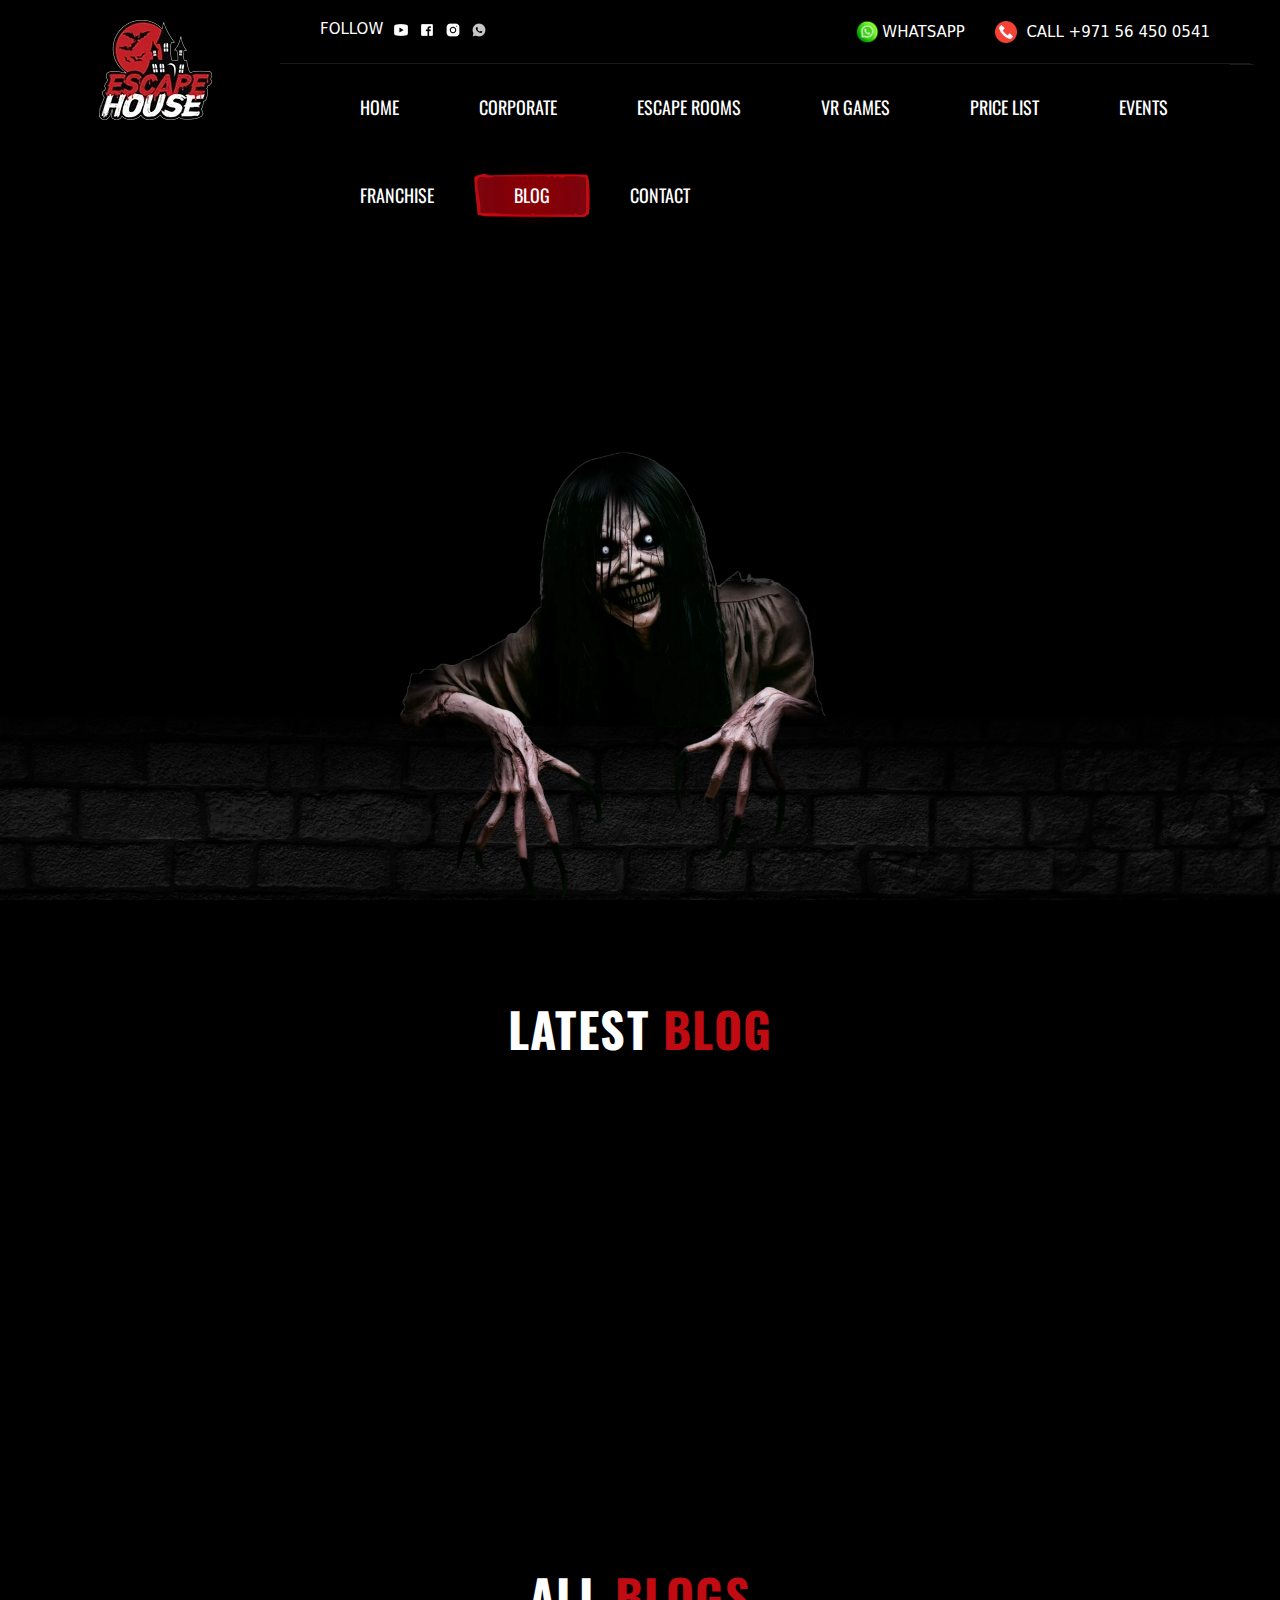
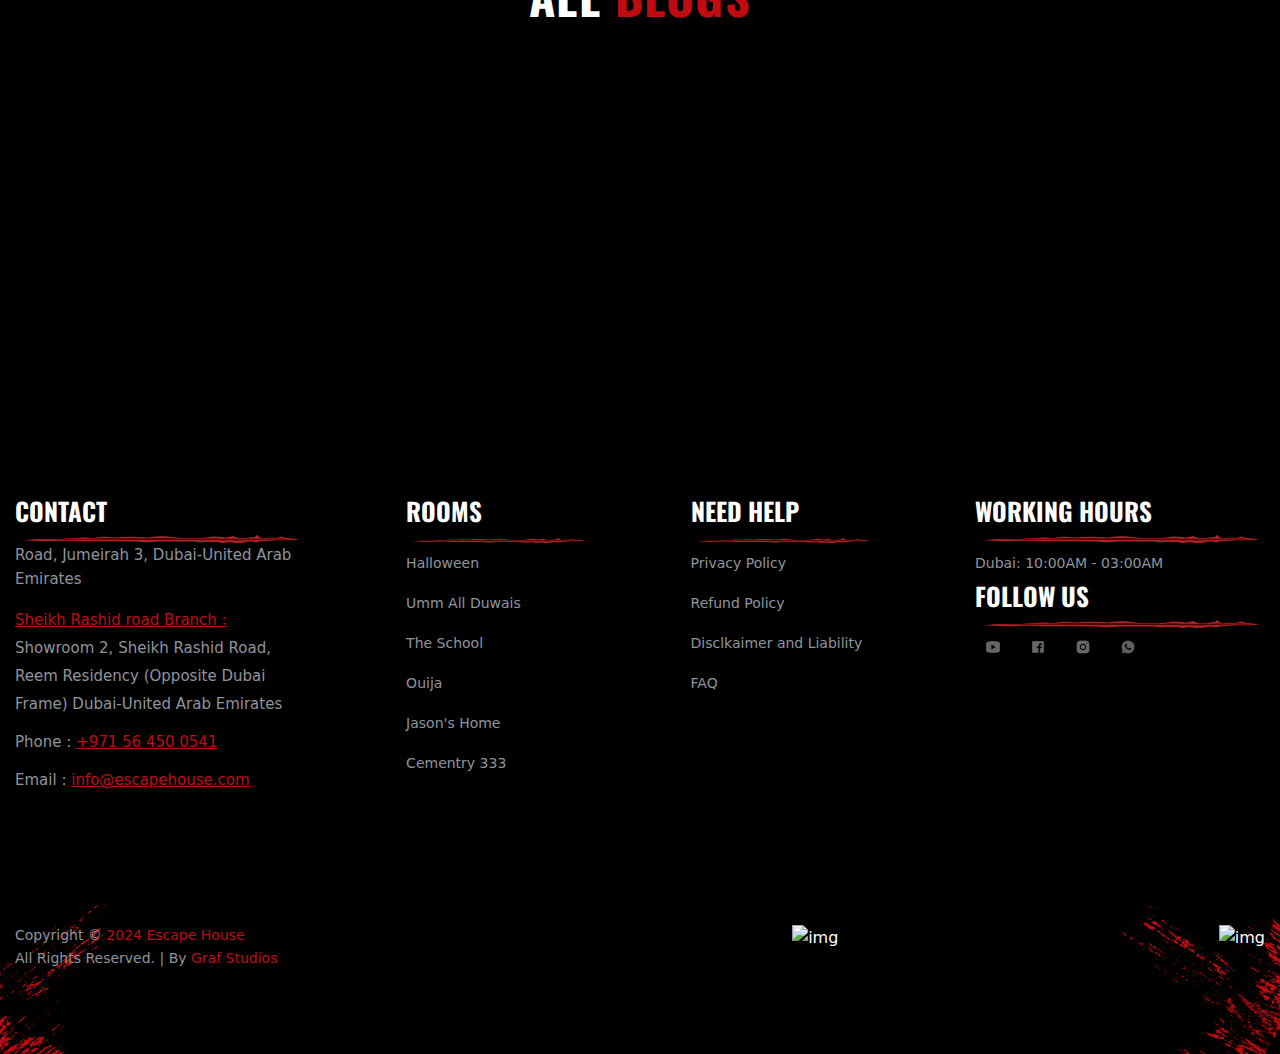
==== commit 8abe9c0b: "escapeLAchanges" ====
--- a/uae/blog/index.html
+++ b/uae/blog/index.html
@@ -21,8 +21,6 @@
         <meta name="viewport"
             content="width=device-width, initial-scale=1.0, maximum-scale=1.0, user-scalable=0">
 
-        
-
     </head>
 
     <body>
@@ -45,18 +43,33 @@
 
                                     <div class="top_header-social">
 
-                                        Follow
+                                        <div>
+                                            Follow
+                                        </div>
                                         <ul>
 
-                                            <li><a href="#"><i
-                                                        class="fab fa-youtube"></i></a></li>
-
-                                            <li><a href="#"><i
-                                                        class="fab fa-facebook"></i></a></li>
-                                            <li><a href="#"><i
-                                                        class="fab fa-instagram"></i></a></li>
-                                            <li><a href="#"><i
-                                                        class="fab fa-whatsapp"></i></a></li>
+                                            <li><a href="#">
+                                                    <img
+                                                        src="../../Images/socialmedia/YouTube.webp"
+                                                        alt>
+
+                                                </a></li>
+
+                                            <li><a href="#">
+                                                    <img
+                                                        src="../../Images/socialmedia/Facebook.webp"
+                                                        alt>
+                                                </a></li>
+                                            <li><a href="#">
+                                                    <img
+                                                        src="../../Images/socialmedia/Instagram.webp"
+                                                        alt>
+                                                </a></li>
+                                            <li><a href="#">
+                                                    <img
+                                                        src="../../Images/socialmedia/Group23.webp"
+                                                        alt>
+                                                </a></li>
                                         </ul>
 
                                     </div>
@@ -91,7 +104,7 @@
                         <div class="inner-container clearfix">
                             <!--Logo-->
                             <div class="logo-box">
-                                <div class="logo"><a href="#"
+                                <div class="logo"><a href="../homePage.html"
                                         title="Escape House - Scariest Escape Rooms"><img
                                             src="../../Images/uae/logo-menu.webp"
                                             alt="Escape House - Scariest Escape Rooms"
@@ -111,38 +124,38 @@
                                         class="collapse navbar-collapse show clearfix"
                                         id="navbarSupportedContent">
                                         <ul class="navigation clearfix">
-                                            <li class=" "><a
-                                                    href="index.html">Home</a>
+                                            <li><a
+                                                    href="../homePage.html">Home</a>
 
                                             </li>
                                             <li class><a
-                                                    href="about.html">Corporate</a>
+                                                    href="../cooprate.html">Corporate</a>
 
                                             </li>
                                             <li class><a
-                                                    href="games.html">Escape
+                                                    href="../rooms/halloween.html">Escape
                                                     Rooms</a>
 
                                             </li>
                                             <li><a
-                                                    href="gallery.html">Vr
+                                                    href="../vrgames/indexhome.html">Vr
                                                     Games</a></li>
                                             <li class><a
-                                                    href="blog.html">Price
+                                                    href="../price_list.html">Price
                                                     LIST</a>
 
                                             </li>
                                             <li><a
-                                                    href="contact.html">Events</a></li>
+                                                    href="../events.html">Events</a></li>
 
                                             <li><a
-                                                    href="contact.html">FRANCHISE</a></li>
-
-                                            <li class="current"><a
-                                                    href="contact.html">BLOG</a></li>
+                                                    href="../franchise.html">FRANCHISE</a></li>
+
+                                            <li  class="current "><a
+                                                    href="../blog/index.html">BLOG</a></li>
 
                                             <li><a
-                                                    href="contact.html">CONTACT</a></li>
+                                                    href="../contact.html">CONTACT</a></li>
 
                                         </ul>
                                     </div>
@@ -158,12 +171,13 @@
                 <!-- Sticky Header  -->
                 <div class="sticky-header">
                     <div class="auto-container clearfix"
-                        style="display: flex; align-items: center;">
+                        style="display: flex; align-items: center; justify-content: space-between;">
                         <!--Logo-->
                         <div class="logo pull-left">
                             <a href="index.html" title><img
                                     src="../../Images/uae/logo-menu.webp" alt
                                     title></a>
+
                         </div>
                         <!--Right Col-->
                         <div class="pull-right">
@@ -187,21 +201,7 @@
                                     title></a></div>
                         <div
                             class="menu-outer"><!--Here Menu Will Come Automatically Via Javascript / Same Menu as in Header--></div>
-                        <!--Social Links-->
-                        <!-- <div class="social-links">
-                            <ul class="clearfix">
-                                <li><a href="#"><span
-                                            class="fab fa-twitter"></span></a></li>
-                                <li><a href="#"><span
-                                            class="fab fa-facebook-square"></span></a></li>
-                                <li><a href="#"><span
-                                            class="fab fa-pinterest-p"></span></a></li>
-                                <li><a href="#"><span
-                                            class="fab fa-instagram"></span></a></li>
-                                <li><a href="#"><span
-                                            class="fab fa-youtube"></span></a></li>
-                            </ul>
-                        </div> -->
+
                     </nav>
                 </div><!-- End Mobile Menu -->
             </header>
@@ -209,30 +209,13 @@
 
           
 
-
-          
-
+            <section class="inner-about-area blog_home_banner fix blogg_banner"
            
-
-            <!-- end of rooms -->
-
-            <!-- how to play follow the steps -->
-
-           
-            <!-- test polygone -->
-
-            <!-- who can play section -->
-
-            <!-- end of who can play -->
-
-            <!-- vr House start -->
-
-            <section class="inner-about-area blog_home_banner fix" style="background-image:url(../../Images/blog/1.webp); background-size: cover; background-position: center; 
+                style="background-image:url(../../Images/uae/franchise.webp); background-size: cover; background-position: center; 
             height: 100vh; width: 100%; z-index: -1;">
                 <div class="container">
                     <div class="row align-items-center">
-                        
-                       
+
                     </div>
                 </div>
                 <div class="inner-about-shape  blog_about_inner_shape"><img
@@ -243,7 +226,8 @@
 
             <!-- blog section part -->
 
-            <section class="news-section blog_home_section" style="background-image:url(../../Images/about/aboutbackground.webp)">
+            <section class="news-section blog_home_section"
+                style="background-image:url(../../Images/about/aboutbackground.webp)">
 
                 <div class="auto-container">
                     <!--Title-->
@@ -279,32 +263,12 @@
 
                         <!--News Block-->
                         <div
-                        class="news-block col-lg-3 col-md-6 col-sm-12 wow fadeInLeft"
-                        data-wow-delay="0ms" data-wow-duration="1500ms">
-                        <div class="inner-box blog_home_last_two">
-                            <figure class="image-box blog_home_last_two"><a href="./blog_details.html"><img class="blog_home_last_two"
-                                        src="../../Images/blog/02_1.webp"
-                                        alt title></a></figure>
-                            <div class="over-box">
-
-                                <div class="date"><span
-                                        class="date-title">26 May,
-                                        2019</span></div>
-
-                                <h3><a href="./blog_details.html">Lorem ipsum</a></h3>
-                                <p>
-                                    VR House offers a unique virtual reality
-                                    experience.
-                                </p>
-                            </div>
-                        </div>
-                    </div>
-                        <!--News Block-->
-                        <div
                             class="news-block col-lg-3 col-md-6 col-sm-12 wow fadeInLeft"
                             data-wow-delay="0ms" data-wow-duration="1500ms">
                             <div class="inner-box blog_home_last_two">
-                                <figure class="image-box blog_home_last_two"><a href="./blog_details.html"><img class="blog_home_last_two"
+                                <figure class="image-box blog_home_last_two"><a
+                                        href="./blog_details.html"><img
+                                            class="blog_home_last_two"
                                             src="../../Images/blog/02_1.webp"
                                             alt title></a></figure>
                                 <div class="over-box">
@@ -313,7 +277,33 @@
                                             class="date-title">26 May,
                                             2019</span></div>
 
-                                    <h3><a href="./blog_details.html">Lorem ipsum</a></h3>
+                                    <h3><a href="./blog_details.html">Lorem
+                                            ipsum</a></h3>
+                                    <p>
+                                        VR House offers a unique virtual reality
+                                        experience.
+                                    </p>
+                                </div>
+                            </div>
+                        </div>
+                        <!--News Block-->
+                        <div
+                            class="news-block col-lg-3 col-md-6 col-sm-12 wow fadeInLeft"
+                            data-wow-delay="0ms" data-wow-duration="1500ms">
+                            <div class="inner-box blog_home_last_two">
+                                <figure class="image-box blog_home_last_two"><a
+                                        href="./blog_details.html"><img
+                                            class="blog_home_last_two"
+                                            src="../../Images/blog/02_1.webp"
+                                            alt title></a></figure>
+                                <div class="over-box">
+
+                                    <div class="date"><span
+                                            class="date-title">26 May,
+                                            2019</span></div>
+
+                                    <h3><a href="./blog_details.html">Lorem
+                                            ipsum</a></h3>
                                     <p>
                                         VR House offers a unique virtual reality
                                         experience.
@@ -347,7 +337,7 @@
                                     <div class="date"><span
                                             class="date-title">26 May,
                                             2019</span></div>
-                                    <h3><a href="./index.html">Lorem
+                                    <h3><a href="./blog_details.html">Lorem
                                             ipsum</a></h3>
                                     <p>
                                         VR House offers a unique virtual reality
@@ -372,7 +362,7 @@
                                             class="date-title">26 May,
                                             2019</span></div>
 
-                                    <h3><a href="./index.html">Lorem
+                                    <h3><a href="./blog_details.html">Lorem
                                             ipsum</a></h3>
                                     <p>
                                         VR House offers a unique virtual reality
@@ -387,7 +377,8 @@
                             class="news-block col-lg-3 col-md-6 col-sm-12 wow fadeInLeft"
                             data-wow-delay="0ms" data-wow-duration="1500ms">
                             <div class="inner-box">
-                                <figure class="image-box"><a href="./blog_details.html"><img
+                                <figure class="image-box"><a
+                                        href="./blog_details.html"><img
                                             src="../../Images/blog/1.webp"
                                             alt title></a></figure>
                                 <div class="over-box">
@@ -396,7 +387,8 @@
                                             class="date-title">26 May,
                                             2019</span></div>
 
-                                    <h3><a href="./blog_details.html">Lorem ipsum</a></h3>
+                                    <h3><a href="./blog_details.html">Lorem
+                                            ipsum</a></h3>
                                     <p>
                                         VR House offers a unique virtual reality
                                         experience.
@@ -405,32 +397,33 @@
                             </div>
                         </div>
 
-                         <!--News Block-->
-                         <div
-                         class="news-block col-lg-3 col-md-6 col-sm-12 wow fadeInLeft"
-                         data-wow-delay="0ms" data-wow-duration="1500ms">
-                         <div class="inner-box">
-                             <figure class="image-box"><a href="./blog_details.html"><img
-                                         src="../../Images/blog/1.webp"
-                                         alt title></a></figure>
-                             <div class="over-box">
-
-                                 <div class="date"><span
-                                         class="date-title">26 May,
-                                         2019</span></div>
-
-                                 <h3><a href="./blog_details.html">Lorem ipsum</a></h3>
-                                 <p>
-                                     VR House offers a unique virtual reality
-                                     experience.
-                                 </p>
-                             </div>
-                         </div>
-                     </div>
+                        <!--News Block-->
+                        <div
+                            class="news-block col-lg-3 col-md-6 col-sm-12 wow fadeInLeft"
+                            data-wow-delay="0ms" data-wow-duration="1500ms">
+                            <div class="inner-box">
+                                <figure class="image-box"><a
+                                        href="./blog_details.html"><img
+                                            src="../../Images/blog/1.webp"
+                                            alt title></a></figure>
+                                <div class="over-box">
+
+                                    <div class="date"><span
+                                            class="date-title">26 May,
+                                            2019</span></div>
+
+                                    <h3><a href="./blog_details.html">Lorem
+                                            ipsum</a></h3>
+                                    <p>
+                                        VR House offers a unique virtual reality
+                                        experience.
+                                    </p>
+                                </div>
+                            </div>
+                        </div>
 
                     </div>
                 </div>
-
 
             </section>
 
@@ -478,8 +471,6 @@
                                                     Dubai-United Arab
                                                     Emirates</li>
 
-                                               
-
                                                 <li>
 
                                                     Phone :
@@ -567,16 +558,32 @@
                                     </div>
                                     <div class="footer-social">
                                         <ul>
-
-                                            <li><a href="#"><i
-                                                        class="fab fa-youtube"></i></a></li>
-
-                                            <li><a href="#"><i
-                                                        class="fab fa-facebook-f"></i></a></li>
-                                            <li><a href="#"><i
-                                                        class="fab fa-instagram"></i></a></li>
-                                            <li><a href="#"><i
-                                                        class="fab fa-whatsapp"></i></a></li>
+                                            <li><a href="#">
+                                                    <img
+                                                        src="../../Images/socialmedia/YouTube.webp"
+                                                        alt
+                                                        class="footer_social">
+
+                                                </a></li>
+
+                                            <li><a href="#">
+                                                    <img
+                                                        src="../../Images/socialmedia/Facebook.webp"
+                                                        alt
+                                                        class="footer_social">
+                                                </a></li>
+                                            <li><a href="#">
+                                                    <img
+                                                        src="../../Images/socialmedia/Instagram.webp"
+                                                        alt
+                                                        class="footer_social">
+                                                </a></li>
+                                            <li><a href="#">
+                                                    <img
+                                                        src="../../Images/socialmedia/Group23.webp"
+                                                        alt
+                                                        class="footer_social">
+                                                </a></li>
                                         </ul>
                                     </div>
                                 </div>
@@ -615,7 +622,8 @@
                                 <div
                                     class="col-lg-4 col-md-6 d-none d-md-block">
                                     <div class="payment-method-img text-right">
-                                        <img src="../../images/footer/card_img.png"
+                                        <img
+                                            src="../../images/footer/card_img.png"
                                             alt="img">
                                     </div>
                                 </div>
--- a/css/style.css
+++ b/css/style.css
@@ -45,7 +45,9 @@
 	background: #000000 !important;
 	-webkit-font-smoothing: antialiased;
 	-moz-font-smoothing: antialiased;
-	font-family: 'Oswald', sans-serif;
+	/* font-family: 'Oswald', sans-serif; */
+    font-family: system-ui, -apple-system, BlinkMacSystemFont, 'Segoe UI', Roboto, Oxygen, Ubuntu, Cantarell, 'Open Sans', 'Helvetica Neue', sans-serif;
+
 }
 
 a {
@@ -88,6 +90,7 @@
 	font-size: 16px;
 	line-height: 1.6em;
 	margin: 0 0 15px;
+	font-weight: 400;
 }
 
 ::-webkit-input-placeholder {
@@ -113,7 +116,7 @@
 
 .auto-container {
 	position: static;
-	max-width: 1200px;
+	max-width: 1600px;
 	padding: 0px 15px;
 	margin: 0 auto;
 }
@@ -162,9 +165,9 @@
 	position: relative;
 	display: block;
 	z-index: 1;
-	padding: 16px 45px;
+	padding: 15px 15px !important;
 	/* background: #C10B13; */
-	background: url("../Images/icons/header_top.svg");
+	background: url("../Images/icons/header_top.webp");
 	background-repeat: no-repeat;
 	background-size: contain;
 	border-radius: 0px;
@@ -175,13 +178,39 @@
 	-o-transition: all 0.3s ease;
 }
 
+.vr_game_features .btn-style-one .btn-title {
+
+	position: relative;
+	display: block;
+	z-index: 1;
+	padding: 40px 60px !important;
+	/* background: #C10B13; */
+	background: url("../Images/icons/rooms_icons/vrgames.svg");
+	background-repeat: no-repeat;
+	background-size: contain;
+	border-radius: 0px;
+	transition: all 0.3s ease;
+	-moz-transition: all 0.3s ease;
+	-webkit-transition: all 0.3s ease;
+	-ms-transition: all 0.3s ease;
+	-o-transition: all 0.3s ease;
+
+}
+
+
+
+
+
+
+
+
 .btn-style-one:hover {
 	text-decoration: none;
 }
 
 .btn-style-one:hover .btn-title {
 	color: #ffffff;
-	box-shadow: 0px 0px 20px 0px #C10B13;
+	/* box-shadow: 0px 0px 20px 0px #C10B13; */
 	text-decoration: none;
 }
 
@@ -254,6 +283,8 @@
 .top_header-social a {
 	color: white;
 	text-decoration: none;
+	display: flex;
+	align-items: center;
 }
 
 .top_header-social i {
@@ -518,7 +549,7 @@
 
 .main-header .header-container {
 	position: relative;
-	max-width: 1200px;
+	max-width: 1600px;
 	margin: 0 auto;
 }
 
@@ -805,7 +836,7 @@
 	position: relative;
 	float: left;
 	padding: 21px 0px;
-	margin-right: 23px;
+	/* margin-right: 23px; */
 	-webkit-transition: all 300ms ease;
 	-moz-transition: all 300ms ease;
 	-ms-transition: all 300ms ease;
@@ -818,7 +849,7 @@
 		margin-right: 0px !important;
 	}
 
-	section{
+	section {
 		padding: 30px;
 	}
 }
@@ -838,17 +869,18 @@
 }
 
 .main-menu .navigation>li>a {
+	padding: 10px 40px !important;
 	position: relative;
 	display: block;
 	text-align: center;
-	font-size: 14px;
-	line-height: 28px;
+	font-size: 18px;
+	/* line-height: 38px; */
 	font-weight: 400;
 	text-transform: uppercase;
 	color: #ffff;
 	/* padding: 12px 0px 10px; */
-	padding: 0px 12px;
-	letter-spacing: 0.05em;
+	/* padding: 0px 20px; */
+	/* letter-spacing: 0.05em; */
 	opacity: 1;
 	-webkit-transition: all 300ms ease;
 	-moz-transition: all 300ms ease;
@@ -872,12 +904,29 @@
 	/* border: 2px solid #C10B13; */
 	/* border: 2px solid transparent; */
 	position: relative;
-	background: url(../Images/icons/header_top.svg) no-repeat center;
+	background: url(../Images/icons/header_bar.svg) no-repeat center;
 	background-size: contain;
 	/* border: 1px solid  #C10B13; */
 
-
-}
+}
+
+
+.main-menu .navigation>li:hover>.vr_game_background, .main-menu .navigation>li.current>.vr_game_background{
+	padding: 10px 40px !important;
+
+	-webkit-text-shadow: 0px 0px 30px rgba(8, 210, 255, 1), 0px 0px 30px rgba(8, 210, 255, 1);
+	-ms-text-shadow: 0px 0px 30px rgba(8, 210, 255, 1), 0px 0px 30px rgba(8, 210, 255, 1);
+	text-shadow: 0px 0px 30px rgba(8, 210, 255, 1), 0px 0px 30px rgba(8, 210, 255, 1);
+	color: #ffff;
+	
+	position: relative;
+	background: url(../Images/icons/rooms_icons/vrgames.svg) no-repeat center;
+	background-size: cover;
+
+}
+
+
+
 
 
 .main-menu .navigation>li.current>a::before {
@@ -1313,12 +1362,20 @@
 	visibility: visible;
 }
 
+@media (min-width: 1200px) {
+    .container {
+        max-width: 1600px !important;
+    }
+}
+
+
+
 .fixed-header .sticky-header .logo {
 	padding: 10px 0px;
 }
 
 .sticky-header .main-menu .navigation>li {
-	margin-left: 30px !important;
+	/* margin-left: 30px !important; */
 	padding: 0;
 	margin-right: 0;
 	background-color: transparent;
@@ -1330,12 +1387,12 @@
 }
 
 .sticky-header .main-menu .navigation>li>a {
-	padding: 20px 1px !important;
-	line-height: 30px;
-	font-size: 15px;
-	font-weight: 600;
+	padding: 10px 30px !important;
+	/* line-height: 30px; */
+	font-size: 18px;
+	font-weight: 400;
 	color: #25283a;
-	text-transform: capitalize;
+	text-transform: uppercase;
 	-webkit-transition: all 300ms ease;
 	-moz-transition: all 300ms ease;
 	-ms-transition: all 300ms ease;
@@ -3365,7 +3422,7 @@
 
 .news-section {
 	position: relative;
-	padding: 150px 0px 130px;
+	padding: 100px 0px 130px;
 	background: #FFFFFF;
 	border-top-left-radius: 50px;
 	border-top-right-radius: 50px;
@@ -3468,16 +3525,16 @@
 	margin-bottom: 3px;
 	overflow: hidden;
 	right: 0;
-	top: -40px;
+	top: -140px;
 }
 
 .news-block .over-box .date .date-title {
 	position: relative;
 	display: block;
 	z-index: 1;
-	padding: 4px 15px;
+	padding: 10px !important;
 	/* background: #C10B13; */
-	background: url("../Images/icons/header_top.svg");
+	background: url("../Images/icons/header_top.webp");
 	background-size: contain;
 	background-repeat: no-repeat;
 	border-radius: 0px;
@@ -3490,41 +3547,43 @@
 
 
 @media (max-width: 1025px) {
-    
-	.blog_home_show_section .over-box .date{
-		top: -130px  !important;
+
+	.blog_home_show_section .over-box .date {
+		top: -130px !important;
 	}
-	.blog_home_last_two .over-box .date{
+
+	.blog_home_last_two .over-box .date {
 		top: -110px !important;
 	}
 
-	.all_blogs_section .over-box .date{
+	.all_blogs_section .over-box .date {
 		top: 3px !important;
 	}
 
 }
 
 @media (max-width: 769px) {
-    
-	.blog_home_show_section .over-box .date{
-		top: -290px  !important;
+
+	.blog_home_show_section .over-box .date {
+		top: -290px !important;
 	}
-	.blog_home_last_two .over-box .date{
+
+	.blog_home_last_two .over-box .date {
 		top: -210px !important;
 	}
 
-	.all_blogs_section .over-box .date{
+	.all_blogs_section .over-box .date {
 		top: -70px !important;
 	}
 
 }
 
 @media (max-width: 468px) {
-    
-	.blog_home_show_section .over-box .date{
-		top: -110px  !important;
+
+	.blog_home_show_section .over-box .date {
+		top: -110px !important;
 	}
-	
+
 
 }
 
@@ -4628,8 +4687,8 @@
 	width: 100%;
 	height: 100%;
 	/* background: linear-gradient(to bottom, rgba(0, 0, 0, 1), transparent 50%, rgba(0, 0, 0, 1)); */
-	background: linear-gradient(to bottom, rgba(0, 0, 0, 1), rgba(0, 0, 0, 0.8) 50%, rgba(0, 0, 0, 1));
-	z-index: 1;
+	background: linear-gradient(to bottom, rgba(0, 0, 0, 0.92), rgba(0, 0, 0, 0.95) 50%, rgba(0, 0, 0, 1));
+	/* z-index: 1; */
 	pointer-events: none;
 }
 
@@ -4700,18 +4759,22 @@
 	display: block;
 	width: 100%;
 	max-width: 100%;
+	max-width: 380px;
+	margin-top: 70px;
 }
 
 .about-section .text-column {
 	position: relative;
 	margin-bottom: 30px;
 	order: 12;
+	margin-left: -150px;
 }
 
 .about-section .text-column .inner {
 	position: relative;
 	display: block;
 	font-weight: 400;
+	/* padding-top: 60px; */
 }
 
 .about-section .text-column .sec-title {
@@ -4846,6 +4909,7 @@
 }
 
 .cont-info-section .info-block h3 {
+	margin-top: 20px;
 	position: relative;
 	font-size: 23px;
 	font-weight: 400;
--- a/css/roomsArea.css
+++ b/css/roomsArea.css
@@ -13,7 +13,7 @@
 
 
 .inner-about-area .title-style-three {
-    padding-bottom: 30px;
+    padding-bottom: 10px;
 }
 
 .inner-about-area .title-style-three h2 {
@@ -40,13 +40,37 @@
 
 }
 
+
+.vr_game_home_banner_image::before {
+    content: '';
+    position: absolute;
+    top: 0;
+    left: 0;
+    width: 100%;
+    height: 100%;
+    /* background: linear-gradient(to bottom, rgba(0, 0, 0, 1), transparent 50%, rgba(0, 0, 0, 1)); */
+    background: linear-gradient(to bottom, rgba(0, 0, 0, 0.1), rgba(0, 0, 0, 0.9) 50%, rgba(0, 0, 0, 0.1));
+    z-index: 1;
+    pointer-events: none;
+}
+
+
 .btn-style-two {
 
     background: radial-gradient(70.66% 70.66% at 50% 50%, #29D8FF 0%, #006E86 100%);
     color: #fff;
     border-radius: 10px;
     box-shadow: rgba(41, 216, 255, 0.56) 0px 22px 70px 4px;
-
+    padding: 05px 30px;
+    border: 1px solid rgba(8, 210, 255, 1);
+    font-size: 18px;
+    font-weight: 700;
+    margin-top: 20px;
+
+}
+
+.btn-style-two:hover {
+    color: #ffff;
 }
 
 .inner-about-content p:nth-child(3) {
@@ -84,8 +108,31 @@
     width: 100%;
     height: 100%;
     /* background: linear-gradient(to bottom, rgba(0, 0, 0, 1), transparent 50%, rgba(0, 0, 0, 1)); */
-    background: linear-gradient(to bottom, rgba(0, 0, 0, 0), rgba(0, 0, 0, 0.3) 50%, rgba(0, 0, 0, 1));
+    /* background: linear-gradient(to bottom, rgba(0, 0, 0, 1), rgba(0, 0, 0, 0.9) 50%, rgba(0, 0, 0, 1)); */
     pointer-events: none;
+    z-index: -1;
+}
+
+.link-box {
+    z-index: 11;
+}
+
+
+.coporate_backImage::before {
+
+    content: '';
+    position: absolute;
+    top: 0;
+    left: 0;
+    width: 100%;
+    height: 100%;
+    /* background: linear-gradient(to bottom, rgba(0, 0, 0, 1), transparent 50%, rgba(0, 0, 0, 1)); */
+    background: linear-gradient(to bottom, rgba(0, 0, 0, 0.5), rgba(0, 0, 0, 0.7) 50%, rgba(0, 0, 0, 0.7));
+    /* z-index: 1; */
+    pointer-events: none;
+
+
+
 }
 
 .inner-about-img {
@@ -215,6 +262,19 @@
     transform: scale(1.05);
 }
 
+.vr-button_vr {
+    background: url('../Images/icons/rooms_icons/vr_button.webp');
+    display: inline-block;
+    /* Ensure the anchor tag is block-level for background to be visible */
+    width: 100px;
+    /* Adjust width as needed */
+    height: 100px;
+    /* Adjust height as needed */
+    background-size: cover;
+    /* Adjust background size to cover */
+    text-decoration: none;
+}
+
 .step {
 
 
@@ -228,7 +288,8 @@
     z-index: 1;
     /* border: 1px solid #6C6C6C; */
     background: url("../Images/icons_home/shape.webp");
-    background-size: cover;
+    background-repeat: no-repeat;
+    background-size: contain;
     height: 100%;
 
 }
@@ -241,14 +302,14 @@
 
     /* Ensure the icon is fully visible */
 
-    width: 100px;
-    height: 100px;
+    width: 80px;
+    height: 80px;
     display: flex;
     align-items: center;
     justify-content: center;
     margin: 0 auto;
     position: absolute;
-    top: -50px;
+    top: -40px;
     left: calc(50% - 50px);
     z-index: 2;
 
@@ -273,8 +334,8 @@
 }
 
 .featured-game-area .icon img {
-    width: 50px;
-    height: 50px;
+    width: 40px;
+    /* height: 40px; */
 
     position: relative;
     z-index: 1;
@@ -284,12 +345,12 @@
     font-size: 1.4em;
     /* margin: 0px 0 50px 0; */
     text-transform: uppercase;
-    font-weight: 700;
+    /* font-weight: 100; */
     text-align: center;
 }
 
 .step p {
-    font-size: 18px;
+    font-size: 16px;
     margin: 0;
     line-height: 1.4;
     color: #6C6C6C;
@@ -303,8 +364,13 @@
 
 .overlay_text {
     color: #ffff;
-    padding: 10px;
-
+    padding: 30px;
+    text-align: start;
+
+}
+
+.overlay_text h2 {
+    text-align: center;
 }
 
 .overlay_text p {
@@ -351,7 +417,7 @@
 
 @media (min-width: 1024px) {
     .featurerooms {
-        min-height: 900px !important;
+        min-height: 1100px !important;
         display: flex !important;
         align-items: center !important;
         z-index: 1;
@@ -398,6 +464,7 @@
 .featured-game-thumb img {
     width: 100%;
     border-radius: 20px;
+    max-height: 407px;
 }
 
 .featured-game-content {
@@ -434,14 +501,22 @@
     display: flex;
     align-items: center;
     flex-wrap: wrap;
-    font-size: 12px;
+    font-size: 14px;
     text-transform: uppercase;
-    font-weight: 500;
+    font-weight: 400;
     color: #e3e3e3;
 }
 
 .featured-game-meta i {
     margin-right: 5px;
+}
+
+.rooms_icons_button {
+
+    display: flex;
+    flex-direction: column;
+    justify-content: flex-end;
+    height: 100%;
 }
 
 .featured-game-overlay-content {
@@ -470,7 +545,7 @@
 
 .featured-game-overlay-content .featured-game-meta {
     justify-content: center;
-    color: #fff;
+    color: rgba(189, 189, 189, 1);
 }
 
 .featured-game-overlay-content h4,
@@ -496,7 +571,7 @@
 
 .featured-game-bg {
     background-image: url(../Images/rooms/uae/blood_bg.webp);
-    background-position: center;
+    /* background-position: center; */
     background-size: cover;
     position: absolute;
     left: 0;
@@ -523,7 +598,8 @@
 
 .about-content h3 {
     font-size: 30px;
-    font-weight: 300;
+    font-weight: 400;
+    font-family: system-ui, -apple-system, BlinkMacSystemFont, 'Segoe UI', Roboto, Oxygen, Ubuntu, Cantarell, 'Open Sans', 'Helvetica Neue', sans-serif;
 }
 
 .about-content p {
@@ -562,7 +638,7 @@
     width: 100%;
     height: 100%;
     /* background: linear-gradient(to bottom, rgba(0, 0, 0, 1), transparent 50%, rgba(0, 0, 0, 1)); */
-    background: linear-gradient(to bottom, rgba(0, 0, 0, 1), rgba(0, 0, 0, 0.8) 50%, rgba(0, 0, 0, 1));
+    background: linear-gradient(to bottom, rgba(0, 0, 0, 0.97), rgba(0, 0, 0, 0.94) 50%, rgba(0, 0, 0, 0.96)) !important;
     pointer-events: none;
 
 
@@ -577,6 +653,7 @@
     font-size: 48px;
     color: #fff;
     font-weight: 700;
+    text-transform: uppercase;
 }
 
 .featured-game-area .section-title h2 span {
@@ -588,7 +665,7 @@
     font-size: 30px;
     font-weight: 400; */
 
-    color: #6C6C6C;
+    color: rgba(108, 108, 108, 1);
     font-weight: 400;
     font-size: 20px;
     text-transform: uppercase;
@@ -769,11 +846,20 @@
 
 .footer-fire {
     position: absolute;
-    left: -50px;
+    left: -60px;
     bottom: 0;
     z-index: -1;
-    transform: rotate(-208.41deg);
-}
+    transform: rotate(-220.41deg);
+}
+
+.footer_social {
+    filter: grayscale(100%) sepia(100%) hue-rotate(0deg) brightness(50%) saturate(0%) opacity(80%);
+    /* filter: grayscale(100%) sepia(100%) brightness(65%) contrast(100%) hue-rotate(90deg) saturate(1000%); */
+}
+
+
+
+
 
 .footer-fire img {
     max-width: 200px;
@@ -781,7 +867,7 @@
 
 .footer-fire-right {
     left: auto;
-    right: -30px;
+    right: -20px;
     transform: rotate(-328.41deg);
 }
 
@@ -842,7 +928,7 @@
     width: 100%;
     height: 100%;
     /* background: linear-gradient(to bottom, rgba(0, 0, 0, 1), transparent 50%, rgba(0, 0, 0, 1)); */
-    background: linear-gradient(to bottom, rgba(0, 0, 0, 1), rgba(0, 0, 0, 0.8) 50%, rgba(0, 0, 0, 1));
+    background: linear-gradient(to bottom, rgba(0, 0, 0, 0.97), rgba(0, 0, 0, 0.92) 50%, rgba(0, 0, 0, 1));
     z-index: 1;
     pointer-events: none;
 }
@@ -903,19 +989,20 @@
     width: 100%;
     height: 100%;
     background: linear-gradient(to bottom,
-            rgba(0, 0, 0, 0) 0%,
-            /* Slightly dark at the top */
-            rgba(0, 0, 0, 0) 25%,
-            /* Gradually darkens */
-            rgba(0, 0, 0, 0) 50%,
-            /* Midpoint */
-            rgba(0, 0, 0, 0) 75%,
-            /* Almost dark */
+            rgba(0, 0, 0, 1) 0%,
+            /* Dark at the top */
+            rgba(0, 0, 0, 0.7) 25%,
+            /* Slightly less dark towards the middle */
+            rgba(0, 0, 0, 0.7) 50%,
+            /* Darker again at the middle */
+            rgba(0, 0, 0, 0.7) 75%,
+            /* Slightly less dark towards the bottom */
             rgba(0, 0, 0, 1) 100%
-            /* Completely dark at the bottom */
+            /* Dark at the bottom */
         );
+
     pointer-events: none;
-    z-index: 1;
+    /* z-index: 1; */
 
 }
 
@@ -1011,8 +1098,33 @@
     display: flex;
     align-items: center;
     margin-bottom: 15px;
-    margin-right: 18px;
-}
+    /* margin-right: 18px; */
+    justify-content: space-between;
+    padding: 10px;
+    min-width: 220px !important;
+    /* gap: 20px; */
+}
+
+.banner_rooms p {
+    color: rgba(255, 255, 255, 1);
+    font-family: 'Oswald';
+}
+
+.release-time .flex-item {
+    display: flex;
+    align-items: center;
+    gap: 5px;
+    /* Adds space between images and text */
+}
+
+.release-time .icon {
+    width: 20px !important;
+    /* Adjust icon width */
+    height: 20px !important;
+    /* Adjust icon height */
+}
+
+
 
 .home-five-banner .banner-meta ul li:last-child {
     margin-right: 0;
@@ -1048,12 +1160,14 @@
 
 .home-five-banner .banner-meta ul li.release-time>span {
     font-size: 14px;
-    font-weight: 500;
-    color: #e3dfdf;
+    /* font-weight: 500; */
+    color: rgba(189, 189, 189, 1);
+    display: flex;
+    align-items: center;
 }
 
 .home-five-banner .banner-meta ul li.release-time>span+span {
-    margin-left: 15px;
+    /* margin-left: 15px; */
 }
 
 .home-five-banner .banner-meta ul li.release-time>span>i {
@@ -1067,13 +1181,13 @@
     position: relative;
     display: block;
     width: 100%;
-    max-width: 400px;
+    max-width: 700px;
     /* Adjust based on your design */
     border-radius: 8px;
     /* Add rounded corners if needed */
     overflow: hidden;
     /* Ensure content stays within the border */
-    border: 2px solid #fff;
+    border: 1px solid rgba(189, 189, 189, 1);
 }
 
 .banner-contentt .video-thumbnail {
@@ -1109,17 +1223,17 @@
     display: flex;
     justify-content: center;
     align-items: center;
-    width: 80px;
-    height: 80px;
-    border: 3px solid white;
+    width: 60px;
+    height: 60px;
+    border: 1px solid rgba(217, 217, 217, 1);
     border-radius: 50%;
-    font-size: 36px;
+    font-size: 25px;
     /* Adjust size of the play icon */
     margin-bottom: 10px;
 }
 
 .banner-contentt .watch-text {
-    font-size: 18px;
+    font-size: 14px;
     /* Adjust size of the text */
     text-transform: uppercase;
 }
@@ -1170,7 +1284,7 @@
     display: flex;
     justify-content: center;
     align-items: center;
-    background-color: #555;
+    background-color: rgba(23, 23, 23, 1);
     border-radius: 50%;
     cursor: pointer;
 }
@@ -1180,6 +1294,11 @@
     display: grid;
     grid-template-columns: repeat(auto-fill, minmax(120px, 1fr));
     gap: 10px;
+}
+
+.time-slots .slot:hover {
+    border: 1px solid rgba(108, 108, 108, 1) !important;
+
 }
 
 .slot {
@@ -1202,6 +1321,18 @@
     border-radius: 10px;
 }
 
+.slot_span_color {
+    color: rgba(255, 255, 255, 1) !important;
+    font-size: 18px !important;
+    font-weight: 300 !important;
+
+}
+
+.currency_size {
+    font-size: 15px !important;
+    font-weight: 300 !important;
+}
+
 .cont-info-section::before {
 
     content: '';
@@ -1211,7 +1342,7 @@
     width: 100%;
     height: 100%;
     /* background: linear-gradient(to bottom, rgba(0, 0, 0, 1), transparent 50%, rgba(0, 0, 0, 1)); */
-    background: linear-gradient(to bottom, rgba(0, 0, 0, 1), rgba(0, 0, 0, 0.8) 50%, rgba(0, 0, 0, 0.9));
+    background: linear-gradient(to bottom, rgba(0, 0, 0, 1), rgba(0, 0, 0, 1) 50%, rgba(0, 0, 0, 0.9));
     /* z-index: 1; */
     pointer-events: none;
 
@@ -1227,7 +1358,7 @@
     width: 100%;
     height: 100%;
     /* background: linear-gradient(to bottom, rgba(0, 0, 0, 1), transparent 50%, rgba(0, 0, 0, 1)); */
-    background: linear-gradient(to bottom, rgba(0, 0, 0, 0.9), rgba(0, 0, 0, 0.8) 50%, rgba(0, 0, 0, 0.9));
+    background: linear-gradient(to bottom, rgba(0, 0, 0, 0.9), rgba(0, 0, 0, 0.9) 50%, rgba(0, 0, 0, 0.9));
     /* z-index: 1; */
     pointer-events: none;
 
@@ -1246,7 +1377,7 @@
     width: 100%;
     height: 100%;
     /* background: linear-gradient(to bottom, rgba(0, 0, 0, 1), transparent 50%, rgba(0, 0, 0, 1)); */
-    background: linear-gradient(to bottom, rgba(0, 0, 0, 0.9), rgba(0, 0, 0, 0.8) 50%, rgba(0, 0, 0, 1));
+    background: linear-gradient(to bottom, rgba(0, 0, 0, 0.9), rgba(0, 0, 0, 0.9) 50%, rgba(0, 0, 0, 1));
     /* z-index: 1; */
     pointer-events: none;
 
@@ -1257,8 +1388,12 @@
     margin-top: 200px;
 }
 
+.price_text p {
+    color: rgba(255, 255, 255, 1) !important;
+}
+
 .price_list_content {
-    margin-top: 150px;
+    margin-top: 0px;
 }
 
 .price_list_image .image-box {
@@ -1267,22 +1402,19 @@
     /* Ensure the parent element is positioned */
     background: url('../Images/about/abouttopImage.webp') no-repeat center center;
     /* Add your background image */
-    background-size: cover;
+    background-size: contain;
     height: 100%;
     display: flex !important;
     align-items: center;
     text-align: center;
+    justify-content: center;
 
 }
 
 /* price list table */
 .pricing-table {
-    /* background-size: cover;
-    padding: 30px;
-    border-radius: 10px; */
-
-    background: rgba(0, 0, 0, 0.8);
-
+
+    background: linear-gradient(to bottom, rgba(0, 0, 0, 0.6), rgba(0, 0, 0, 0.7) 50%, rgba(0, 0, 0, 0.6));
     padding-left: 0px !important;
     padding-right: 0px !important;
     overflow: auto;
@@ -1346,7 +1478,7 @@
 /* .blog index home page */
 
 .blog_about_inner_shape {
-    top: 60%;
+    top: 65%;
 }
 
 
@@ -1402,7 +1534,7 @@
     width: 100%;
     height: 100%;
     /* background: linear-gradient(to bottom, rgba(0, 0, 0, 1), transparent 50%, rgba(0, 0, 0, 1)); */
-    background: linear-gradient(to bottom, rgba(0, 0, 0, 1), rgba(0, 0, 0, 0.8) 50%, rgba(0, 0, 0, 1));
+    background: linear-gradient(to bottom, rgba(0, 0, 0, 1), rgba(0, 0, 0, 0.95) 50%, rgba(0, 0, 0, 0.97));
     /* z-index: 1; */
     pointer-events: none;
 
@@ -1418,11 +1550,24 @@
 }
 
 .blog_home_show_section .over-box .date {
-    top: -170px;
+    top: -290px;
 }
 
 .blog_home_last_two .over-box .date {
-    top: -150px;
+    top: -260px;
+}
+
+.blog_home_section .news-block::before {
+    content: '';
+    position: absolute;
+    top: 0;
+    left: 0;
+    width: 100%;
+    height: 100%;
+    /* background: linear-gradient(to bottom, rgba(0, 0, 0, 1), transparent 50%, rgba(0, 0, 0, 1)); */
+    background: linear-gradient(to bottom, rgba(0, 0, 0, 0.1), rgba(0, 0, 0, 0.1) 50%, rgba(0, 0, 0, 1));
+    z-index: 1;
+    pointer-events: none;
 }
 
 .blog_home_section .sec-title span {
@@ -1430,7 +1575,7 @@
 }
 
 .all_blogs_section .sec-title h2 {
-    text-transform: capitalize;
+    /* text-transform: capitalize !important; */
 }
 
 .all_blogs_section .sec-title span {
@@ -1442,7 +1587,7 @@
 }
 
 .all_blogs_section .over-box .date {
-    top: -10px;
+    top: -60px;
 }
 
 .blog_details {
@@ -1462,7 +1607,12 @@
 
 
 .blog_details p {
-    color: #6C6C6C !important;
+    color: rgba(108, 108, 108, 1) !important;
+    text-align: justify;
+    padding-right: 110px;
+    font-size: 18px;
+    font-weight: 400;
+
 }
 
 /* franchise page css */
@@ -1482,11 +1632,90 @@
     left: 0;
     width: 100%;
     height: 100%;
-    background: linear-gradient(to bottom, rgba(0, 0, 0, 0.1), rgba(0, 0, 0, 0.8) 50%, rgba(0, 0, 0, 0.8));
+    background: linear-gradient(to bottom, rgba(0, 0, 0, 0.96), rgba(0, 0, 0, 0.94) 50%, rgba(0, 0, 0, 0.94));
     pointer-events: none;
-}
-
-.contact_info_footer::before{
+    z-index: 0;
+}
+
+.onlyfranchise_section::before {
+
+    content: '';
+    position: absolute;
+    top: 0;
+    left: 0;
+    width: 100%;
+    height: 100%;
+    background: linear-gradient(to bottom, rgba(0, 0, 0, 0.96), rgba(0, 0, 0, 0.94) 50%, rgba(0, 0, 0, 0.94)) !important;
+    pointer-events: none;
+    z-index: 0;
+
+}
+
+.form-section_franchise .franchise-form::before {
+    content: '';
+    position: absolute;
+    top: 0;
+    left: 0;
+    width: 100%;
+    height: 100%;
+    /* background: linear-gradient(to bottom, rgba(0, 0, 0, 1), rgba(0, 0, 0, 0.9) 50%, rgba(0, 0, 0, 1)); */
+    pointer-events: none;
+    /* z-index: 1; */
+
+
+}
+
+.blogg_banner::before {
+
+    content: '';
+    position: absolute;
+    top: 0;
+    left: 0;
+    width: 100%;
+    height: 100%;
+    background: linear-gradient(to bottom,
+            rgba(0, 0, 0, 1) 0%,
+            /* Dark at the top */
+            rgba(0, 0, 0, 0.7) 25%,
+            /* Slightly less dark towards the middle */
+            rgba(0, 0, 0, 0.7) 50%,
+            /* Darker again at the middle */
+            rgba(0, 0, 0, 0.7) 75%,
+            /* Slightly less dark towards the bottom */
+            rgba(0, 0, 0, 1) 100%
+            /* Dark at the bottom */
+        );
+
+    z-index: -1 !important;
+    pointer-events: none;
+
+}
+
+.franchise_banner::before {
+
+    content: '';
+    position: absolute;
+    top: 0;
+    left: 0;
+    width: 100%;
+    height: 100%;
+    background: linear-gradient(to bottom,
+            rgba(0, 0, 0, 1) 0%,
+            /* Dark at the top */
+            rgba(0, 0, 0, 0.7) 25%,
+            /* Slightly less dark towards the middle */
+            rgba(0, 0, 0, 0.7) 50%,
+            /* Darker again at the middle */
+            rgba(0, 0, 0, 0.7) 75%,
+            /* Slightly less dark towards the bottom */
+            rgba(0, 0, 0, 1) 100%
+            /* Dark at the bottom */
+        );
+
+    pointer-events: none;
+}
+
+.contact_info_footer::before {
     content: '';
     position: absolute;
     top: 0;
@@ -1494,7 +1723,7 @@
     width: 100%;
     height: 100%;
     /* background: linear-gradient(to bottom, rgba(0, 0, 0, 1), transparent 50%, rgba(0, 0, 0, 1)); */
-    background: linear-gradient(to bottom, rgba(0, 0, 0, 0.8), rgba(0, 0, 0, 0.8) 50%, rgba(0, 0, 0, 1));
+    background: linear-gradient(to bottom, rgba(0, 0, 0, 0.92), rgba(0, 0, 0, 0.92) 50%, rgba(0, 0, 0, 0.99));
     z-index: 1;
     pointer-events: none;
 }
@@ -1506,7 +1735,7 @@
     z-index: 1;
     color: #fff;
     border: 1px solid #6C6C6C;
-    /* background: url("../Images/about/aboutbackground.webp"); */
+    background: url("../Images/about/formbackImage.webp");
 }
 
 .form-section_franchise label {
@@ -1521,6 +1750,7 @@
     color: #fff;
     height: calc(1.5em + .75rem + 11px);
     border: 1px solid #6C6C6C;
+    border-radius: 8px !important;
 }
 
 .form-section_franchise textarea.form-control {
@@ -1598,6 +1828,19 @@
     background: none;
 
 }
+
+.contact_details_map ul>li {
+    color: rgba(193, 11, 19, 1);
+    font-weight: 400;
+
+}
+
+
+
+.time-date .form-control {
+    color: rgba(108, 108, 108, 1) !important;
+}
+
 
 .form-section_franchise .custom-radio .custom-control-input:checked~.custom-control-label::before {
     background-color: #f00;
@@ -1644,7 +1887,9 @@
 }
 
 .ghost_on_top_form img {
-    max-width: 400px;
+    max-width: 350px;
+    position: relative;
+    z-index: 1;
 }
 
 .franchise_ghost_form_onbottom {
@@ -1661,9 +1906,13 @@
 .ghost_form_onbottom {
     margin-top: 140px;
     margin-bottom: 60px;
+    position: relative;
+    z-index: -1;
 }
 
 .ghost_form_onbottom .franchise-form {
     padding-top: 150px !important;
-    z-index: 0 !important;
+    z-index: 1 !important;
+    padding-right: 70px !important;
+    padding-left: 70px !important;
 }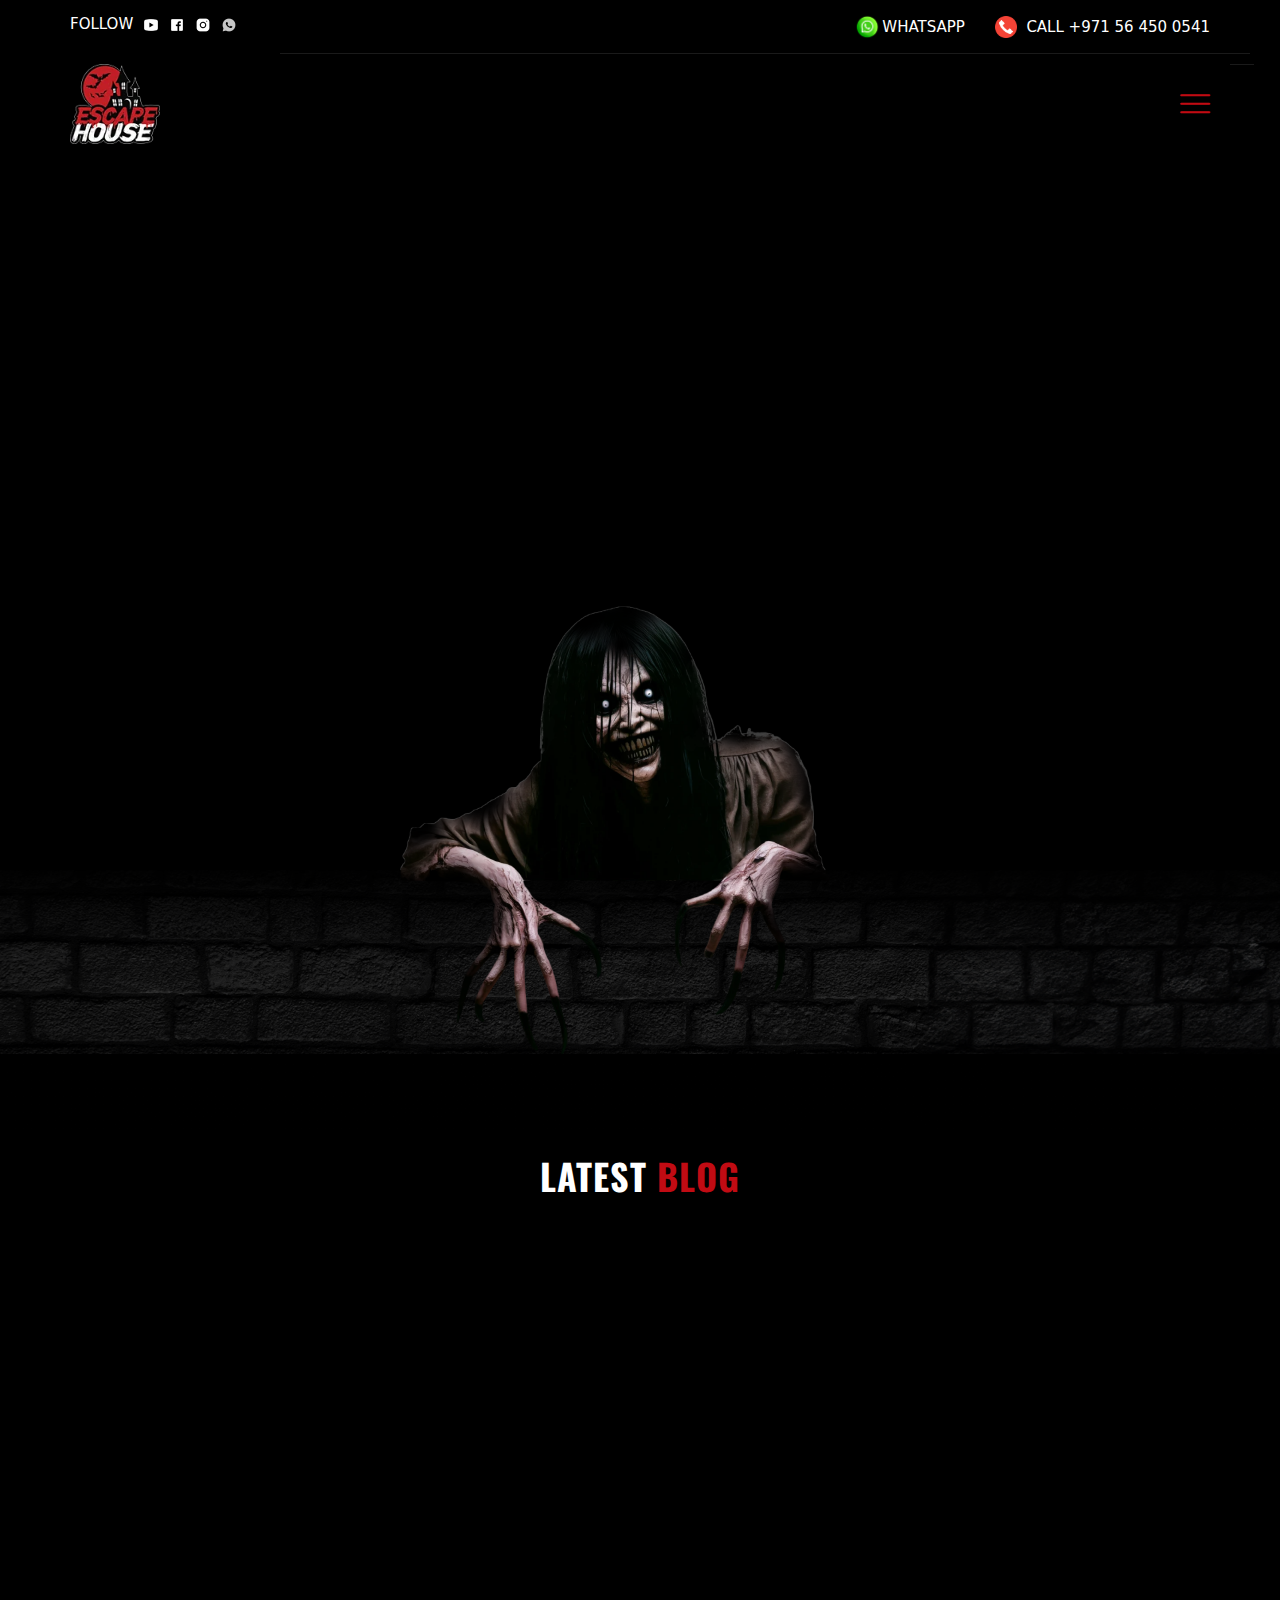
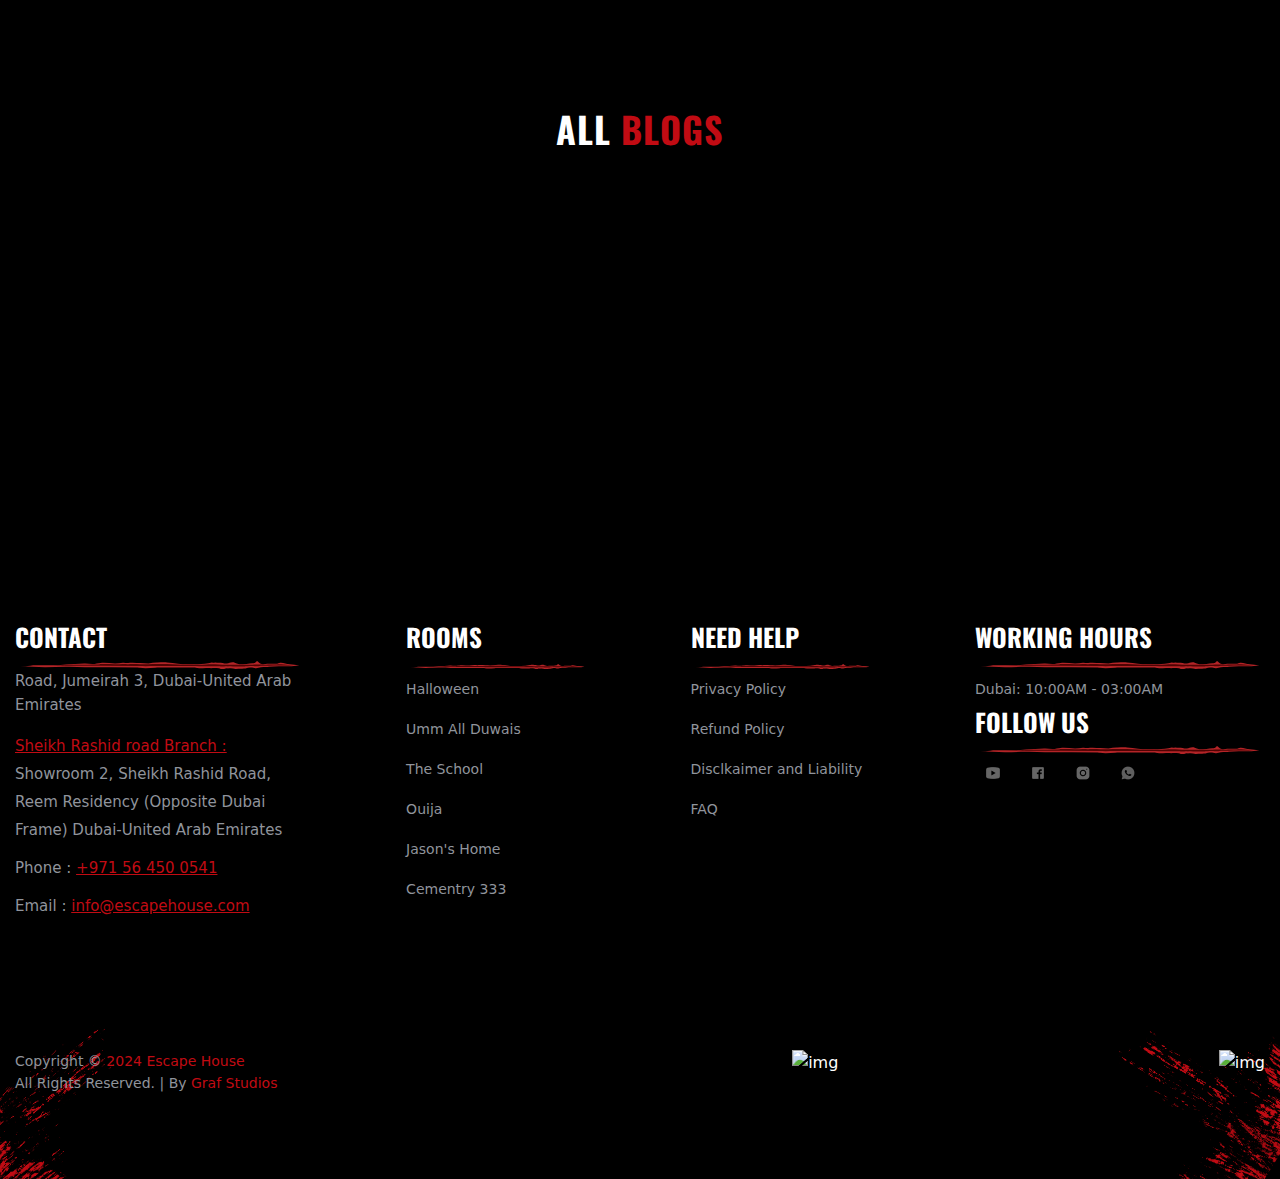
==== commit 41b4c0b2: "data expert" ====
--- a/uae/blog/index.html
+++ b/uae/blog/index.html
@@ -151,7 +151,7 @@
                                             <li><a
                                                     href="../franchise.html">FRANCHISE</a></li>
 
-                                            <li  class="current "><a
+                                            <li class="current "><a
                                                     href="../blog/index.html">BLOG</a></li>
 
                                             <li><a
@@ -207,10 +207,7 @@
             </header>
             <!-- End Main Header -->
 
-          
-
             <section class="inner-about-area blog_home_banner fix blogg_banner"
-           
                 style="background-image:url(../../Images/uae/franchise.webp); background-size: cover; background-position: center; 
             height: 100vh; width: 100%; z-index: -1;">
                 <div class="container">
@@ -251,12 +248,19 @@
                                     <div class="date"><span
                                             class="date-title">26 May,
                                             2019</span></div>
-                                    <h3><a href="./blog_details.html">Lorem
-                                            ipsum</a></h3>
-                                    <p>
-                                        VR House offers a unique virtual reality
-                                        experience.
-                                    </p>
+
+                                    <div class="content">
+
+                                        <h3><a href="./blog_details.html">Lorem
+                                                ipsum</a></h3>
+                                        <p>
+                                            VR House offers a unique virtual
+                                            reality
+                                            experience.
+                                        </p>
+
+                                    </div>
+
                                 </div>
                             </div>
                         </div>
@@ -277,12 +281,16 @@
                                             class="date-title">26 May,
                                             2019</span></div>
 
-                                    <h3><a href="./blog_details.html">Lorem
-                                            ipsum</a></h3>
-                                    <p>
-                                        VR House offers a unique virtual reality
-                                        experience.
-                                    </p>
+                                    <div class="content">
+                                        <h3><a href="./blog_details.html">Lorem
+                                                ipsum</a></h3>
+                                        <p>
+                                            VR House offers a unique virtual
+                                            reality
+                                            experience.
+                                        </p>
+                                    </div>
+
                                 </div>
                             </div>
                         </div>
@@ -302,12 +310,17 @@
                                             class="date-title">26 May,
                                             2019</span></div>
 
-                                    <h3><a href="./blog_details.html">Lorem
-                                            ipsum</a></h3>
-                                    <p>
-                                        VR House offers a unique virtual reality
-                                        experience.
-                                    </p>
+                                    <div class="content">
+                                        <h3><a href="./blog_details.html">Lorem
+                                                ipsum</a></h3>
+                                        <p>
+                                            VR House offers a unique virtual
+                                            reality
+                                            experience.
+                                        </p>
+
+                                    </div>
+
                                 </div>
                             </div>
                         </div>
@@ -337,12 +350,18 @@
                                     <div class="date"><span
                                             class="date-title">26 May,
                                             2019</span></div>
-                                    <h3><a href="./blog_details.html">Lorem
-                                            ipsum</a></h3>
-                                    <p>
-                                        VR House offers a unique virtual reality
-                                        experience.
-                                    </p>
+
+                                    <div class="content">
+                                        <h3><a href="./blog_details.html">Lorem
+                                                ipsum</a></h3>
+                                        <p>
+                                            VR House offers a unique virtual
+                                            reality
+                                            experience.
+                                        </p>
+
+                                    </div>
+
                                 </div>
                             </div>
                         </div>
@@ -362,12 +381,18 @@
                                             class="date-title">26 May,
                                             2019</span></div>
 
-                                    <h3><a href="./blog_details.html">Lorem
-                                            ipsum</a></h3>
-                                    <p>
-                                        VR House offers a unique virtual reality
-                                        experience.
-                                    </p>
+                                    <div class="content">
+
+                                        <h3><a href="./blog_details.html">Lorem
+                                                ipsum</a></h3>
+                                        <p>
+                                            VR House offers a unique virtual
+                                            reality
+                                            experience.
+                                        </p>
+
+                                    </div>
+
                                 </div>
                             </div>
                         </div>
@@ -387,12 +412,18 @@
                                             class="date-title">26 May,
                                             2019</span></div>
 
-                                    <h3><a href="./blog_details.html">Lorem
-                                            ipsum</a></h3>
-                                    <p>
-                                        VR House offers a unique virtual reality
-                                        experience.
-                                    </p>
+                                    <div class="content">
+
+                                        <h3><a href="./blog_details.html">Lorem
+                                                ipsum</a></h3>
+                                        <p>
+                                            VR House offers a unique virtual
+                                            reality
+                                            experience.
+                                        </p>
+
+                                    </div>
+
                                 </div>
                             </div>
                         </div>
@@ -412,12 +443,18 @@
                                             class="date-title">26 May,
                                             2019</span></div>
 
-                                    <h3><a href="./blog_details.html">Lorem
-                                            ipsum</a></h3>
-                                    <p>
-                                        VR House offers a unique virtual reality
-                                        experience.
-                                    </p>
+                                    <div class="content">
+
+                                        <h3><a href="./blog_details.html">Lorem
+                                                ipsum</a></h3>
+                                        <p>
+                                            VR House offers a unique virtual
+                                            reality
+                                            experience.
+                                        </p>
+
+                                    </div>
+
                                 </div>
                             </div>
                         </div>
--- a/css/style.css
+++ b/css/style.css
@@ -46,7 +46,7 @@
 	-webkit-font-smoothing: antialiased;
 	-moz-font-smoothing: antialiased;
 	/* font-family: 'Oswald', sans-serif; */
-    font-family: system-ui, -apple-system, BlinkMacSystemFont, 'Segoe UI', Roboto, Oxygen, Ubuntu, Cantarell, 'Open Sans', 'Helvetica Neue', sans-serif;
+	font-family: system-ui, -apple-system, BlinkMacSystemFont, 'Segoe UI', Roboto, Oxygen, Ubuntu, Cantarell, 'Open Sans', 'Helvetica Neue', sans-serif;
 
 }
 
@@ -874,13 +874,9 @@
 	display: block;
 	text-align: center;
 	font-size: 18px;
-	/* line-height: 38px; */
 	font-weight: 400;
 	text-transform: uppercase;
 	color: #ffff;
-	/* padding: 12px 0px 10px; */
-	/* padding: 0px 20px; */
-	/* letter-spacing: 0.05em; */
 	opacity: 1;
 	-webkit-transition: all 300ms ease;
 	-moz-transition: all 300ms ease;
@@ -888,6 +884,17 @@
 	-o-transition: all 300ms ease;
 	transition: all 300ms ease;
 }
+
+/* responsive css */
+@media only screen and (max-width: 1440px) {
+	.main-menu .navigation>li>a {
+		padding: 10px 30px !important;
+	}
+}
+
+
+
+
 
 .header-style-two .main-menu .navigation>li>a {
 	color: #ffffff;
@@ -911,14 +918,15 @@
 }
 
 
-.main-menu .navigation>li:hover>.vr_game_background, .main-menu .navigation>li.current>.vr_game_background{
+.main-menu .navigation>li:hover>.vr_game_background,
+.main-menu .navigation>li.current>.vr_game_background {
 	padding: 10px 40px !important;
 
 	-webkit-text-shadow: 0px 0px 30px rgba(8, 210, 255, 1), 0px 0px 30px rgba(8, 210, 255, 1);
 	-ms-text-shadow: 0px 0px 30px rgba(8, 210, 255, 1), 0px 0px 30px rgba(8, 210, 255, 1);
 	text-shadow: 0px 0px 30px rgba(8, 210, 255, 1), 0px 0px 30px rgba(8, 210, 255, 1);
 	color: #ffff;
-	
+
 	position: relative;
 	background: url(../Images/icons/rooms_icons/vrgames.svg) no-repeat center;
 	background-size: cover;
@@ -1363,9 +1371,9 @@
 }
 
 @media (min-width: 1200px) {
-    .container {
-        max-width: 1600px !important;
-    }
+	.container {
+		max-width: 1600px !important;
+	}
 }
 
 
@@ -3510,6 +3518,7 @@
 	width: 100%;
 	padding: 10px 60px 40px 60px;
 	z-index: 3;
+	top: 0;
 }
 
 .news-block .over-box .date {
@@ -3525,7 +3534,14 @@
 	margin-bottom: 3px;
 	overflow: hidden;
 	right: 0;
-	top: -140px;
+	top: 0px;
+	margin-top: 10px;
+}
+
+.news-block .over-box .content {
+	position: absolute;
+	bottom: 0;
+	width: 100%;
 }
 
 .news-block .over-box .date .date-title {
@@ -4770,6 +4786,18 @@
 	margin-left: -150px;
 }
 
+
+@media (max-width: 1024px) {
+	.about-section .text-column {
+		margin-left: 0px;
+	}
+}
+
+
+
+
+
+
 .about-section .text-column .inner {
 	position: relative;
 	display: block;
--- a/css/responsive.css
+++ b/css/responsive.css
@@ -149,7 +149,7 @@
 	}
 }
 
-@media only screen and (max-width: 1023px){
+@media only screen and (max-width: 1439px){
 	.main-header{
 		position: relative !important;
 		left: 0;
--- a/css/roomsArea.css
+++ b/css/roomsArea.css
@@ -57,12 +57,12 @@
 
 .btn-style-two {
 
-    background: radial-gradient(70.66% 70.66% at 50% 50%, #29D8FF 0%, #006E86 100%);
+    /* background: radial-gradient(70.66% 70.66% at 50% 50%, #29D8FF 0%, #006E86 100%); */
     color: #fff;
     border-radius: 10px;
-    box-shadow: rgba(41, 216, 255, 0.56) 0px 22px 70px 4px;
+    /* box-shadow: rgba(41, 216, 255, 0.56) 0px 22px 70px 4px; */
     padding: 05px 30px;
-    border: 1px solid rgba(8, 210, 255, 1);
+    /* border: 1px solid rgba(8, 210, 255, 1); */
     font-size: 18px;
     font-weight: 700;
     margin-top: 20px;
@@ -207,7 +207,7 @@
     justify-content: center;
     flex-wrap: wrap;
     gap: 20px; */
-    margin-top: 150px;
+    margin-top: 80px;
     /* margin-bottom: 150px; */
 }
 
@@ -396,6 +396,9 @@
     margin-left: 10px;
 }
 
+
+
+
 @media (max-width: 768px) {
     .custom-col {
         flex: 0 0 calc(50% - 10px);
@@ -417,7 +420,7 @@
 
 @media (min-width: 1024px) {
     .featurerooms {
-        min-height: 1100px !important;
+        /* min-height: 1100px !important; */
         display: flex !important;
         align-items: center !important;
         z-index: 1;
@@ -464,7 +467,7 @@
 .featured-game-thumb img {
     width: 100%;
     border-radius: 20px;
-    max-height: 407px;
+    /* max-height: 407px; */
 }
 
 .featured-game-content {
@@ -624,10 +627,13 @@
 
 
 .features_only_section {
-    margin-top: -200px;
+    margin-top: -280px;
     padding-top: 250px;
     padding-bottom: 150px;
 }
+
+
+
 
 .features_only_section::before {
 
